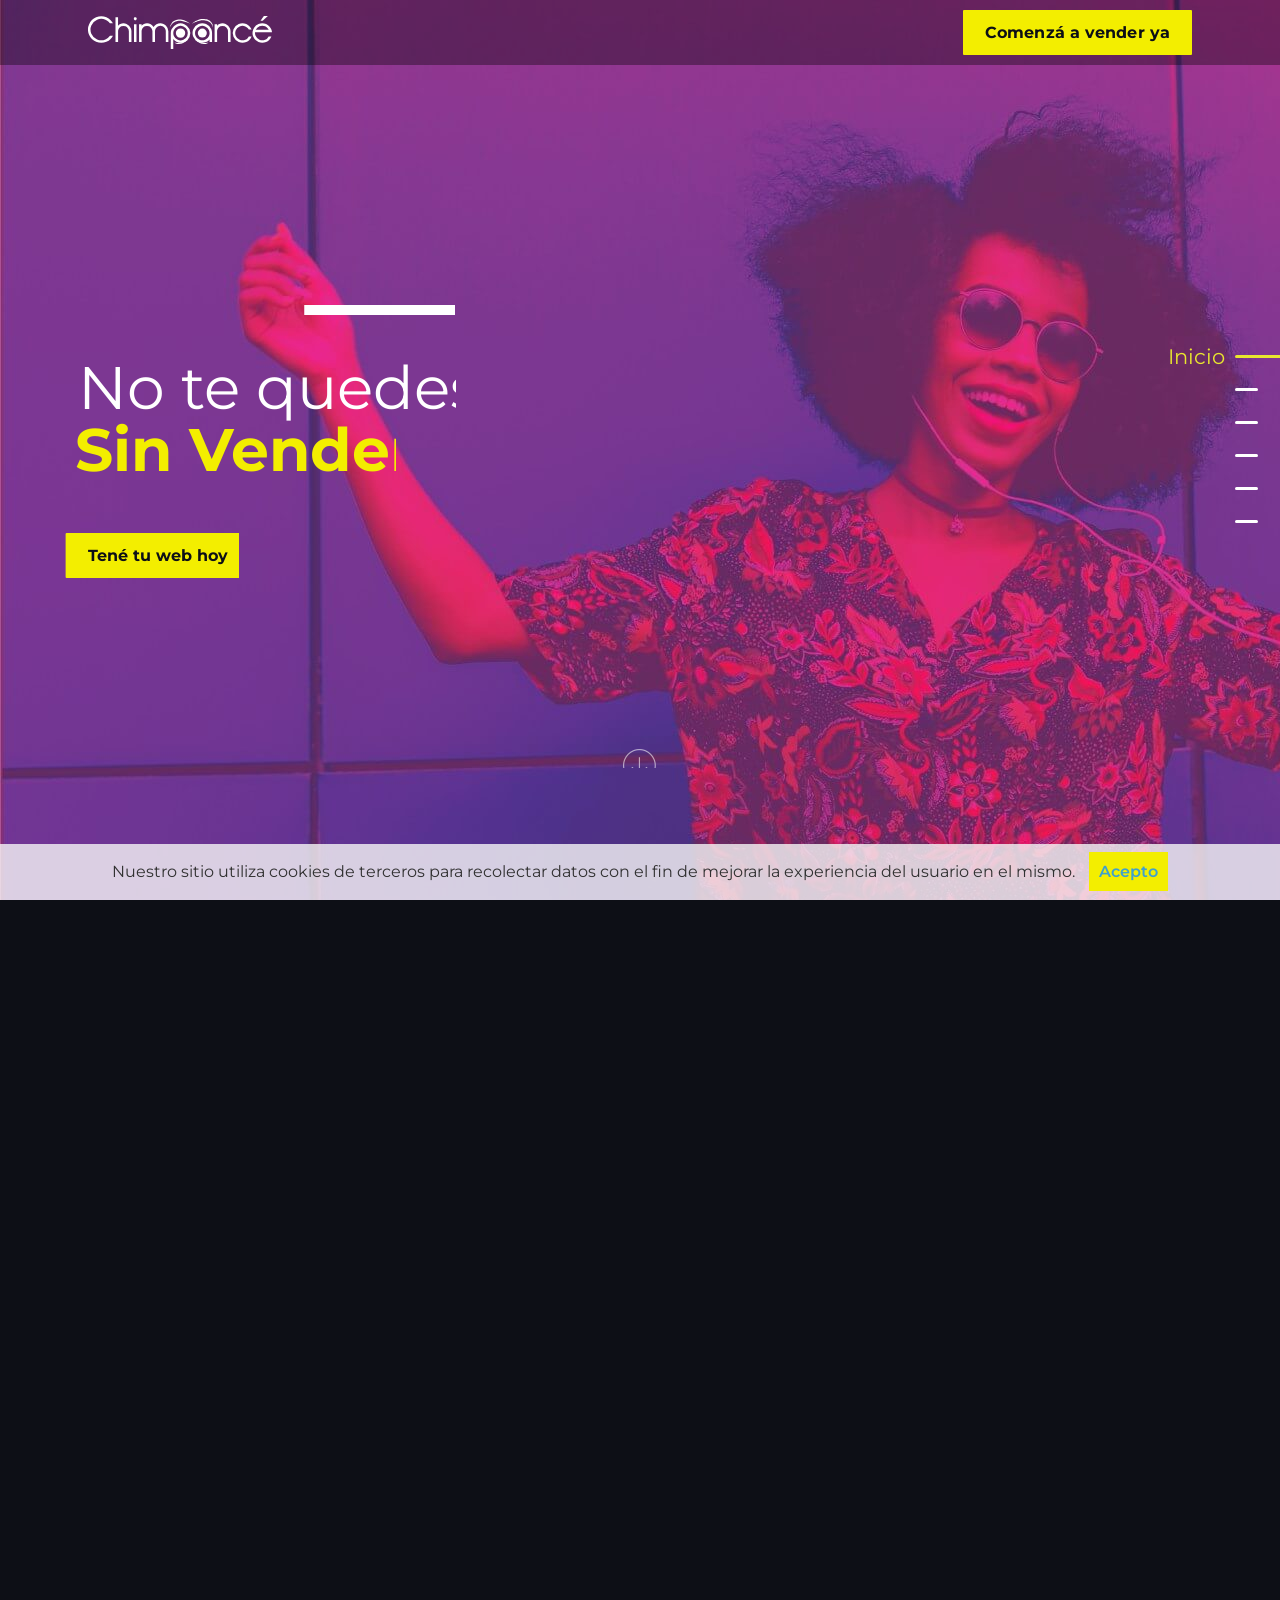
==== index.html @ 3eb4e3a4 "first commit" ====
<!DOCTYPE html>
<html lang="en">
<head>
    <!-- Uniocde -->
    <meta charset="utf-8">
    <!--[if IE]>
    <meta http-equiv="X-UA Compatible" content="IE=edge">
    <![endif]-->
    <!-- First Mobile Meta -->
    <meta name="viewport" content="width=device-width, initial-scale=1.0">
    <!-- Pgae Description -->
    <meta name="description" content="Sumate a la transformación digital y comenzá a vender. Diseños modernos, 100% responsive, animados, rápidos y minimalistas">
    <!-- Page Kewords -->
    <meta name="keywords" content="Chimpance, desarrolloweb, diseño, programacion">
    <!-- Site Author -->
	<meta name="author" content="Chimpancé digital">
	<!-- Idioma -->
	<meta http-equiv=”Content-Language” content=”es”/>
    <!-- Title -->
    <title>Sumate a la transformación digital | Chimpancé digital</title>
    <!-- Favicon -->
    <link rel="shortcut icon" href="assets/images/favicon.png">
    <!-- Bootstrap 4 -->
    <link rel="stylesheet" href="assets/css/bootstrap.min.css" type="text/css">
    <!-- Swiper Slider -->
    <!-- <link rel="stylesheet" href="assets/css/swiper.min.css" type="text/css"> -->
    <!-- Fonts -->

    <!-- <link rel="stylesheet" href="assets/fonts/fontawesome/font-awesome.min.css"> -->
    <!-- Fullpage -->
    <link rel="stylesheet" href="assets/css/fullpage.min.css">
    <!-- CSS Animate -->
    <!-- <link rel="stylesheet" href="assets/css/animate.min.css" type="text/css"> -->
    <!-- Style -->
	<link rel="stylesheet" href="assets/css/style.css" type="text/css">
	<!-- OWL Carousel -->

    <link href="http://fonts.googleapis.com/css?family=Quicksand:400%2C700%7COpen+Sans:400" rel="stylesheet" property="stylesheet" type="text/css" media="all">
    <!-- REVOLUTION SLIDER -->
	<link rel="stylesheet" media='screen and (min-width: 900px)' type="text/css" href="assets/revslider5/fonts/pe-icon-7-stroke/css/pe-icon-7-stroke.css">
	<!-- <link rel="stylesheet" media='screen and (min-width: 900px)' type="text/css" href="assets/revslider5/fonts/font-awesome/css/font-awesome.css"> -->
	<!-- REVOLUTION STYLE SHEETS -->
	<link rel="stylesheet" media='screen and (min-width: 900px)' type="text/css" href="assets/revslider5/css/settings.css">
	<!-- ADD-ONS CSS FILES -->
	<!-- <link rel="stylesheet" type="text/css"  media="all" href="assets/revslider5/css/revolution.addon.particles.css" />
	<link rel="stylesheet" type="text/css"  media="all" href="assets/revslider5/css/revolution.addon.polyfold.css" /> -->
	<!-- /.REVOLUTION SLIDER -->

  <!-- Google Tag Manager -->
  <!-- <script>(function(w,d,s,l,i){w[l]=w[l]||[];w[l].push({'gtm.start':
	new Date().getTime(),event:'gtm.js'});var f=d.getElementsByTagName(s)[0],
	j=d.createElement(s),dl=l!='dataLayer'?'&l='+l:'';j.async=true;j.src=
	'https://www.googletagmanager.com/gtm.js?id='+i+dl;f.parentNode.insertBefore(j,f);
	})(window,document,'script','dataLayer','GTM-K84HNKK');</script> -->
	<!-- End Google Tag Manager -->

	<!-- Facebook Pixel Code -->
	<script>
	!function(f,b,e,v,n,t,s)
	{if(f.fbq)return;n=f.fbq=function(){n.callMethod?
	n.callMethod.apply(n,arguments):n.queue.push(arguments)};
	if(!f._fbq)f._fbq=n;n.push=n;n.loaded=!0;n.version='2.0';
	n.queue=[];t=b.createElement(e);t.async=!0;
	t.src=v;s=b.getElementsByTagName(e)[0];
	s.parentNode.insertBefore(t,s)}(window, document,'script',
	'https://connect.facebook.net/en_US/fbevents.js');
	fbq('init', '2529373050430423');
	fbq('track', 'PageView');
	</script>
	<noscript><img height="1" width="1" style="display:none"
	src="https://www.facebook.com/tr?id=2529373050430423&ev=PageView&noscript=1"
	/></noscript>
	<!-- End Facebook Pixel Code -->
	
	<!-- Global site tag (gtag.js) - Google Analytics -->
	<script async src="https://www.googletagmanager.com/gtag/js?id=UA-48256503-1"></script>
	<script>
	window.dataLayer = window.dataLayer || [];
	function gtag(){dataLayer.push(arguments);}
	gtag('js', new Date());

	gtag('config', 'UA-48256503-1');
	</script>
	
	<!-- Global site tag (gtag.js) - Google Ads: 892836911 -->
	<script async src="https://www.googletagmanager.com/gtag/js?id=AW-892836911"></script>
	<script>
	window.dataLayer = window.dataLayer || [];
	function gtag(){dataLayer.push(arguments);}
	gtag('js', new Date());

	gtag('config', 'AW-892836911');
	</script>

	<!-- Hotjar Tracking Code for www.chimpancedigital.com.ar -->
	<script>
		(function(h,o,t,j,a,r){
			h.hj=h.hj||function(){(h.hj.q=h.hj.q||[]).push(arguments)};
			h._hjSettings={hjid:547716,hjsv:6};
			a=o.getElementsByTagName('head')[0];
			r=o.createElement('script');r.async=1;
			r.src=t+h._hjSettings.hjid+j+h._hjSettings.hjsv;
			a.appendChild(r);
		})(window,document,'https://static.hotjar.com/c/hotjar-','.js?sv=');
	</script>
	
	<!-- Start of HubSpot Embed Code -->
	<script type="text/javascript" id="hs-script-loader" async defer src="//js.hs-scripts.com/8338229.js"></script>
	<!-- End of HubSpot Embed Code -->
</head>
<body>

	<!-- Google Tag Manager (noscript) -->
	<!-- <noscript><iframe src="https://www.googletagmanager.com/ns.html?id=GTM-K84HNKK"
	height="0" width="0" style="display:none;visibility:hidden"></iframe></noscript> -->
	<!-- End Google Tag Manager (noscript) -->
	
	<!-- Section Preloader -->
	<div id="section-preloader">
		<div class="blobs">
			<div class="blob-center"></div>
			<div class="blob"></div>
			<div class="blob"></div>
			<div class="blob"></div>
			<div class="blob"></div>
			<div class="blob"></div>
			<div class="blob"></div>
		</div>
	</div>
	<!-- /.Section Preloader -->
	<!-- Section Homepage 5 -->
	<div id="section-homepage5">
		<!-- Section Navbar -->
		<div id="section-navbar1">
			<div class="container">
				<nav class="navbar navbar-expand-lg">
					<div class="header-logo mr-auto">
						<a href="#"><img src="assets/images/logo.svg" alt="Akroot"></a>
					</div>
					<ul class="nav navbar-nav navbar1">
						<li class="nav-item">
			                <div class="header-contact">
								<a href="#6" class="btn-4">
									Comenzá a vender ya		
								</a>
							</div>
			            </li>
			            <!-- <li class="nav-item">
			                <a class="nav-link search-btn" href="#"><span class="flaticon-search"></span></a>
			            </li>
			            <li class="nav-item">
			                <button type="button" id="sidebarCollapse" class="navbar-btn active">
				                <span></span>
				                <span></span>
				                <span></span>
				                <span></span>
				            </button>
			            </li> -->
			        </ul>
			    </nav>
			</div>
		</div>
		<div id="section-search" class="close-search">
			<div class="container">
				<div class="navigation-search">
					<div class="row">
						<div class="col ns-logo">
							<a href="#"><img src="assets/images/logo.png" alt="Akroot"></a>
						</div>
						<div class="col ns-close">
							<span class="close"></span>
						</div>
					</div>
				</div>
				<div class="col search-content">
					<form action="#" method="post">
	                    <input type="text" name="search" placeholder="Type here give it to enter">
	                    <input type="submit" name="search" value="">
	                    <i class="flaticon-search"></i>
	                </form>
				</div>
			</div>
		</div>
		<!-- /.Section Navbar -->
		<div class="main-wrapper">
	        
	        <!-- FULLPAGE -->
	        <div id="fullpage">
	        	<!-- Section 1 -->
				<div id="section-1" class="section">
					<div class="container d-block d-lg-none d-md-none">
						<div class="row ">
							<!-- <div class="text-bg">VENDER ONLINE</div> -->
							<div class="left col-sm-12 col-md-6">
								<div class="linea-blanca"></div>
								<h2 class="mb-2 text-white">No te quedes</h2>
								<h1 class="text-amarillo font-weight-bold">SIN VENDER</h1>
								<a href="#6" class="btn-4 mt-5">Tené tu web hoy</a>
							</div>
							<div class="right col-sm-12 col-md-6">
								<!-- <img class="img-fluid" src="assets/images/img-homepage5-2.png" alt="Akroot"> -->
							</div>
						</div>
					</div>
					<!-- REvolution Slider -->
					<div id="rev_slider_17_1_wrapper" class="rev_slider_wrapper fullscreen-container d-none d-lg-block d-md-block" data-alias="akroot-5" data-source="gallery" style="background:transparent;padding:0px;">
					   <!-- START REVOLUTION SLIDER 5.4.8.1 fullscreen mode -->
					   <div id="rev_slider_17_1" class="rev_slider fullscreenbanner" style="display:none;" data-version="5.4.8.1">
					      <ul>
					         <!-- SLIDE  -->
					         <li data-index="rs-72" data-transition="slidingoverlayright" data-slotamount="default" data-hideafterloop="0" data-hideslideonmobile="off"  data-easein="default" data-easeout="default" data-masterspeed="1000"  data-rotate="0"  data-saveperformance="on"  data-title="Slide" data-param1="" data-param2="" data-param3="" data-param4="" data-param5="" data-param6="" data-param7="" data-param8="" data-param9="" data-param10="" data-description="">
								
								<!-- required for background video, and will serve as the video's "poster/cover" image -->
								<picture>
									<source media="(max-width: 768px)" srcset="[data-uri]" sizes="100%">
									<img src="assets/images/bg-provisional.jpg"
									alt="Ocean"
									class="rev-slidebg"
									data-bgposition="center center"
									data-bgfit="cover"
									data-bgrepeat="no-repeat">
								</picture>


								<div class="rs-background-video-layer d-none d-lg-block d-md-block"
									data-videomp4="assets/bg-hero.mp4"
									data-videopreload="auto"
									data-volume="100" 
									data-forcerewind="on"
									data-nextslideatend="false" 
									data-videoloop="loop"
									data-autoplay="true"
									
								></div>
								<!-- MAIN IMAGE -->
					            <!-- <img src="assets/images/bg-provisional.jpg"  alt=""  data-bgposition="center center" data-bgfit="cover" data-bgrepeat="no-repeat" class="rev-slidebg" data-no-retina> -->
					            <!-- LAYERS -->
					            <!-- LAYER NR. 1 -->
					            <div class="tp-caption  " 
					               id="slide-72-layer-3" 
					               data-x="['left','left','left','left']" data-hoffset="['0','0','30','30']" 
					               data-y="['middle','middle','middle','middle']" data-voffset="['-62','-62','-40','-40']" 
					               data-fontsize="['60','60','50','37']"
					               data-lineheight="['80','80','70','40']"
					               data-width="none"
					               data-height="none"
					               data-whitespace="nowrap"
					               data-type="text" 
					               data-responsive_offset="on" 
					               data-responsive="off"
					               data-frames='[{"delay":10,"speed":1500,"frame":"0","from":"x:[100%];z:0;rX:0deg;rY:0;rZ:0;sX:1;sY:1;skX:0;skY:0;","mask":"x:0px;y:0px;s:inherit;e:inherit;","to":"o:1;","ease":"Power3.easeInOut"},{"delay":"wait","speed":1000,"frame":"999","to":"x:[-100%];","mask":"x:inherit;y:inherit;s:inherit;e:inherit;","ease":"Power3.easeInOut"}]'
					               data-textAlign="['inherit','inherit','inherit','inherit']"
					               data-paddingtop="[0,0,0,0]"
					               data-paddingright="[0,0,0,0]"
					               data-paddingbottom="[0,0,0,0]"
					               data-paddingleft="[0,0,0,0]"
					               style="z-index: 5; white-space: nowrap; font-size: 60px; line-height: 80px; font-weight: 400; color: #ffffff; letter-spacing: 0px;font-family:Montserrat;">No te quedes </div>
					            <!-- LAYER NR. 2 -->
					            <div class="tp-caption  " 
					               id="slide-72-layer-4" 
					               data-x="['left','left','left','left']" data-hoffset="['0','0','30','30']" 
					               data-y="['middle','middle','middle','middle']" data-voffset="['0','0','0','0']" 
					               data-fontsize="['60','60','50','37']"
					               data-lineheight="['80','80','70','40']"
					               data-width="none"
					               data-height="none"
					               data-whitespace="nowrap"
					               data-type="text" 
					               data-responsive_offset="on" 
					               data-responsive="off"
					               data-frames='[{"delay":10,"speed":1500,"frame":"0","from":"x:[100%];z:0;rX:0deg;rY:0;rZ:0;sX:1;sY:1;skX:0;skY:0;","mask":"x:0px;y:0px;s:inherit;e:inherit;","to":"o:1;","ease":"Power3.easeInOut"},{"delay":"wait","speed":1000,"frame":"999","to":"x:[-100%];","mask":"x:inherit;y:inherit;s:inherit;e:inherit;","ease":"Power3.easeInOut"}]'
					               data-textAlign="['inherit','inherit','inherit','inherit']"
					               data-paddingtop="[0,0,0,0]"
					               data-paddingright="[0,0,0,0]"
					               data-paddingbottom="[0,0,0,0]"
					               data-paddingleft="[0,0,0,0]"
					               style="z-index: 6; white-space: nowrap; font-size: 60px; line-height: 80px; font-weight: 700; color: #F3EE00; letter-spacing: 0px;font-family:Montserrat;">Sin Vender </div>
					            <!-- LAYER BTN -->
					            <div class="tp-caption  " 
					               id="slide-72-layer-4" 
					               data-x="['left','left','left','left']" data-hoffset="['0','0','30','30']" 
					               data-y="['middle','middle','middle','middle']" data-voffset="['90','90','60','100']" 
					               data-fontsize="['60','60','50','30']"
					               data-lineheight="['80','80','70','40']"
					               data-width="none"
					               data-height="none"
					               data-whitespace="nowrap"
					               data-type="text" 
					               data-responsive_offset="on" 
					               data-responsive="off"
					               data-frames='[{"delay":10,"speed":1500,"frame":"0","from":"x:[100%];z:0;rX:0deg;rY:0;rZ:0;sX:1;sY:1;skX:0;skY:0;","mask":"x:0px;y:0px;s:inherit;e:inherit;","to":"o:1;","ease":"Power3.easeInOut"},{"delay":"wait","speed":1000,"frame":"999","to":"x:[-100%];","mask":"x:inherit;y:inherit;s:inherit;e:inherit;","ease":"Power3.easeInOut"}]'
					               data-textAlign="['inherit','inherit','inherit','inherit']"
					               data-paddingtop="[0,0,0,0]"
					               data-paddingright="[0,0,0,0]"
					               data-paddingbottom="[0,0,0,0]"
					               data-paddingleft="[0,0,0,0]"
								   style="z-index: 6; white-space: nowrap; font-size: 60px; line-height: 80px; font-weight: 700; color: #F3EE00; letter-spacing: 0px;font-family:Montserrat;">
								   		<a href="#6" class="btn-4">
											Tené tu web hoy		
										</a>
								</div>
					            <!-- LAYER NR. 3 -->
					            <div class="tp-caption  " 
					               id="slide-72-layer-5" 
					               data-x="['left','left','left','left']" data-hoffset="['240','240','30','30']" 
					               data-y="['middle','middle','middle','middle']" data-voffset="['-140','-140','70','-100']" 
					               data-fontsize="['60','60','50','30']"
					               data-lineheight="['80','80','70','40']"
					               data-width="none"
					               data-height="none"
					               data-whitespace="nowrap"
					               data-type="text" 
					               data-responsive_offset="on" 
					               data-responsive="off"
					               data-frames='[{"delay":10,"speed":1500,"frame":"0","from":"x:[100%];z:0;rX:0deg;rY:0;rZ:0;sX:1;sY:1;skX:0;skY:0;","mask":"x:0px;y:0px;s:inherit;e:inherit;","to":"o:1;","ease":"Power3.easeInOut"},{"delay":"wait","speed":1000,"frame":"999","to":"x:[-100%];","mask":"x:inherit;y:inherit;s:inherit;e:inherit;","ease":"Power3.easeInOut"}]'
					               data-textAlign="['inherit','inherit','inherit','inherit']"
					               data-paddingtop="[0,0,0,0]"
					               data-paddingright="[0,0,0,0]"
					               data-paddingbottom="[0,0,0,0]"
					               data-paddingleft="[0,0,0,0]"
					               style="z-index: 7; white-space: nowrap; width: 160px;height: 10px; background: #ffffff;"></div>
								
								<!-- LAYER NR. 4 -->
					            <div class="tp-caption tp-resizeme" 
					               id="slide-72-layer-11" 
					               data-x="['center','center','center','center']" data-hoffset="['0','0','0','0']" 
					               data-y="['bottom','bottom','bottom','bottom']" data-voffset="['0','0','0','0']" 
					               data-width="none"
					               data-height="none"
					               data-whitespace="nowrap"
					               data-type="text" 
					               data-actions='[{"event":"click","action":"simplelink","target":"_self","url":"#","delay":""}]'
					               data-responsive_offset="on" 
					               data-frames='[{"delay":0,"speed":2000,"frame":"0","from":"y:[100%];z:0;rX:0deg;rY:0;rZ:0;sX:1;sY:1;skX:0;skY:0;opacity:0;","mask":"x:0px;y:[100%];s:inherit;e:inherit;","to":"o:1;","ease":"Power2.easeInOut"},{"delay":"wait","speed":300,"frame":"999","to":"y:[100%];","mask":"x:inherit;y:inherit;s:inherit;e:inherit;","ease":"nothing"}]'
					               data-textAlign="['inherit','inherit','inherit','inherit']"
					               data-paddingtop="[0,0,0,0]"
					               data-paddingright="[0,0,0,0]"
					               data-paddingbottom="[0,0,0,0]"
					               data-paddingleft="[0,0,0,0]"
					               style="z-index: 10; white-space: nowrap; font-size: 40px; line-height: 22px; font-weight: 400; color: #ffffff; letter-spacing: 0px;font-family:Open Sans;"><a href="#"><i class="scroll-downs pe-7s-bottom-arrow"></i></a> </div>

					         </li>
					         
					      </ul>
					      <div class="tp-bannertimer tp-bottom" style="visibility: hidden !important;"></div>
					   </div>
					</div>
					<!-- END REVOLUTION SLIDER -->
					<!-- /.Revolution Slider -->
				</div>
				<!-- /.Section 1 -->
				<!-- Section 2 -->
				<div id="section-2" class="section">
					<div class="container">
						<div class="row ">
							<!-- <div class="text-bg">VENDER ONLINE</div> -->
							<div class="left col-sm-12 col-md-6">
								<img src="assets/images/cruz1.svg" class="cruz-animacion mb-2 mb-md-5 mb-lg-5" alt="">
								<div class="linea-azul "></div>
								<h1 class="mb-3">VENDER ONLINE</h1>
								<h2>#
									<a href="" class="typewrite" data-period="800" data-type='[ "E-Commerce", "Landing Page", "Tienda Online", "Apps" ]' style="margin-left: -6px;">
									  <span class="wrap"></span>
									</a>
								</h2>
								<a href="#6" class="btn-4">SI, QUIERO</a>
							</div>
							<div class="right col-sm-12 col-md-6">
								<!-- <img class="img-fluid" src="assets/images/img-homepage5-2.png" alt="Akroot"> -->
							</div>
						</div>
					</div>
				</div>
				<!-- /.Section 2 -->

				<!-- Section 3 -->
				<div id="section-3" class="section">
					<div class="container caracteristicas-mobile">
						<div class="row ">
							<!-- <div class="text-bg">VENDER ONLINE</div> -->
							<div class="right col-sm-12 col-md-6">
								<img src="assets/images/cruz-blanca.svg" class="cruz-animacion mb-5 text-right ml-4" alt="">
							</div>
							<div class="left col-sm-12 col-md-6 text-center text-light">
								<h1 class="mb-3 font-weight-bold">Diseñamos y<br>Desarrollamos<br>Páginas Web</h1>
								<div class="linea-amarilla "></div>
								<!-- <a href="#6" class="btn-4">SI, QUIERO</a> -->
							</div>
							<div class="col-4">
								
							</div>
							<div class="col-4">
								
							</div>
							<div class="col-4">
								
							</div>
						</div>
					</div>
					<div id="rev_slider_17_1_wrapper" class="rev_slider_wrapper fullscreen-container caracteristicas" data-alias="akroot-5" data-source="gallery" data-hideslideonmobile="off" style="background:transparent;padding:0px;">
						<!-- START REVOLUTION SLIDER 5.4.8.1 fullscreen mode -->
						<div id="rev_slider_17_2" class="rev_slider fullscreenbanner" style="display:none;" data-version="5.4.8.1">
							<ul>
								<!-- SLIDE  -->
								<li data-index="rs-72" data-transition="slidingoverlayright" data-slotamount="default" data-hideafterloop="0" data-hideslideonmobile="off"  data-easein="default" data-easeout="default" data-masterspeed="1000" data-rotate="0"  data-saveperformance="on"  data-title="Slide" data-param1="" data-param2="" data-param3="" data-param4="" data-param5="" data-param6="" data-param7="" data-param8="" data-param9="" data-param10="" data-description="">
									<!-- MAIN IMAGE -->
									<picture>
										<source media="(max-width: 768px)" srcset="[data-uri]" sizes="100%">
										<img src="assets/images/caracteristica-1.jpg"  alt=""  data-bgposition="center center" data-bgfit="cover" data-bgrepeat="no-repeat" class="rev-slidebg" data-no-retina>
									</picture>
									<!-- LAYERS -->
							
									<!-- LAYER NR. 1 -->
									<div class="tp-caption  " 
									id="slide-72-layer-3" 
									data-x="['left','left','left','left']" data-hoffset="['0','0','20','20']" 
									data-y="['middle','middle','middle','middle']" data-voffset="['0','0','0','0']" 
									data-fontsize="['60','60','50','28']"
									data-lineheight="['80','80','70','40']"
									data-width="none"
									data-height="none"
									data-whitespace="nowrap"
						
									data-type="text" 
									data-responsive_offset="on" 
									data-responsive="off"
									data-frames='[{"delay":10,"speed":1500,"frame":"0","from":"x:[100%];z:0;rX:0deg;rY:0;rZ:0;sX:1;sY:1;skX:0;skY:0;","mask":"x:0px;y:0px;s:inherit;e:inherit;","to":"o:1;","ease":"Power3.easeInOut"},{"delay":"wait","speed":1000,"frame":"999","to":"x:[-100%];","mask":"x:inherit;y:inherit;s:inherit;e:inherit;","ease":"Power3.easeInOut"}]'
									data-textAlign="['inherit','inherit','inherit','inherit']"
									data-paddingtop="[0,0,0,0]"
									data-paddingright="[0,0,0,0]"
									data-paddingbottom="[0,0,0,0]"
									data-paddingleft="[0,0,0,0]"
						
									style="z-index: 5; white-space: nowrap; line-height: 80px; font-weight: 700; color: #ffffff; letter-spacing: 0px;font-family:Montserrat;">Sitios Interactivos </div>
							
									 <!-- LAYER BTN -->
									 <div class="tp-caption  " 
									 id="slide-72-layer-4" 
									 data-x="['left','left','left','left']" data-hoffset="['0','0','20','20']" 
									 data-y="['middle','middle','middle','middle']" data-voffset="['90','90','60','60']" 
									 data-fontsize="['60','60','50','30']"
									 data-lineheight="['80','80','70','40']"
									 data-width="none"
									 data-height="none"
									 data-whitespace="nowrap"
									 data-type="text" 
									 data-responsive_offset="on" 
									 data-responsive="off"
									 data-frames='[{"delay":10,"speed":1500,"frame":"0","from":"x:[100%];z:0;rX:0deg;rY:0;rZ:0;sX:1;sY:1;skX:0;skY:0;","mask":"x:0px;y:0px;s:inherit;e:inherit;","to":"o:1;","ease":"Power3.easeInOut"},{"delay":"wait","speed":1000,"frame":"999","to":"x:[-100%];","mask":"x:inherit;y:inherit;s:inherit;e:inherit;","ease":"Power3.easeInOut"}]'
									 data-textAlign="['inherit','inherit','inherit','inherit']"
									 data-paddingtop="[0,0,0,0]"
									 data-paddingright="[0,0,0,0]"
									 data-paddingbottom="[0,0,0,0]"
									 data-paddingleft="[0,0,0,0]"
									 style="z-index: 6; white-space: nowrap; font-size: 60px; line-height: 80px; font-weight: 700; color: #F3EE00; letter-spacing: 0px;font-family:Montserrat;">
										<a href="#6" class="btn-4">
											Tené tu web hoy		
										</a>
									</div>
							
									<!-- LAYER NR. 3 -->
									<div class="tp-caption  " 
										id="slide-72-layer-5" 
										data-x="['right','right','right','right']" data-hoffset="['0','0','0','0']" 
										data-y="['top','top','top','top']" data-voffset="['81','83','70','45']" 
										data-fontsize="['60','60','50','30']"
										data-lineheight="['80','80','70','40']"
										data-width="70"
										data-height="70"
										data-whitespace="nowrap"
							
										data-type="text" 
										data-responsive_offset="on" 
										data-responsive="off"
										data-frames='[{"delay":10,"speed":1500,"frame":"0","from":"x:[100%];z:0;rX:0deg;rY:0;rZ:0;sX:1;sY:1;skX:0;skY:0;","mask":"x:0px;y:0px;s:inherit;e:inherit;","to":"o:1;","ease":"Power3.easeInOut"},{"delay":"wait","speed":1000,"frame":"999","to":"x:[-100%];","mask":"x:inherit;y:inherit;s:inherit;e:inherit;","ease":"Power3.easeInOut"}]'
										data-textAlign="['center','center','center','center']"
										data-paddingtop="[10,10,10,10]"
										data-paddingright="[0,0,0,0]"
										data-paddingbottom="[0,0,0,0]"
										data-paddingleft="[0,0,0,0]"

										style="z-index: 7;">
											<img src="assets/images/cruz-blanca.svg" class="cruz-animacion mb-5" alt="">
									</div>
							
								</li>


								<!-- SLIDE 2  -->
								<li data-index="rs-73" data-transition="slidingoverlayright" data-slotamount="default" data-hideafterloop="0" data-hideslideonmobile="off"  data-easein="default" data-easeout="default" data-masterspeed="1000"  data-rotate="0"  data-saveperformance="off"  data-title="Slide" data-param1="" data-param2="" data-param3="" data-param4="" data-param5="" data-param6="" data-param7="" data-param8="" data-param9="" data-param10="" data-description="">
									<!-- MAIN IMAGE -->
									<picture>
										<source media="(max-width: 768px)" srcset="[data-uri]" sizes="100%">
										<img src="assets/images/carac-2.jpg"  alt=""  data-bgposition="center center" data-bgfit="cover" data-bgrepeat="no-repeat" class="rev-slidebg" data-no-retina>
									</picture>
									
									<!-- LAYERS -->
							
									<!-- LAYER NR. 1 -->
									<div class="tp-caption  " 
									id="slide-72-layer-3" 
									data-x="['left','left','left','left']" data-hoffset="['0','0','20','20']" 
									data-y="['middle','middle','middle','middle']" data-voffset="['0','0','0','0']" 
									data-fontsize="['60','60','50','28']"
									data-lineheight="['80','80','70','40']"
									data-width="none"
									data-height="none"
									data-whitespace="nowrap"
						
									data-type="text" 
									data-responsive_offset="on" 
									data-responsive="off"
									data-frames='[{"delay":10,"speed":1500,"frame":"0","from":"x:[100%];z:0;rX:0deg;rY:0;rZ:0;sX:1;sY:1;skX:0;skY:0;","mask":"x:0px;y:0px;s:inherit;e:inherit;","to":"o:1;","ease":"Power3.easeInOut"},{"delay":"wait","speed":1000,"frame":"999","to":"x:[-100%];","mask":"x:inherit;y:inherit;s:inherit;e:inherit;","ease":"Power3.easeInOut"}]'
									data-textAlign="['inherit','inherit','inherit','inherit']"
									data-paddingtop="[0,0,0,0]"
									data-paddingright="[0,0,0,0]"
									data-paddingbottom="[0,0,0,0]"
									data-paddingleft="[0,0,0,0]"
						
									style="z-index: 5; white-space: nowrap; line-height: 80px; font-weight: 700; color: #ffffff; letter-spacing: 0px;font-family:Montserrat;">Autoadministrables </div>
							
									 <!-- LAYER BTN -->
									 <div class="tp-caption  " 
									 id="slide-72-layer-4" 
									 data-x="['left','left','left','left']" data-hoffset="['0','0','20','20']" 
									 data-y="['middle','middle','middle','middle']" data-voffset="['90','90','60','60']" 
									 data-fontsize="['60','60','50','30']"
									 data-lineheight="['80','80','70','40']"
									 data-width="none"
									 data-height="none"
									 data-whitespace="nowrap"
									 data-type="text" 
									 data-responsive_offset="on" 
									 data-responsive="off"
									 data-frames='[{"delay":10,"speed":1500,"frame":"0","from":"x:[100%];z:0;rX:0deg;rY:0;rZ:0;sX:1;sY:1;skX:0;skY:0;","mask":"x:0px;y:0px;s:inherit;e:inherit;","to":"o:1;","ease":"Power3.easeInOut"},{"delay":"wait","speed":1000,"frame":"999","to":"x:[-100%];","mask":"x:inherit;y:inherit;s:inherit;e:inherit;","ease":"Power3.easeInOut"}]'
									 data-textAlign="['inherit','inherit','inherit','inherit']"
									 data-paddingtop="[0,0,0,0]"
									 data-paddingright="[0,0,0,0]"
									 data-paddingbottom="[0,0,0,0]"
									 data-paddingleft="[0,0,0,0]"
									 style="z-index: 6; white-space: nowrap; font-size: 60px; line-height: 80px; font-weight: 700; color: #F3EE00; letter-spacing: 0px;font-family:Montserrat;">
										<a href="#6" class="btn-4">
											Tené tu web hoy		
										</a>
									</div>
							
									<!-- LAYER NR. 3 -->
									<div class="tp-caption  " 
										id="slide-72-layer-5" 
										data-x="['right','right','right','right']" data-hoffset="['0','0','0','0']" 
										data-y="['top','top','top','top']" data-voffset="['81','83','70','45']" 
										data-fontsize="['60','60','50','30']"
										data-lineheight="['80','80','70','40']"
										data-width="70"
										data-height="70"
										data-whitespace="nowrap"
							
										data-type="text" 
										data-responsive_offset="on" 
										data-responsive="off"
										data-frames='[{"delay":10,"speed":1500,"frame":"0","from":"x:[100%];z:0;rX:0deg;rY:0;rZ:0;sX:1;sY:1;skX:0;skY:0;","mask":"x:0px;y:0px;s:inherit;e:inherit;","to":"o:1;","ease":"Power3.easeInOut"},{"delay":"wait","speed":1000,"frame":"999","to":"x:[-100%];","mask":"x:inherit;y:inherit;s:inherit;e:inherit;","ease":"Power3.easeInOut"}]'
										data-textAlign="['center','center','center','center']"
										data-paddingtop="[10,10,10,10]"
										data-paddingright="[0,0,0,0]"
										data-paddingbottom="[0,0,0,0]"
										data-paddingleft="[0,0,0,0]"

										style="z-index: 7;">
											<img src="assets/images/cruz-blanca.svg" class="cruz-animacion mb-5" alt="">
									</div>
							
								</li>

								<!-- SLIDE 3  -->
								<li data-index="rs-74" data-transition="slidingoverlayright" data-slotamount="default" data-hideafterloop="0" data-hideslideonmobile="off"  data-easein="default" data-easeout="default" data-masterspeed="1000"  data-rotate="0"  data-saveperformance="off"  data-title="Slide" data-param1="" data-param2="" data-param3="" data-param4="" data-param5="" data-param6="" data-param7="" data-param8="" data-param9="" data-param10="" data-description="">
									<!-- MAIN IMAGE -->
									<picture>
										<source media="(max-width: 768px)" srcset="[data-uri]" sizes="100%">
										<img src="assets/images/carac-3.jpg"  alt=""  data-bgposition="center center" data-bgfit="cover" data-bgrepeat="no-repeat" class="rev-slidebg" data-no-retina>
									</picture>
									<!-- LAYERS -->
							
									<!-- LAYER NR. 1 -->
									<div class="tp-caption  " 
									id="slide-72-layer-3" 
									data-x="['left','left','left','left']" data-hoffset="['0','0','20','20']" 
									data-y="['middle','middle','middle','middle']" data-voffset="['0','0','0','0']" 
									data-fontsize="['60','60','50','28']"
									data-lineheight="['80','80','70','40']"
									data-width="none"
									data-height="none"
									data-whitespace="nowrap"
						
									data-type="text" 
									data-responsive_offset="on" 
									data-responsive="off"
									data-frames='[{"delay":10,"speed":1500,"frame":"0","from":"x:[100%];z:0;rX:0deg;rY:0;rZ:0;sX:1;sY:1;skX:0;skY:0;","mask":"x:0px;y:0px;s:inherit;e:inherit;","to":"o:1;","ease":"Power3.easeInOut"},{"delay":"wait","speed":1000,"frame":"999","to":"x:[-100%];","mask":"x:inherit;y:inherit;s:inherit;e:inherit;","ease":"Power3.easeInOut"}]'
									data-textAlign="['inherit','inherit','inherit','inherit']"
									data-paddingtop="[0,0,0,0]"
									data-paddingright="[0,0,0,0]"
									data-paddingbottom="[0,0,0,0]"
									data-paddingleft="[0,0,0,0]"
						
									style="z-index: 5; white-space: nowrap; font-size: 60px; line-height: 80px; font-weight: 700; color: #ffffff; letter-spacing: 0px;font-family:Montserrat;">Diseños Modernos </div>
							
									 <!-- LAYER BTN -->
									 <div class="tp-caption  " 
									 id="slide-72-layer-4" 
									 data-x="['left','left','left','left']" data-hoffset="['0','0','20','20']" 
									 data-y="['middle','middle','middle','middle']" data-voffset="['90','90','60','60']" 
									 data-fontsize="['60','60','50','30']"
									 data-lineheight="['80','80','70','40']"
									 data-width="none"
									 data-height="none"
									 data-whitespace="nowrap"
									 data-type="text" 
									 data-responsive_offset="on" 
									 data-responsive="off"
									 data-frames='[{"delay":10,"speed":1500,"frame":"0","from":"x:[100%];z:0;rX:0deg;rY:0;rZ:0;sX:1;sY:1;skX:0;skY:0;","mask":"x:0px;y:0px;s:inherit;e:inherit;","to":"o:1;","ease":"Power3.easeInOut"},{"delay":"wait","speed":1000,"frame":"999","to":"x:[-100%];","mask":"x:inherit;y:inherit;s:inherit;e:inherit;","ease":"Power3.easeInOut"}]'
									 data-textAlign="['inherit','inherit','inherit','inherit']"
									 data-paddingtop="[0,0,0,0]"
									 data-paddingright="[0,0,0,0]"
									 data-paddingbottom="[0,0,0,0]"
									 data-paddingleft="[0,0,0,0]"
									 style="z-index: 6; white-space: nowrap; font-size: 60px; line-height: 80px; font-weight: 700; color: #F3EE00; letter-spacing: 0px;font-family:Montserrat;">
										<a href="#6" class="btn-4">
											Comenzá Ahora	
										</a>
									</div>
							
									<!-- LAYER NR. 3 -->
									<div class="tp-caption  " 
										id="slide-72-layer-5" 
										data-x="['right','right','right','right']" data-hoffset="['0','0','0','0']" 
										data-y="['top','top','top','top']" data-voffset="['81','83','70','45']" 
										data-fontsize="['60','60','50','30']"
										data-lineheight="['80','80','70','40']"
										data-width="70"
										data-height="70"
										data-whitespace="nowrap"
							
										data-type="text" 
										data-responsive_offset="on" 
										data-responsive="off"
										data-frames='[{"delay":10,"speed":1500,"frame":"0","from":"x:[100%];z:0;rX:0deg;rY:0;rZ:0;sX:1;sY:1;skX:0;skY:0;","mask":"x:0px;y:0px;s:inherit;e:inherit;","to":"o:1;","ease":"Power3.easeInOut"},{"delay":"wait","speed":1000,"frame":"999","to":"x:[-100%];","mask":"x:inherit;y:inherit;s:inherit;e:inherit;","ease":"Power3.easeInOut"}]'
										data-textAlign="['center','center','center','center']"
										data-paddingtop="[10,10,10,10]"
										data-paddingright="[0,0,0,0]"
										data-paddingbottom="[0,0,0,0]"
										data-paddingleft="[0,0,0,0]"

										style="z-index: 7;">
											<img src="assets/images/cruz-blanca.svg" class="cruz-animacion mb-5" alt="">
									</div>
							
								</li>


								<!-- SLIDE 4  -->
								<li data-index="rs-75" data-transition="slidingoverlayright" data-slotamount="default" data-hideafterloop="0" data-hideslideonmobile="off"  data-easein="default" data-easeout="default" data-masterspeed="1000"  data-rotate="0"  data-saveperformance="off"  data-title="Slide" data-param1="" data-param2="" data-param3="" data-param4="" data-param5="" data-param6="" data-param7="" data-param8="" data-param9="" data-param10="" data-description="">
									<!-- MAIN IMAGE -->
									<picture>
										<source media="(max-width: 768px)" srcset="[data-uri]" sizes="100%">
										<img src="assets/images/carac-4.jpg"  alt=""  data-bgposition="center center" data-bgfit="cover" data-bgrepeat="no-repeat" class="rev-slidebg" data-no-retina>
									</picture>
									<!-- LAYERS -->
							
									<!-- LAYER NR. 1 -->
									<div class="tp-caption  " 
									id="slide-72-layer-3" 
									data-x="['left','left','left','left']" data-hoffset="['0','0','20','20']" 
									data-y="['middle','middle','middle','middle']" data-voffset="['0','0','0','0']" 
									data-fontsize="['60','60','50','30']"
									data-lineheight="['80','80','70','40']"
									data-width="none"
									data-height="none"
									data-whitespace="nowrap"
						
									data-type="text" 
									data-responsive_offset="on" 
									data-responsive="off"
									data-frames='[{"delay":10,"speed":1500,"frame":"0","from":"x:[100%];z:0;rX:0deg;rY:0;rZ:0;sX:1;sY:1;skX:0;skY:0;","mask":"x:0px;y:0px;s:inherit;e:inherit;","to":"o:1;","ease":"Power3.easeInOut"},{"delay":"wait","speed":1000,"frame":"999","to":"x:[-100%];","mask":"x:inherit;y:inherit;s:inherit;e:inherit;","ease":"Power3.easeInOut"}]'
									data-textAlign="['inherit','inherit','inherit','inherit']"
									data-paddingtop="[0,0,0,0]"
									data-paddingright="[0,0,0,0]"
									data-paddingbottom="[0,0,0,0]"
									data-paddingleft="[0,0,0,0]"
						
									style="z-index: 5; white-space: nowrap; font-size: 60px; line-height: 80px; font-weight: 700; color: #ffffff; letter-spacing: 0px;font-family:Montserrat;">100% Responsive </div>
							
									 <!-- LAYER BTN -->
									 <div class="tp-caption  " 
									 id="slide-72-layer-4" 
									 data-x="['left','left','left','left']" data-hoffset="['0','0','20','20']" 
									 data-y="['middle','middle','middle','middle']" data-voffset="['90','90','60','60']" 
									 data-fontsize="['60','60','50','30']"
									 data-lineheight="['80','80','70','40']"
									 data-width="none"
									 data-height="none"
									 data-whitespace="nowrap"
									 data-type="text" 
									 data-responsive_offset="on" 
									 data-responsive="off"
									 data-frames='[{"delay":10,"speed":1500,"frame":"0","from":"x:[100%];z:0;rX:0deg;rY:0;rZ:0;sX:1;sY:1;skX:0;skY:0;","mask":"x:0px;y:0px;s:inherit;e:inherit;","to":"o:1;","ease":"Power3.easeInOut"},{"delay":"wait","speed":1000,"frame":"999","to":"x:[-100%];","mask":"x:inherit;y:inherit;s:inherit;e:inherit;","ease":"Power3.easeInOut"}]'
									 data-textAlign="['inherit','inherit','inherit','inherit']"
									 data-paddingtop="[0,0,0,0]"
									 data-paddingright="[0,0,0,0]"
									 data-paddingbottom="[0,0,0,0]"
									 data-paddingleft="[0,0,0,0]"
									 style="z-index: 6; white-space: nowrap; font-size: 60px; line-height: 80px; font-weight: 700; color: #F3EE00; letter-spacing: 0px;font-family:Montserrat;">
										<a href="#6" class="btn-4">
											Comenzá Ahora	
										</a>
									</div>
							
									<!-- LAYER NR. 3 -->
									<div class="tp-caption  " 
										id="slide-72-layer-5" 
										data-x="['right','right','right','right']" data-hoffset="['0','0','0','0']" 
										data-y="['top','top','top','top']" data-voffset="['81','83','70','45']" 
										data-fontsize="['60','60','50','30']"
										data-lineheight="['80','80','70','40']"
										data-width="70"
										data-height="70"
										data-whitespace="nowrap"
							
										data-type="text" 
										data-responsive_offset="on" 
										data-responsive="off"
										data-frames='[{"delay":10,"speed":1500,"frame":"0","from":"x:[100%];z:0;rX:0deg;rY:0;rZ:0;sX:1;sY:1;skX:0;skY:0;","mask":"x:0px;y:0px;s:inherit;e:inherit;","to":"o:1;","ease":"Power3.easeInOut"},{"delay":"wait","speed":1000,"frame":"999","to":"x:[-100%];","mask":"x:inherit;y:inherit;s:inherit;e:inherit;","ease":"Power3.easeInOut"}]'
										data-textAlign="['center','center','center','center']"
										data-paddingtop="[10,10,10,10]"
										data-paddingright="[0,0,0,0]"
										data-paddingbottom="[0,0,0,0]"
										data-paddingleft="[0,0,0,0]"

										style="z-index: 7;">
											<img src="assets/images/cruz-blanca.svg" class="cruz-animacion mb-5" alt="">
									</div>
							
								</li>
							</ul>
						<div class="tp-bannertimer tp-bottom" style="visibility: hidden !important;"></div>	</div>
					</div>
					<!-- END REVOLUTION SLIDER -->
				</div>
				<div id="section-cta2" class="d-lg-none d-block d-md-none">
					<div class="container">
						<div class="row">
							<div class="left col-sm-12 col-md-8">
								<h2>Sumate a la<br>transformación digital</h2>
							</div>
							<div class="text-center col-sm-12 col-md-4">
								<a href="#6" class="btn-5">Tu e-commerce ya</a>
							</div>
						</div>
					</div>
				</div>
				<!-- /Section 3 -->
				<!-- Section 4-->
				<div id="section-4" class="section">
					<div id="section-ourportfolio1" class="v2">
						<div class="container">
							<div class="row">
								<div class="title3 col-sm-12 col-md-6" >
									<h6>Te mostramos</h6>
									<h2>Nuestros trabajos</h2>
									<i class="flaticon-download"></i>
								</div>
								<div class="title-hr col-sm-12 col-md-6" ></div>
							</div>
						</div>
						<!-- Content Portfolio -->
						<div class="wrap">
							<div class="frame style2" id="forcecentered">
								<ul class="clearfix">
									<li><a href="#6"><img class="img-fluid" src="assets/images/portfolio1.png" alt="Akroot"></a></li>
									<li><a href="#6"><img class="img-fluid" src="assets/images/portfolio2.jpg" alt="Akroot"></a></li>
									<li><a href="#6"><img class="img-fluid" src="assets/images/portfolio3.png" alt="Akroot"></a></li>
									<li><a href="#6"><img class="img-fluid" src="assets/images/portfolio4.jpg" alt="Akroot"></a></li>
				
									<li><a href="#6"><img class="img-fluid" src="assets/images/portfolio5.jpg" alt="Akroot"></a></li>
									<li><a href="#6"><img class="img-fluid" src="assets/images/portfolio6.png" alt="Akroot"></a></li>
									<li><a href="#6"><img class="img-fluid" src="assets/images/portfolio7.png" alt="Akroot"></a></li>
									<li><a href="#6"><img class="img-fluid" src="assets/images/portfolio8.png" alt="Akroot"></a></li>
				
				
								</ul>
							</div>
							<div class="scrollbar">
								<div class="handle">
									<div class="mousearea"></div>
								</div>
							</div>
						</div>
						<!-- /.Content Portfolio --> 
					</div>
					<div id="section-cta2" class="d-lg-block d-none d-md-block">
						<div class="container">
							<div class="row">
								<div class="left col-sm-12 col-md-8">
									<h2>Sumate a la transformación digital</h2>
								</div>
								<div class="right col-sm-12 col-md-4">
									<a href="#6" class="btn-5">Tu e-commerce ya</a>
								</div>
							</div>
						</div>
					</div>
				</div>
				<!-- /Section 4 -->
				<!-- Section 2 -->
				<div id="section-testimonial2" class="section v1 d-none d-lg-block d-md-block">
					<div class="container">
						<div class="row ">
							<!-- <div class="text-bg">VENDER ONLINE</div> -->
							<div class="text-right col-sm-12 col-md-12">
								<img src="assets/images/cruz-blanca.svg" class="cruz-animacion mb-5 text-right ml-4" alt="">
							</div>
							
							<div class="left col-sm-12 col-md-12 text-center text-light">
								<h1 class="mb-3 font-weight-bold">Testimonios</h1>
								<i class="flaticon-download"></i>
								
							</div>
						</div>
					</div>
					<div class="owl-carousel owl-theme">
						<!-- Item -->
						<div class="item">
							<div class="comment">
								<p>Son muy profesionales, cuidadosos, prolijos, saben lo que hacen. He contratado otras empresas de las cuales no puedo decir lo mismo.<br>Muy recomendables</p>
							</div>
							<div class="image">
								<img src="assets/images/test1.png" alt="Akroot">
							</div>
							<div class="client">
								<h6>Gustavo Espada</h6>
								<p>Negocios Digitales</p>
							</div>
						</div>
						<!-- /.Item -->
						<!-- Item -->
						<div class="item">
							<div class="comment">
								<p>Excelente servicio, muy profesionales para trabajar, entregaron en tiempo y excelente calidad. Los contrataria de nuevo. Muchas gracias a todo el equipo.</p>
							</div>
							<div class="image">
								<img src="assets/images/test2.png" alt="Akroot">
							</div>
							<div class="client">
								<h6>Leandro Miranda</h6>
								<p>CEO de Craneo</p>
							</div>
						</div>
						<!-- /.Item -->
						<!-- Item -->
						<div class="item">
							<div class="comment">
								<p>Excelente trabajo que realizaron para nuestra página Web, muy buena comunicación y rapidez. Los recomendamos totalmente.</p>
							</div>
							<div class="image">
								<img src="assets/images/test3.png" alt="Akroot">
							</div>
							<div class="client">
								<h6>Lo mío es tuyo</h6>
								<p>Second hand Clothes</p>
							</div>
						</div>
						<!-- /.Item -->
						
					</div>
				</div>
				<!-- /.Section 2 -->
				<!-- Section 5 -->
				<div id="section-6" class="section">
					<div class="container">
						<div class="row cmz-top80 align-items-center">
							<!-- Contact Form -->
							<div class="col-sm-12 col-md-5">
								<div class="title3 col-sm-12 text-right" >
									<h6 class="font-weight-light">¿Tenés dudas o querés empezar?</h6>
									<h2 class="text-light mb-5">Dejanos tu consulta</h2>
									<div  class="line-form"></div>
								</div>
							</div>
							<!-- /.Contact Form -->
							<!-- Contact Details -->
							<div class="contact-form col-sm-12 col-md-6">
								<!-- Form -->
								<form action="contact-form.php" method="POST">
									<div class="row">
										<div class="form-group col-sm-12 col-md-12 col-lg-6">
											<input type="text" class="form-control" name="name" placeholder="Nombre y Apellido*" required="">
										</div>
										<div class="form-group col-sm-12 col-md-12 col-lg-6">
											<input type="email" class="form-control" name="email-form" placeholder="Mail*" required="">
										</div>
									</div>
									<div class="row">
										<div class="col-sm-12 col-lg-4 col-12">
											<div class="d-flex flex-column form-group justify-content-between mb-4 mb-lg-0">
												<p class="text-white mb-0 ">Código país</p>
												<!-- <input type="text" class="form-control area" name="area" placeholder="Cod. área" required="" maxlength="3"> -->
												<select name="codigo">
													<option value="+93 ">+93 AF</option>
													<option value="+355 ">+355 AL</option>
													<option value="+49 ">+49 DE</option>
													<option value="+376 ">+376 AD</option>
													<option value="+244 ">+244 AO</option>
													<option value="+1-264 ">+1-264 AI</option>
													<option value="+672 ">+672 AQ</option>
													<option value="+1-011 ">+1-011 AG</option>
													<option value="+599 ">+599 AN</option>
													<option value="+966 ">+966 SA</option>
													<option value="+213 ">+213 DZ</option>
													<option value="+54 ">+54 AR</option>
													<option value="+374 ">+374 AM</option>
													<option value="+297 ">+297 AW</option>
													<option value="+61 ">+61 AU</option>
													<option value="+43 ">+43 AT</option>
													<option value="+994 ">+994 AZ</option>
													<option value="+1 ">+1 BS</option>
													<option value="+973 ">+973 BH</option>
													<option value="+880 ">+880 BD</option>
													<option value="+1 ">+1 BB</option>
													<option value="+32 ">+32 BE</option>
													<option value="+501 ">+501 BZ</option>
													<option value="+229 ">+229 BJ</option>
													<option value="+1 ">+1 BM</option>
													<option value="+375 ">+375 BY</option>
													<option value="+95 ">+95 MM</option>
													<option value="+591 ">+591 BO</option>
													<option value="+387 ">+387 BA</option>
													<option value="+267 ">+267 BW</option>
													<option value="+55 ">+55 BR</option>
													<option value="+673 ">+673 BN</option>
													<option value="+359 ">+359 BG</option>
													<option value="+226 ">+226 BF</option>
													<option value="+257 ">+257 BI</option>
													<option value="+975 ">+975 BT</option>
													<option value="+238 ">+238 CV</option>
													<option value="+855 ">+855 KH</option>
													<option value="+237 ">+237 CM</option>
													<option value="+1 ">+1 CA</option>
													<option value="+235 ">+235 TD</option>
													<option value="+56 ">+56 CL</option>
													<option value="+86 ">+86 CN</option>
													<option value="+357 ">+357 CY</option>
													<option value="+57 ">+57 CO</option>
													<option value="+269 ">+269 KM</option>
													<option value="+242 ">+242 CG</option>
													<option value="+82 ">+82 KR</option>
													<option value="+850 ">+850 KP</option>
													<option value="+225 ">+225 CI</option>
													<option value="+506 ">+506 CR</option>
													<option value="+385 ">+385 HR</option>
													<option value="+53 ">+53 CU</option>
													<option value="+45 ">+45 DK</option>
													<option value="+253 ">+253 DJ</option>
													<option value="+1 ">+1 DM</option>
													<option value="+593 ">+593 EC</option>
													<option value="+20 ">+20 EG</option>
													<option value="+503 ">+503 SV</option>
													<option value="+971 ">+971 AE</option>
													<option value="+291 ">+291 ER</option>
													<option value="+421 ">+421 SK</option>
													<option value="+386 ">+386 SI</option>
													<option value="+34 " selected>+34 ES</option>
													<option value="+1 ">+1 US</option>
													<option value="+372 ">+372 EE</option>
													<option value="+251 ">+251 ET</option>
													<option value="+679 ">+679 FJ</option>
													<option value="+63 ">+63 PH</option>
													<option value="+358 ">+358 FI</option>
													<option value="+33 ">+33 FR</option>
													<option value="+241 ">+241 GA</option>
													<option value="+220 ">+220 GM</option>
													<option value="+995 ">+995 GE</option>
													<option value="+233 ">+233 GH</option>
													<option value="+350 ">+350 GI</option>
													<option value="+1 ">+1 GD</option>
													<option value="+30 ">+30 GR</option>
													<option value="+299 ">+299 GL</option>
													<option value="+590 ">+590 GP</option>
													<option value="+1-671 ">+1-671 GU</option>
													<option value="+502 ">+502 GT</option>
													<option value="+592 ">+592 GY</option>
													<option value="+594 ">+594 GF</option>
													<option value="+224 ">+224 GN</option>
													<option value="+240 ">+240 GQ</option>
													<option value="+245 ">+245 GW</option>
													<option value="+509 ">+509 HT</option>
													<option value="+31 ">+31 NL</option>
													<option value="+504 ">+504 HN</option>
													<option value="+36 ">+36 HU</option>
													<option value="+852 ">+852 HK</option>
													<option value="+91 ">+91 IN</option>
													<option value="+62 ">+62 ID</option>
													<option value="+964 ">+964 IQ</option>
													<option value="+98 ">+98 IR</option>
													<option value="+353 ">+353 IE</option>
													<option value="+61 ">+61 CX</option>
													<option value="+354 ">+354 IS</option>
													<option value="+1-345 ">+1-345 KY</option>
													<option value="+682 ">+682 CK</option>
													<option value="+61 ">+61 CC</option>
													<option value="+298 ">+298 FO</option>
													<option value="+500 ">+500 FK</option>
													<option value="+1-670 ">+1-670 MP</option>
													<option value="+692 ">+692 MH</option>
													<option value="+246 ">+246 UM</option>
													<option value="+680 ">+680 PW</option>
													<option value="+677 ">+677 SB</option>
													<option value="+47 ">+47 SJ</option>
													<option value="+690 ">+690 TK</option>
													<option value="+1-649 ">+1-649 TC</option>
													<option value="+1-340 ">+1-340 VI</option>
													<option value="+1-284 ">+1-284 VG</option>
													<option value="+681 ">+681 WF</option>
													<option value="+972 ">+972 IL</option>
													<option value="+39 ">+39 IT</option>
													<option value="+1-876 ">+1-876 JM</option>
													<option value="+81 ">+81 JP</option>
													<option value="+962 ">+962 JO</option>
													<option value="+7 ">+7 KZ</option>
													<option value="+254 ">+254 KE</option>
													<option value="+996 ">+996 KG</option>
													<option value="+686 ">+686 KI</option>
													<option value="+381 ">+381 XK</option>
													<option value="+965 ">+965 KW</option>
													<option value="+856 ">+856 LA</option>
													<option value="+266 ">+266 LS</option>
													<option value="+371 ">+371 LV</option>
													<option value="+961 ">+961 LB</option>
													<option value="+231 ">+231 LR</option>
													<option value="+218 ">+218 LY</option>
													<option value="+423 ">+423 LI</option>
													<option value="+370 ">+370 LT</option>
													<option value="+352 ">+352 LU</option>
													<option value="+853 ">+853 MO</option>
													<option value="+389 ">+389 MK</option>
													<option value="+261 ">+261 MG</option>
													<option value="+60 ">+60 MY</option>
													<option value="+265 ">+265 MW</option>
													<option value="+960 ">+960 MV</option>
													<option value="+223 ">+223 ML</option>
													<option value="+356 ">+356 MT</option>
													<option value="+212 ">+212 MA</option>
													<option value="+596 ">+596 MQ</option>
													<option value="+230 ">+230 MU</option>
													<option value="+222 ">+222 MR</option>
													<option value="+262 ">+262 YT</option>
													<option value="+52 ">+52 MX</option>
													<option value="+691 ">+691 FM</option>
													<option value="+373 ">+373 MD</option>
													<option value="+377 ">+377 MC</option>
													<option value="+976 ">+976 MN</option>
													<option value="+382 ">+382 ME</option>
													<option value="+1-664 ">+1-664 MS</option>
													<option value="+258 ">+258 MZ</option>
													<option value="+264 ">+264 NA</option>
													<option value="+674 ">+674 NR</option>
													<option value="+977 ">+977 NP</option>
													<option value="+505 ">+505 NI</option>
													<option value="+227 ">+227 NE</option>
													<option value="+234 ">+234 NG</option>
													<option value="+234 ">+234 NU</option>
													<option value="+672 ">+672 NF</option>
													<option value="+47 ">+47 NO</option>
													<option value="+687 ">+687 NC</option>
													<option value="+64 ">+64 NZ</option>
													<option value="+968 ">+968 OM</option>
													<option value="+31 ">+31 NL</option>
													<option value="+507 ">+507 PA</option>
													<option value="+675 ">+675 PG</option>
													<option value="+92 ">+92 PK</option>
													<option value="+595 ">+595 PY</option>
													<option value="+51 ">+51 PE</option>
													<option value="+870 ">+870 PN</option>
													<option value="+689 ">+689 PF</option>
													<option value="+48 ">+48 PL</option>
													<option value="+351 ">+351 PT</option>
													<option value="+1 ">+1 PR</option>
													<option value="+974 ">+974 QA</option>
													<option value="+44 ">+44 UK</option>
													<option value="+236 ">+236 CF</option>
													<option value="+420 ">+420 CZ</option>
													<option value="+27 ">+27 ZA</option>
													<option value="1-809 ">1-809 DO</option>
													<option value="+421 ">+421 SK</option>
													<option value="+262 ">+262 RE</option>
													<option value="+250 ">+250 RW</option>
													<option value="+40 ">+40 RO</option>
													<option value="+7 ">+7 RU</option>
													<option value="+212 ">+212 EH</option>
													<option value="+1-869 ">+1-869 KN</option>
													<option value="+685 ">+685 WS</option>
													<option value="+1-684 ">+1-684 AS</option>
													<option value="+378 ">+378 SM</option>
													<option value="+1-784 ">+1-784 VC</option>
													<option value="+290 ">+290 SH</option>
													<option value="+1-758 ">+1-758 LC</option>
													<option value="+239 ">+239 ST</option>
													<option value="+221 ">+221 SN</option>
													<option value="+248 ">+248 SC</option>
													<option value="+232 ">+232 SL</option>
													<option value="+65 ">+65 SG</option>
													<option value="+963 ">+963 SY</option>
													<option value="+252 ">+252 SO</option>
													<option value="+94 ">+94 LK</option>
													<option value="+508 ">+508 PM</option>
													<option value="+268 ">+268 SZ</option>
													<option value="+249 ">+249 SD</option>
													<option value="+46 ">+46 SE</option>
													<option value="+41 ">+41 CH</option>
													<option value="+597 ">+597 SR</option>
													<option value="+66 ">+66 TH</option>
													<option value="+886 ">+886 TW</option>
													<option value="+255 ">+255 TZ</option>
													<option value="+992 ">+992 TJ</option>
													<option value="+670 ">+670 TP</option>
													<option value="+228 ">+228 TG</option>
													<option value="+676 ">+676 TO</option>
													<option value="+1-868 ">+1-868 TT</option>
													<option value="+216 ">+216 TN</option>
													<option value="+993 ">+993 TM</option>
													<option value="+90 ">+90 TR</option>
													<option value="+688 ">+688 TV</option>
													<option value="+380 ">+380 UA</option>
													<option value="+256 ">+256 UG</option>
													<option value="+598 ">+598 UY</option>
													<option value="+998 ">+998 UZ</option>
													<option value="+678 ">+678 VU</option>
													<option value="+58 ">+58 VE</option>
													<option value="+84 ">+84 VN</option>
													<option value="+967 ">+967 YE</option>
													<option value="+260 ">+260 ZM</option>
													<option value="+263 ">+263 ZW</option>
												</select>
											</div>
										</div>
										<div class="col-sm-12 col-lg-8 col-12">
											<div class="d-flex form-group justify-content-between mb-0 flex-column">
												<!-- <h3 class="text-white mt-1 mb-0 ">15</h3> -->
												<p class="text-white mb-0 ">Número telefónico</p>
												<input type="text" class="form-control" name="phone" placeholder="Whatsapp" required="">
											</div>
										</div>
										<div class="form-group col-sm-12 col-md-12 col-lg-6">
											<!-- <p class="text-white mt-1 mb-0"><img src="assets/images/tel.svg" style="width: 15px;" alt="">código de área sin el 0 y sin el 15 </p> -->
											
										</div>
										
									</div>
									<div class="row">
										<!-- <div class="form-group col-sm-12 col-md-12 col-lg-6">
											<input type="text" class="form-control" name="empresa" placeholder="Empresa" required="">
										</div>
										<div class="form-group col-sm-12 col-md-12 col-lg-6">
											<select name="webs" id="webs">
												<option selected disabled value="Tipo de web">Tipo de web</option>
												<option value="E-commerce">E-commerce</option>
												<option value="Landing Page">Landing Page</option>
												<option value="One Page">One Page</option>
												<option value="App">App</option>
											</select>
										</div> -->
									</div>
									<div class="row">
										<div class="form-group col-12">
											<textarea class="form-control" name="message" placeholder="Contanos como podemos ayudarte" required=""></textarea>
										</div>
									</div>
									<div class="row">
										<div class="form-group col-md-12">
											<button type="submit" class="btn-4">Enviar</button>
										</div>
									</div>
								</form>
								<!-- /.Form -->
								
							</div>
							<div class="col-1">
								<img src="assets/images/cruz-blanca.svg" class="cruz-animacion text-right" alt="">
							</div>
							<!-- /.Contact Details -->
						</div>
					</div>
				</div>
				<!-- /Section 5 -->
				
			</div>
			<!-- /.FULLPAGE -->
	            
			<!-- Section Footer -->
			<!-- <div id="section-footer">
				<div class="container">
					<div class="footer2 row">
						<div class="ft-copyright col-md-6">
							<p>Copyright © 2018 <a href="#">TexTheme.</a> All Rights Reserved.</p>
						</div>
						<div class="ft-socialmedia col-md-6">
							<div class="social-links socials-header">
				                <a href="#"><i class="fa fa-facebook fa-lg"></i></a>
				                <a href="#"><i class="fa fa-twitter fa-lg"></i></a>
				                <a href="#"><i class="fa fa-instagram fa-lg"></i></a>
				                <a href="#"><i class="fa fa-dribbble fa-lg"></i></a>
				            </div>
						</div>
					</div>
				</div>
			</div> -->
			<!-- /.Section Footer -->
		</div>
		<div id="cookie_box">Nuestro sitio utiliza cookies de terceros para recolectar datos con el fin de mejorar la experiencia del usuario en el mismo.  <a href="#" class="cookie_box_close">Acepto</a></div>
	</div>
	<!-- /.Section Homepage 5 -->

	<!-- Css files -->
	<link rel="stylesheet" href="assets/fonts/flaticon/flaticon.css" type="text/css">
	<link rel="stylesheet" href="assets/css/owl.carousel.min.css" type="text/css">
	<link rel="stylesheet" href="assets/css/owl.theme.default.min.css" type="text/css">

	<!-- Javascript Files -->
	<script src="assets/js/jquery.min.js"></script>
	<!-- Bootstrap -->
	<script src="assets/js/bootstrap.min.js"></script>
	<!-- Swiper Slider -->
	<!-- <script src="assets/js/swiper.min.js"></script> -->
	<!-- OWL Carousel -->
	<script src="assets/js/owl.carousel.min.js"></script>
	<!-- Fullpage -->
	<script src="assets/js/fullpage.min.js"></script>
	<!-- Waypoint -->
	<!-- <script src="assets/js/jquery.waypoints.min.js"></script> -->
	<!-- Easy Waypoint -->
	<!-- <script src="assets/js/easy-waypoint-animate.js"></script> -->
	
	<!-- Scripts -->
	<script src="assets/js/scripts.js"></script>
	<!-- Homepage 5 -->
	<script src="assets/js/homepage5.js"></script>
	
	<!-- SLY Carousel -->
	<script src="assets/js/sly.min.js"></script>
	<script src="assets/js/sly.vendor.min.js"></script>
	
	<!-- Sly Our Portfolio -->
	<script src="assets/js/sly-ourportfolio.js"></script>
	
	<script type="text/javascript">

		// Sketchy looking function to include a js file in js.
		function includeJS(incFile) {
		document.write('<script type="text/javascript" src="'
		  + incFile+ '"></scr' + 'ipt>'); 
		}
		  
		// Load TweenMax and Scrollorama on viewports above 47.5em wide
		if (window.matchMedia("only screen and (min-width: 47.5em)").matches) {
		  	includeJS('assets/revslider5/js/jquery.themepunch.tools.min.js');
			includeJS('assets/revslider5/js/jquery.themepunch.revolution.min.js');
			includeJS('assets/revslider5/js/extensions/revolution.extension.actions.min.js');
			includeJS('assets/revslider5/js/extensions/revolution.extension.layeranimation.min.js');
			includeJS('assets/revslider5/js/extensions/revolution.extension.navigation.min.js');
			includeJS('assets/revslider5/js/extensions/revolution.extension.slideanims.min.js');
			includeJS('assets/revslider5/js/extensions/revolution.extension.video.min.js');
			includeJS('assets/revslider5/js/inline-revslider5.js');
		}
	  </script>


	<!-- REVOLUTION SLIDER -->
	<!-- ADD-ONS JS FILES -->
	<!-- <script src="assets/revslider5/js/revolution.addon.particles.min.js"></script>
	<script src="assets/revslider5/js/revolution.addon.snow.min.js"></script>
	<script src="assets/revslider5/js/revolution.addon.polyfold.min.js"></script> -->
	<!-- REVOLUTION JS FILES -->
	<!-- <script src="assets/revslider5/js/jquery.themepunch.tools.min.js"></script> -->
	<!-- <script src="assets/revslider5/js/jquery.themepunch.revolution.min.js"></script> -->
	<!-- SLIDER REVOLUTION 5.0 EXTENSIONS  (Load Extensions only on Local File Systems !  The following part can be removed on Server for On Demand Loading) -->
	<!-- <script src="assets/revslider5/js/extensions/revolution.extension.actions.min.js"></script> -->
	<!-- <script src="assets/revslider5/js/extensions/revolution.extension.carousel.min.js"></script> -->
	<!-- <script src="assets/revslider5/js/extensions/revolution.extension.kenburn.min.js"></script> -->
	<!-- <script src="assets/revslider5/js/extensions/revolution.extension.layeranimation.min.js"></script> -->
	<!-- <script src="assets/revslider5/js/extensions/revolution.extension.migration.min.js"></script> -->
	<!-- <script src="assets/revslider5/js/extensions/revolution.extension.navigation.min.js"></script> -->
	<!-- <script src="assets/revslider5/js/extensions/revolution.extension.parallax.min.js"></script> -->
	<!-- <script src="assets/revslider5/js/extensions/revolution.extension.slideanims.min.js"></script> -->
	<!-- <script src="assets/revslider5/js/extensions/revolution.extension.video.min.js"></script> -->
	<!-- Inline JS -->
	<!-- <script src="assets/revslider5/js/inline-revslider5.js"></script> -->

	<script>
		$(document).on('click', '#section-6', function(){
		fullpage_api.moveTo('Contacto', 5);
		});
	</script>
	
	<script type="text/javascript">
		function setREVStartSize(e){                                    
			try{ e.c=jQuery(e.c);var i=jQuery(window).width(),t=9999,r=0,n=0,l=0,f=0,s=0,h=0;
				if(e.responsiveLevels&&(jQuery.each(e.responsiveLevels,function(e,f){f>i&&(t=r=f,l=e),i>f&&f>r&&(r=f,n=e)}),t>r&&(l=n)),f=e.gridheight[l]||e.gridheight[0]||e.gridheight,s=e.gridwidth[l]||e.gridwidth[0]||e.gridwidth,h=i/s,h=h>1?1:h,f=Math.round(h*f),"fullscreen"==e.sliderLayout){var u=(e.c.width(),jQuery(window).height());if(void 0!=e.fullScreenOffsetContainer){var c=e.fullScreenOffsetContainer.split(",");if (c) jQuery.each(c,function(e,i){u=jQuery(i).length>0?u-jQuery(i).outerHeight(!0):u}),e.fullScreenOffset.split("%").length>1&&void 0!=e.fullScreenOffset&&e.fullScreenOffset.length>0?u-=jQuery(window).height()*parseInt(e.fullScreenOffset,0)/100:void 0!=e.fullScreenOffset&&e.fullScreenOffset.length>0&&(u-=parseInt(e.fullScreenOffset,0))}f=u}else void 0!=e.minHeight&&f<e.minHeight&&(f=e.minHeight);e.c.closest(".rev_slider_wrapper").css({height:f})                    
			}catch(d){console.log("Failure at Presize of Slider:"+d)}                        
		};
	</script>
	<script type="text/javascript">
		var revapi17,
		tpj;
		(function() {
		if (!/loaded|interactive|complete/.test(document.readyState)) document.addEventListener("DOMContentLoaded",onLoad); else onLoad();

		function onLoad() {
		if (tpj===undefined) { tpj = jQuery; if("off" == "on") tpj.noConflict();}
		if(tpj("#rev_slider_17_2").revolution == undefined){
			revslider_showDoubleJqueryError("#rev_slider_17_2");
		}else{
			revapi17 = tpj("#rev_slider_17_2").show().revolution({
				sliderType:"standard",
				jsFileLocation:"//localhost/rev2/revslider/public/assets/js/",
				sliderLayout:"fullscreen",
				dottedOverlay:"none",
				delay:1500,
				navigation: {
					onHoverStop:"off",
				},
				responsiveLevels:[1240,1024,778,480],
				visibilityLevels:[1240,1024,778,480],
				gridwidth:[1170,1170,778,320],
				gridheight:[600,600,500,400],
				lazyType:"none",
				shadow:0,
				spinner:"spinner0",
				stopLoop:"off",
				stopAfterLoops:-1,
				stopAtSlide:-1,
				shuffle:"off",
				autoHeight:"off",
				fullScreenAutoWidth:"off",
				fullScreenAlignForce:"off",
				fullScreenOffsetContainer: "",
				fullScreenOffset: "",
				disableProgressBar:"on",
				hideThumbsOnMobile:"off",
				hideSliderAtLimit:0,
				hideCaptionAtLimit:0,
				hideAllCaptionAtLilmit:0,
				debugMode:false,
				navigation: {
								keyboardNavigation: "off",
								keyboard_direction: "horizontal",
								mouseScrollNavigation: "off",
								mouseScrollReverse: "default",
								onHoverStop: "off",
								arrows: {
									style: "hesperiden",
									enable: true,
									hide_onmobile: false,
									hide_onleave: false,
									tmp: '',
									left: {
										h_align: "center",
										v_align: "center",
										h_offset: -560,
										v_offset: -90
									},
									right: {
										h_align: "center",
										v_align: "center",
										h_offset: -490,
										v_offset: -90
									}
								}
							},
				fallbacks: {
					simplifyAll:"off",
					nextSlideOnWindowFocus:"off",
					disableFocusListener:false,
				}
			});
		}; /* END OF revapi call */
		}; /* END OF ON LOAD FUNCTION */
		}()); /* END OF WRAPPING FUNCTION */
</script>
</body>
</html>
---- assets/css/style.css ----
/*============================
 *    01. FONTS INSTALLER    *
 *===========================*/
/**
 * 1.1 Quicksands
 */
 @import url('https://fonts.googleapis.com/css2?family=Montserrat:wght@300;400;700;900&display=swap');


/*============================
 *        02. GENERAL        *
 *===========================*/
html,body{
	font-family: 'Montserrat';
	height: 100%;
}
body{
	background: #0d0f16;
}

p {
    font-family: 'Montserrat';
    font-size: 16px;
    font-weight: 300;
    line-height: 30px;
    color: #878787;
}
/***************************
COOKIE BOX
***************************/
#cookie_box
{ 
    position: fixed;
    display: none;
    bottom: 0px;
    font-size: 1em;
    z-index: 1000;
    background: rgb(247 247 247 / .8);
    padding: 16px 15px;
    text-align: center;
    width: 100%;
    color: #313131;
}
#cookie_box a
{ 
	color:#F3EE00;
	text-decoration: underline;
	font-weight: 600;
}
#cookie_box a:hover
{ 
	color:#ffffff;
	text-decoration: underline
}
.cookie_box_close{background-color: #F3EE00;
    color: #3fa1cc!important;
    text-decoration: none!important;
    padding: 10px;margin-left: 10px;}


a,
a:hover,
a:focus {
    color: inherit;
    text-decoration: none;
    outline: 0;
    -webkit-transition: all 0.2s ease-in-out;
    transition: all 0.2s ease-in-out;
}
button,
button:hover,
button:focus{
	text-decoration: none;
    outline: 0;
    -webkit-transition: all 0.2s ease-in-out;
    transition: all 0.2s ease-in-out;
}
input,textarea,form-control,
input:hover,textarea:hover,form-control:hover,
input:focus,textarea:focus,form-control:focus{
	outline: 0 !important;
	border:none !important;
    box-shadow: none !important;
   -webkit-box-shadow: none !important;
   -moz-box-shadow: none !important;
   -moz-transition: none !important;
   -webkit-transition: none !important;
}
/** Revolution Slider **/
.hesperiden.tparrows:before {
    color: #3FA1CC!important;
    font-size: 25px !important;
    line-height: 50px !important;
}
.hesperiden.tparrows {
    width: 49px !important;
    height: 49px !important;
}

#rev_slider_17_1_wrapper{
	width: 100% !important;
}
.cmz-vbtn{
	border: 1px solid #d0bb79;
    border-radius: 100%;
    display: inline-block;
    padding: 20px 30px;
    width: 90px;
    height: 90px;
    cursor: pointer;
    -webkit-transition: all 0.2s ease;
    transition: all 0.2s ease;
}
.cmz-vbtn:hover{
	color: #ffffff;
	border: 1px solid #ffffff;
	cursor: pointer;
}
/** /.Revolution Slider **/

[class^="flaticon-"]:before, [class*=" flaticon-"]:before, [class^="flaticon-"]:after, [class*=" flaticon-"]:after{
	margin:0;
}
.f-none{
	display: none !important;
}
#main-content {
	height: 100%;
    width: calc(100% - 43.3%);
    min-height: 100vh;
    transition: all 0.4s;
    top: 0;
    left: 0;
}
.main-wrapper{
	height: 100%;
}
#main-content.active {
    width: 100%;
}
.c-yellow{
	color: #d0bb79 !important;
}
.mw-100{
	max-width: 100% !important;
}
.fl{
	float: left;
}
.cmz-rtext{
	margin-top: -10px;
}
/**
 * 2.1 Social Links
 */
.social-links a{
  	text-align: center;
  	display: inline-block;
  	width: 45px;
  	height: 45px;
  	border: 2px solid #21252e;
  	border-radius: 100%;
  	margin-right: 10px; /*space between*/
} 
.social-links a i{
	font-size: 20px;
	line-height: 43px;
	color: #454a53;
}
.social-links a:hover {
	text-decoration:none;
	box-shadow:none;
  	background-color:#13171f;
  	border: 2px solid #13171f;
} 
.social-links a:hover i{
  color:#d0bb79;
}

.socials-header{
	margin-bottom: 50px;
}

/**
 * 2.3 Buttons
 */
/* 2.3.1 Button 1 */
.btn-1,.btn-1:focus{
	font-family: 'Montserrat';
	font-weight: 700;
    font-size: 14px;
    color: #d0bb79;
    background: transparent;
    border: 2px solid #d0bb79;
    border-radius: 3px;
    padding: 5px 70px;
    line-height: 40px;
    display: inline-block;
}
.btn-1:hover{
    color: #0d0f16;
    background: #d0bb79;
    border: 2px solid #d0bb79;
}
/* 2.3.2 Button 2 */
.btn-2{
	font-family: 'Montserrat';
	font-weight: 700;
    font-size: 17px;
    color: #0d0f16;
    background: transparent;
    border: 2px solid #0d0f16;
    border-radius: 3px;
    padding: 20px 61px;
    line-height: 40px;
}
.btn-2:hover{
    color: #ffffff;
    background: #0d0f16;
    border: 2px solid #0d0f16;
}

/* 2.3.3 Button 3 */
.btn-3{
	font-family: 'Montserrat';
	font-weight: 700;
	font-size: 14px;
	color: #d0bb79;
	text-decoration: none;
	-webkit-transition:all 0.3s ease-in-out;
	transition:all 0.3s ease-in-out;
}
.btn-3 i{
    font-size: 10px;
    margin-left: 4px;
}
.btn-3:hover{
	color: #ffffff;
}

/* 2.3.4 Button 4 */
.btn-4,.btn-4:focus{
	font-family: inherit;
    font-size: 16px;
    color: #0d0f16;
    background: #F3EE00;
    border: 2px solid #F3EE00;
    border-radius: 1px;
    padding: 8px 20px;
    line-height: 25px;
	display: inline-block;
	font-weight: 700;
}
.btn-4:hover{
    color: #0d0f16;
    background: #ffffff;
    border: 2px solid #ffffff;
}
/* 2.3.5 Button 5 */
.btn-5,.btn-5:focus{
    font-family: 'Montserrat';
    font-weight: 700;
    font-size: 20px;
    color: #ffffff;
    background: #3fa1cc;
    border: 2px solid #3fa1cc;
    border-radius: 3px;
    padding: 14px 32px;
    line-height: 40px;
}
.btn-5:hover{
    color: #0d0f16;
    background: #ffffff;
    border: 2px solid #ffffff;
}
/* 2.3.6 Button 6 */
.btn-6,.btn-6:focus{
	font-family: 'Montserrat';
	font-weight: 700;
    font-size: 16px;
    color: #0d0f16;
    background: #d0bb79;
    border: 2px solid #d0bb79;
    border-radius: 3px;
    padding: 18px 72px;
    line-height: 40px;
}
.btn-6:hover{
    color: #0d0f16;
    background: #ffffff;
    border: 2px solid #ffffff;
}

/**
 * 2.4 Margin & Padding & Space
 */
.m-bot0{
	margin-bottom: 0 !important;
}
.m-bot80{
	margin-bottom: 80px;
}
.m-bot43{
	margin-bottom: 43px !important;
}
.m-bot-15{
	margin-bottom: -15px !important;
}
.m-top-15{
	margin-top: -15px !important;
}
.m-top-25{
	margin-top: -25px !important;
}

.p-bot20{
	padding-bottom: 20px !important;
}
.p-bot89{
	padding-bottom: 89px !important;
}
.cmz-top65{
	padding-top: 65px !important;
}
.cmz-top80{
	padding-top: 85px !important;
}
.cmz-top85{
	padding-top: 85px !important;
}


.space5{
	padding: 5px 0;
    width: 100%;
}
.space10{
	padding: 10px 0;
    width: 100%;
}
.space20{
	padding: 20px 0;
	width: 100%;
}
.space21{
	padding: 21px 0;
    width: 100%;
}
.space32{
	padding: 32px 0;
    width: 100%;
}
.space42{
	padding: 42px 0;
    width: 100%;
}
.space65{
	padding: 65px 0;
    width: 100%;
}
.space113{
	padding: 113px 0;
    width: 100%;
}
/**
 * 2.5 Titles
 */
/* 2.5.1 Title1 */
.title1{
	text-align: center;
	margin-bottom: 72px;
}
.title1 h6{
	font-family: 'Montserrat';
	font-weight: 700;
	font-size: 14px;
	color: #d0bb79;
	letter-spacing: 3.4px;
	margin-bottom: 17px;
	line-height: 10px;
}
.title1 h2{
	font-family: 'Montserrat';
	font-weight: 700;
	font-size: 36px;
	color: #ffffff;
	margin-bottom: 14px;
	letter-spacing: 0.4px;
	line-height: 28px;
}
.title1 h2 span{
	font-family: 'Quicksand-Regular';
}
.title1 i,.title1 i::before{
	color: #d0bb79;
	font-size: 14px;
}

/* 2.5.2 Title2 */
.title2{
	margin-bottom: 72px;
}

.title2 h2{
	font-family: 'Montserrat';
	font-weight: 700;
	font-size: 36px;
	color: #ffffff;
	margin-bottom: 7px;
	letter-spacing: 0.4px;
}
.title2 h2:after {
    content: '';
    border-top: 1px solid #20232e;
    width: 100%;
    max-width: 670px;
    position: absolute;
    right: 210px;
    top: 5px;
}
.title2 i,.title2 i::before{
	color: #d0bb79;
	font-size: 13px;
}
/* 2.5.3 Title3 */
.title3{
	text-align: right;
	margin-bottom: 72px;
}
.title3 h6{
    font-family: 'Montserrat';
    font-weight: 700;
    font-size: 24px;
    color: #ffffff;
    letter-spacing: 0;
    margin-bottom: 5px;
}
.title3 h2{
	font-family: 'Montserrat';
	font-weight: 700;
	font-size: 36px;
	color: #3FA1CC;
	margin-bottom: 14px;
	letter-spacing: 0.4px;
}
.title3 i,.title3 i::before{
	color: #3FA1CC;
	font-size: 14px;
}
.title-hr:after{
	content: '';
	border-top: 2px solid #3FA1CC;
	position: absolute;
	width: 100%;
	max-width: 369px;
	top: 8px;
}

/* 2.5.4 Title4 */
.title4{
	text-align: left;
	margin-bottom: 41px;
}
.title4 h6{
	font-family: 'Montserrat';
	font-weight: 700;
	font-size: 14px;
	color: #d0bb79;
	letter-spacing: 3.4px;
	margin-bottom: 15px;
}
.title4 h2{
	font-family: 'Montserrat';
	font-weight: 700;
	font-size: 36px;
	color: #ffffff;
	margin-bottom: 14px;
	letter-spacing: 0.4px;
}
.title-hr2:before{
	content: '';
    border-top: 3px solid #d0bb79;
    position: absolute;
    width: 69px;
    top: 6px;
    border-radius: 30px;
}

/**
 * 2.6 Backgrounds
 */
/* 2.6.1 */
.bg-1{
	background: #12141c !important;
}
.bg-2{
	background: #0d0f16 !important;
}

/**
 * 2.7 Section Preloader
 */
#section-preloader {
	position: fixed;
	width: 100%;
	height: 100%;
	display: -webkit-box;
	display: -ms-flexbox;
	display: flex;
	-webkit-box-pack: center;
	-ms-flex-pack: center;
	justify-content: center;
	-webkit-box-align: center;
	-ms-flex-align: center;
	align-items: center;
	background: #0d0f16;
	z-index: 99999999;
}

#section-preloader .blobs {
	-webkit-filter: url(#goo);
	filter: url(#goo);
	width: 300px;
	height: 300px;
	position: relative;
	overflow: hidden;
	border-radius: 70px;
}

#section-preloader .blobs .blob-center {
	position: absolute;
	background: #ED1E7B;
	top: 50%;
	left: 50%;
	width: 30px;
	height: 30px;
	-webkit-transform-origin: left top;
	transform-origin: left top;
	-webkit-transform: scale(0.9) translate(-50%, -50%);
	transform: scale(0.9) translate(-50%, -50%);
	-webkit-animation: blob-grow linear 3.4s infinite;
	animation: blob-grow linear 3.4s infinite;
	border-radius: 50%;
	box-shadow: 0 -10px 40px -5px rgb(177, 21, 91);
}

#section-preloader .blob {
	position: absolute;
	background: #ED1E7B;
	top: 50%;
	left: 50%;
	width: 30px;
	height: 30px;
	border-radius: 50%;
	-webkit-animation: blobs ease-out 3.4s infinite;
	animation: blobs ease-out 3.4s infinite;
	-webkit-transform: scale(0.9) translate(-50%, -50%);
	transform: scale(0.9) translate(-50%, -50%);
	-webkit-transform-origin: center top;
	transform-origin: center top;
	opacity: 0;
}

#section-preloader .blob:nth-child(1) {
	-webkit-animation-delay: 0.2s;
	animation-delay: 0.2s;
}

#section-preloader .blob:nth-child(2) {
	-webkit-animation-delay: 0.4s;
	animation-delay: 0.4s;
}

#section-preloader .blob:nth-child(3) {
	-webkit-animation-delay: 0.6s;
	animation-delay: 0.6s;
}

#section-preloader .blob:nth-child(4) {
	-webkit-animation-delay: 0.8s;
	animation-delay: 0.8s;
}

#section-preloader .blob:nth-child(5) {
	-webkit-animation-delay: 1s;
	animation-delay: 1s;
}

@-webkit-keyframes blobs {
	0% {
		opacity: 0;
		-webkit-transform: scale(0) translate(calc(-330px - 50%), -50%);
		transform: scale(0) translate(calc(-330px - 50%), -50%);
	}

	1% {
		opacity: 1;
	}

	35%, 65% {
		opacity: 1;
		-webkit-transform: scale(0.9) translate(-50%, -50%);
		transform: scale(0.9) translate(-50%, -50%);
	}

	99% {
		opacity: 1;
	}

	100% {
		opacity: 0;
		-webkit-transform: scale(0) translate(calc(330px - 50%), -50%);
		transform: scale(0) translate(calc(330px - 50%), -50%);
	}

}

@keyframes blobs {
	0% {
		opacity: 0;
		-webkit-transform: scale(0) translate(calc(-330px - 50%), -50%);
		transform: scale(0) translate(calc(-330px - 50%), -50%);
	}

	1% {
		opacity: 1;
	}

	35%, 65% {
		opacity: 1;
		-webkit-transform: scale(0.9) translate(-50%, -50%);
		transform: scale(0.9) translate(-50%, -50%);
	}

	99% {
		opacity: 1;
	}

	100% {
		opacity: 0;
		-webkit-transform: scale(0) translate(calc(330px - 50%), -50%);
		transform: scale(0) translate(calc(330px - 50%), -50%);
	}

}

@-webkit-keyframes blob-grow {
	0%, 39% {
		-webkit-transform: scale(0) translate(-50%, -50%);
		transform: scale(0) translate(-50%, -50%);
	}

	40%, 42% {
		-webkit-transform: scale(1, 0.9) translate(-50%, -50%);
		transform: scale(1, 0.9) translate(-50%, -50%);
	}

	43%, 44% {
		-webkit-transform: scale(1.2, 1.1) translate(-50%, -50%);
		transform: scale(1.2, 1.1) translate(-50%, -50%);
	}

	45%, 46% {
		-webkit-transform: scale(1.3, 1.2) translate(-50%, -50%);
		transform: scale(1.3, 1.2) translate(-50%, -50%);
	}

	47%, 48% {
		-webkit-transform: scale(1.4, 1.3) translate(-50%, -50%);
		transform: scale(1.4, 1.3) translate(-50%, -50%);
	}

	52% {
		-webkit-transform: scale(1.5, 1.4) translate(-50%, -50%);
		transform: scale(1.5, 1.4) translate(-50%, -50%);
	}

	54% {
		-webkit-transform: scale(1.7, 1.6) translate(-50%, -50%);
		transform: scale(1.7, 1.6) translate(-50%, -50%);
	}

	58% {
		-webkit-transform: scale(1.8, 1.7) translate(-50%, -50%);
		transform: scale(1.8, 1.7) translate(-50%, -50%);
	}

	68%, 70% {
		-webkit-transform: scale(1.7, 1.5) translate(-50%, -50%);
		transform: scale(1.7, 1.5) translate(-50%, -50%);
	}

	78% {
		-webkit-transform: scale(1.6, 1.4) translate(-50%, -50%);
		transform: scale(1.6, 1.4) translate(-50%, -50%);
	}

	80%, 81% {
		-webkit-transform: scale(1.5, 1.4) translate(-50%, -50%);
		transform: scale(1.5, 1.4) translate(-50%, -50%);
	}

	82%, 83% {
		-webkit-transform: scale(1.4, 1.3) translate(-50%, -50%);
		transform: scale(1.4, 1.3) translate(-50%, -50%);
	}

	84%, 85% {
		-webkit-transform: scale(1.3, 1.2) translate(-50%, -50%);
		transform: scale(1.3, 1.2) translate(-50%, -50%);
	}

	86%, 87% {
		-webkit-transform: scale(1.2, 1.1) translate(-50%, -50%);
		transform: scale(1.2, 1.1) translate(-50%, -50%);
	}

	90%, 91% {
		-webkit-transform: scale(1, 0.9) translate(-50%, -50%);
		transform: scale(1, 0.9) translate(-50%, -50%);
	}

	92%, 100% {
		-webkit-transform: scale(0) translate(-50%, -50%);
		transform: scale(0) translate(-50%, -50%);
	}

}

@keyframes blob-grow {
	0%, 39% {
		-webkit-transform: scale(0) translate(-50%, -50%);
		transform: scale(0) translate(-50%, -50%);
	}

	40%, 42% {
		-webkit-transform: scale(1, 0.9) translate(-50%, -50%);
		transform: scale(1, 0.9) translate(-50%, -50%);
	}

	43%, 44% {
		-webkit-transform: scale(1.2, 1.1) translate(-50%, -50%);
		transform: scale(1.2, 1.1) translate(-50%, -50%);
	}

	45%, 46% {
		-webkit-transform: scale(1.3, 1.2) translate(-50%, -50%);
		transform: scale(1.3, 1.2) translate(-50%, -50%);
	}

	47%, 48% {
		-webkit-transform: scale(1.4, 1.3) translate(-50%, -50%);
		transform: scale(1.4, 1.3) translate(-50%, -50%);
	}

	52% {
		-webkit-transform: scale(1.5, 1.4) translate(-50%, -50%);
		transform: scale(1.5, 1.4) translate(-50%, -50%);
	}

	54% {
		-webkit-transform: scale(1.7, 1.6) translate(-50%, -50%);
		transform: scale(1.7, 1.6) translate(-50%, -50%);
	}

	58% {
		-webkit-transform: scale(1.8, 1.7) translate(-50%, -50%);
		transform: scale(1.8, 1.7) translate(-50%, -50%);
	}

	68%, 70% {
		-webkit-transform: scale(1.7, 1.5) translate(-50%, -50%);
		transform: scale(1.7, 1.5) translate(-50%, -50%);
	}

	78% {
		-webkit-transform: scale(1.6, 1.4) translate(-50%, -50%);
		transform: scale(1.6, 1.4) translate(-50%, -50%);
	}

	80%, 81% {
		-webkit-transform: scale(1.5, 1.4) translate(-50%, -50%);
		transform: scale(1.5, 1.4) translate(-50%, -50%);
	}

	82%, 83% {
		-webkit-transform: scale(1.4, 1.3) translate(-50%, -50%);
		transform: scale(1.4, 1.3) translate(-50%, -50%);
	}

	84%, 85% {
		-webkit-transform: scale(1.3, 1.2) translate(-50%, -50%);
		transform: scale(1.3, 1.2) translate(-50%, -50%);
	}

	86%, 87% {
		-webkit-transform: scale(1.2, 1.1) translate(-50%, -50%);
		transform: scale(1.2, 1.1) translate(-50%, -50%);
	}

	90%, 91% {
		-webkit-transform: scale(1, 0.9) translate(-50%, -50%);
		transform: scale(1, 0.9) translate(-50%, -50%);
	}

	92%, 100% {
		-webkit-transform: scale(0) translate(-50%, -50%);
		transform: scale(0) translate(-50%, -50%);
	}

}

/*=============================
 *     03. SECTION HEADER     *
 *============================*/

/**
 * 3.1 Navigation
 */
#section-navbar1{
	background: rgba(0, 0, 0, 0.35);
	z-index: 99999;
    position: fixed;
    width: 100%;
    -webkit-transition:all 0.3s ease;
    transition:all 0.3s ease;
}
#section-navbar1 .navbar {
    border: none;
    border-radius: 0;
    padding: 10px 0;
}
#section-navbar1.sticky-menu .navbar {
    padding: 30px 0;
    -webkit-transition:all 0.3s ease;
    transition:all 0.3s ease;
}
#section-navbar1 .navbar-expand-lg .navbar-nav .nav-link{
	color: #ffffff;
	margin-left: 68px;
}
#section-navbar1 .navbar-btn {
    box-shadow: none;
    outline: none !important;
    border: none;
    left: 8px;
    position: relative;
}
#section-navbar1 .navbar1{
	top: 0px;
	position: relative;
}

/**
 * 3.2 Sticky Menu
 */
#section-navbar1.sticky-menu, #section-navbar2.sticky-menu{
	background: rgba(13, 15, 22, 0.3);
	-webkit-transition:all 0.3s ease;
    transition:all 0.3s ease;
}
#section-navbar1 .flaticon-search:before {
    font-size: 24px;
    line-height: 25px;
}
/* 3.2 Header Contact */
#section-navbar1 .header-contact{
	font-family: 'Montserrat';
	font-weight: 700;
	font-size: 16px;
	line-height: 39px;
	color: #878787;
	letter-spacing: 0.1px;
}
#section-navbar1 .header-contact span{
	color: #ffffff;
}

/**
 * 3.4 Sidebar
 */
#sidebar {
    width: 43.7%;
    position: fixed;
    top: 0;
    right: 0;
    padding-top: 120px;
    height: 100vh;
    z-index: 9999;
    background: #0d0f16;
    color: #fff;
    transition: all 0.4s;
}
#sidebar.active {
    margin-right: -43.7%;
}
#sidebar ul.components {
    padding: 20px 0 20px 90px;
}
#sidebar ul p {
    color: #fff;
    padding: 10px;
}
#sidebar ul li a {
	font-family: 'Montserrat';
	font-weight: 700;
	font-size: 28px;
	letter-spacing: -0.8px;
	padding: 10px;
	display: block;
	color: #878787;
}
#sidebar ul li a:hover {
    color: #ffffff;
}
#sidebar ul li.active>a,
a[aria-expanded="true"] {
    color: #fff;
    background: transparent;
}
#sidebar ul li a{
    display: inline-block;
}
#sidebar .list-menu::before {
	font-family: fontawesome;
    content: '';
    width: 13px;
    height: 2px;
    background: #454a53;
    display: block;
    position: relative;
    top: 23px;
    font-size: 16px;
    left: -40px;
    -webkit-transition: all 0.3s ease;
    transition: all 0.3s ease;
}
#sidebar .list-menu:hover::before {
	width: 20px;
	background: #d0bb79;
	-webkit-transition:all 0.3s ease;
	transition:all 0.3s ease;
}
#sidebar .dropdown-toggle::after {
	font-family: fontawesome;
    content: '\f054';
    display: block;
    position: absolute;
    top: 39%;
    font-size: 16px;
    right: -15px;
    border-top: 0;
    border-right: 0;
    border-bottom: 0;
    border-left: 0;
}
#sidebar .dropdown-toggle{
	position: relative;
}
#sidebar ul ul a {
	font-family: 'Montserrat';
	font-weight: 700;
    font-size: 18px;
    letter-spacing: -0.8px;
    margin-bottom: 15px;
    padding: 0px 10px;
    display: block;
    color: #878787;
    background: transparent;
}
#sidebar ul ul a:hover {
    color: #ffffff;
}
#sidebar .cmz-sidebarmenu{
	left: 290px;
    position: absolute;
    margin-top: -40px;
}
#sidebar ul.list-unstyled.components {
    position: relative;
    height: 75%;
    overflow: auto;
    width: 90%;
    max-width: 530px;
}

#sidebar ul.list-unstyled.components::-webkit-scrollbar {
    width: 4px;
}
#sidebar ul.list-unstyled.components::-webkit-scrollbar-track {
    -webkit-box-shadow: inset 0 0 6px #20232e; 
    border-radius: 10px;
    background:#878787;
}

#sidebar ul.list-unstyled.components::-webkit-scrollbar-thumb {
    border-radius: 10px;
    -webkit-box-shadow: inset 0 0 6px #d0bb79;
    background:#d0bb79;
}

/**
 * 3.5 Burger Menu
 */
#sidebarCollapse,#sidebarCollapse2 {
    width: 40px;
    height: 40px;
    background: transparent;
    cursor: pointer;
    margin-left: 51px;
}
#sidebarCollapse span,#sidebarCollapse2 span {
    width: 33px;
    height: 2px;
    margin: 0 auto;
    display: block;
    background: #ffffff;
    transition: all 0.5s cubic-bezier(0.810, -0.330, 0.345, 1.375);
    transition-delay: 0.1s;
}
#sidebarCollapse span:first-of-type,#sidebarCollapse2 span:first-of-type {
    transform: rotate(45deg) translate(3px, 3px);
}
#sidebarCollapse span:nth-of-type(2),#sidebarCollapse2 span:nth-of-type(2) {
    opacity: 0;
}
#sidebarCollapse span:last-of-type, #sidebarCollapse2 span:last-of-type {
    transform: rotate(-45deg) translate(1px, -2px);
}
#sidebarCollapse.active span,#sidebarCollapse2.active span {
	width: 80%;
    transform: none;
    opacity: 1;
    margin: 5px auto;
}
#sidebarCollapse span:nth-of-type(3),#sidebarCollapse2 span:nth-of-type(3) {
    opacity: 0
}
#sidebarCollapse.active span:nth-of-type(3), #sidebarCollapse2.active span:nth-of-type(3) {
    opacity: 1;
}

/**
 * 3.6 Search
 */
#section-search {
    background: #0d0f16;
    width: 100%;
    height: 540px;
    display: inline-block;
    z-index: 999999;
    position: fixed;
    -webkit-transition: all 1s ease-in-out;
    transition: all 1s ease-in-out;
}
/**
 * 3.7 Navigation Search
 */
#section-search .navigation-search{
	padding: 40px 0;
}
#section-search .navigation-search .ns-logo{
	text-align: left;
}
#section-search .navigation-search .ns-close{
	text-align: right;
}

#section-search .navigation-search .ns-close .close {
  position: absolute;
  right: 15px;
  width: 32px;
  height: 32px;
  opacity: 1;
}
#section-search .navigation-search .ns-close .close:hover {
  opacity: 0.5;
}
#section-search .navigation-search .ns-close .close:before, .close:after {
  position: absolute;
  left: 15px;
  content: ' ';
  height: 33px;
  width: 2px;
  background-color: #ffffff;
}
#section-search .navigation-search .ns-close .close:before {
  transform: rotate(45deg);
}
#section-search .navigation-search .ns-close .close:after {
  transform: rotate(-45deg);
}
.close-search{
	top: -540px;
	-webkit-transition: all 1s ease-in-out;
    transition: all 1s ease-in-out;
}

.search-responsive{
	color: #ffffff;
}

/**
 * 3.8 Search Form
 */
#section-search form,
#section-search form input[type="text"] {
    float: left;
    width: 100%;
}
#section-search .search-content{
	max-width: 770px;
	left: 0;
	right: 0;
	margin: 0 auto;
	top: 54%;
	position: absolute;
}

#section-search form input[type="text"] {
	font-family: 'Quicksand-Regular';
	height: 60px;
	font-size: 27px;
	letter-spacing:-1px;
	color: #878787;
	background-color: transparent;
	padding: 10px 0 50px;
	border: none;
	border-bottom: 1px solid #3b3f4a !important;
}
#section-search form input:focus,#section-search form input:active {
	-webkit-box-shadow: none;
	box-shadow: none;
	border:none;
	outline: 0;

}

#section-search form input[type="submit"] {
    position: absolute;
    right: 0px;
    top: 0px;
    width: 60px;
    height: 60px;
    background-color: transparent;
    border: none;
    z-index: 1;
    cursor: pointer;
}

#section-search form i {
    position: absolute;
    right: 23px;
    top: 23px;
    color: #818181;
    font-size: 17px;
    top: -7px;
    z-index: 0;
}
#section-search form i:before {
	cursor: pointer;
    font-size: 25px;
    color: #fff;
}
#section-search ::-webkit-input-placeholder { 
    color: #878787;
}
#section-search ::-moz-placeholder {
    color: #878787;
}
#section-search :-ms-input-placeholder {
    color: #878787;
}
#section-search :-moz-placeholder { 
    color: #878787;
}

/**
 * 3.9 Navigation
 */
#section-navbar2{
	background: transparent;
	z-index: 99999;
    position: fixed;
    width: 100%;
    -webkit-transition:all 0.3s ease;
    transition:all 0.3s ease;
}
#section-navbar2 .navbar {
    border: none;
    border-radius: 0;
    padding: 40px 0;
}
#section-navbar2.sticky-menu .navbar {
    padding: 30px 0;
    -webkit-transition: all 0.3s ease;
    transition: all 0.3s ease;
}
#section-navbar2 .navbar-expand-lg .navbar-nav .nav-link{
	color: #ffffff;
	padding: 0px 27px;
}
#section-navbar2 .navbar-btn {
    box-shadow: none;
    outline: none !important;
    border: none;
    left: 8px;
    position: relative;
}
#section-navbar2 .navbar{
	position: relative;
	background-color: transparent !important;
}
#section-navbar2 .flaticon-search:before {
    font-size: 24px;
    line-height: 25px;
}
#section-navbar2 .navbar-expand-lg .navbar-nav .nav-link{
	font-family: 'Montserrat';
	font-weight: 700;
	font-size: 16px;
	color: #aaaaab;
}
#section-navbar2 .navbar-expand-lg .navbar-nav .nav-link.search-btn{
	padding: 0 0 0 46px;
	color: #ffffff;
}
#section-navbar2 .navbar-expand-lg .navbar-nav .nav-item.active .nav-link,
#section-navbar2 .navbar-expand-lg .navbar-nav .nav-item:hover .nav-link{
	color: #ffffff;
}

#section-navbar2 .dropdown-menu {
    font-size: 1rem;
    color: #aaaaab;
    background-color: transparent;
    border: none;
    border-radius: 0;
    padding: 20px 0;
    margin: 0;
    width: 210px;
}
#section-navbar2 .dropdown-item {
    font-weight: initial;
    font-family: 'Quicksand-Regular';
    font-weight: 600;
    font-size: 16px;
    color: #aaaaab;
    padding: 10px 0;
    margin-left: 35px;
    position: relative;
    width: auto;
    left: 0px;
    -webkit-transition: all 0.2s ease-in-out;
    transition: all 0.2s ease-in-out;
}
#section-navbar2 .wrap-dropdown li{
	position: relative;
	cursor: pointer;
}
#section-navbar2 .wrap-dropdown li:before{
	content:'';
	display:inline-block;
	position:absolute;
	background:#20232e;
	border-radius:30px;
	width:6px;
	height:6px;
	top: 20px;
}
#section-navbar2 .wrap-dropdown li:hover:before{
	background: #d0bb79;
}
#section-navbar2 .wrap-dropdown li:hover .dropdown-item{
    color: #d0bb79;
    background: transparent;
    left: 15px;
    -webkit-transition: all 0.2s ease-in-out;
    transition: all 0.2s ease-in-out;
}

#section-navbar2 .dropdown-item:focus {
    background: transparent;
}

#section-navbar2 .wrap-dropdown {
    padding: 20px 15px 20px 30px;
    background: #0d0f16;
    list-style: none;
}


/*============================
 *   4.1. SECTION SLIDER     *
 *===========================*/
/**
 * 4.1 Slider 1
 */

#section-slider1{
	height: 100%;
    width: 100%;
}
#section-slider1 .swiper-container {
	width: 100%;
	height: 100%;
	margin-left: auto;
    margin-right: auto;
}
#section-slider1 .swiper-slide {
	text-align: center;
	font-size: 18px;
	background: #fff;
	/* Center slide text vertically */
	display: -webkit-box;
	display: -ms-flexbox;
	display: -webkit-flex;
	display: flex;
	-webkit-box-pack: center;
	-ms-flex-pack: center;
	-webkit-justify-content: center;
	justify-content: center;
	-webkit-box-align: center;
	-ms-flex-align: center;
	-webkit-align-items: center;
	align-items: center;
}
#section-slider1 .swiper-slide .slider-image{
	height: 100%;
	width: 100%;
}
#section-slider1 .swiper-slide .slider-image img{
	height: 100%;
	width: 100%;
	object-fit: cover;
}
/* Navigation Prev */
.swiper-button-prev:focus,.swiper-button-next:focus {
    border: none;
    outline: none;
    box-shadow: none;
}

#section-slider1 .swiper-button-prev {
  	background-image: none;
    background: #13171f;
    border-radius: 100%;
    padding: 5px;
    height: 57px;
    width: 57px;
}
#section-slider1 .swiper-button-prev.swiper-button-disabled {
    background-image: none;
    background: transparent;
    border: 2px solid #13171f;
}
#section-slider1 .swiper-button-prev:after{
	font-family: 'fontawesome';
    content: "\f053";
    font-size: 18px;
    color: #d0bb79;
    transform: translateY(50%);
    bottom: 50%;
    left: 20px;
    position: absolute;
}
#section-slider1 .swiper-button-prev.swiper-button-disabled:after{
    color: #7d7d7d;
}
/* Navigation Next */
#section-slider1 .swiper-button-next {
  	background-image: none;
}
#section-slider1 .swiper-button-next {
  	background-image: none;
    background: #13171f;
    border-radius: 100%;
    padding: 5px;
    height: 57px;
    width: 57px;
}
#section-slider1 .swiper-button-next.swiper-button-disabled {
    background-image: none;
    background: transparent;
    border: 2px solid #13171f;
}
#section-slider1 .swiper-button-next:after{
	font-family: 'fontawesome';
    content: "\f054";
    font-size: 18px;
    color: #d0bb79;
    transform: translateY(50%);
    bottom: 50%;
    left: 23px;
    position: absolute;
}
#section-slider1 .swiper-button-next.swiper-button-disabled:after{
    color: #7d7d7d;
}

/* Contents */
#section-slider1 .slider-content{
	position: absolute;
    width: 100%;
    text-align: right;
    padding-top: 62px;
}
#section-slider1 .slider-content i:before{
	color: #ffffff;
	font-size: 48px;
}
#section-slider1 .slider-content h1{
	font-family: 'Quicksand-Regular';
    color: #ffffff;
    font-size: 60px;
    line-height: 80px;
    letter-spacing: 0.3px;
    margin-bottom: 67px;
}
#section-slider1 .slider-content h1 strong{
	font-family: 'Montserrat';
	font-weight: 700;
}
#section-slider1 .scroll-down{
	font-family: 'Montserrat';
	font-weight: 700;
    color: #ffffff;
    font-size: 13.95px;
    -webkit-transform: rotate(-90deg);
    transform: rotate(-90deg);
    display: inline-block;
    position: relative;
    left: 32px;
    top: 15px;
}
a.scroll-down:before {
    font-family: fontawesome;
    font-size: 18px;
    content: "\f104";
    -webkit-transform: rotate(90deg);
    transform: rotate(90deg);
    display: inline-block;
    position: relative;
    right: 5px;
    top: 2px;
}
#section-slider1 .scroll-down:hover{
    color: #d0bb79;
}
a.scroll-down:before {
    -webkit-animation: action 0.9s infinite  alternate;
    animation: action 0.9s infinite  alternate;
}
@-webkit-keyframes action {
    0% { transform: translatex(0); }
    100% { transform: translatex(-9px); }
}
@keyframes action {
    0% { transform: translatex(0); }
    100% { transform: translatex(-9px); }
}

#section-slider1 .swiper-slide.video-slider h1{
	display: inline-block;
	margin-bottom: 0;
}
#section-slider1 .swiper-slide.video-slider .video-play{
	display: inline-block;
	left: 137px;
    position: relative;
}
#section-slider1 .swiper-slide.video-slider .video-play p{
	font-family: 'Montserrat';
	font-weight: 700;
	font-size: 14px;
	color: #878787;
	display: inline-block;
	margin-left: 26px;
	top: -7px;
    position: relative;
}
#section-slider1 .swiper-slide.video-slider .video-play p a{
	font-family: 'Montserrat';
	font-weight: 700;
    font-size: 14px;
    color: #d0bb79;
    margin-left: 22px;
    letter-spacing: 0.2px;
}
#section-slider1 .swiper-slide.video-slider .video-play p a:hover,
#section-slider1 .swiper-slide.video-slider .video-play p a:hover:after{
    color: #ffffff;
    -webkit-transition: all 0.2s ease;
    transition: all 0.2s ease;
}
#section-slider1 .swiper-slide.video-slider .video-play p a:after{
	font-family: fontawesome;
    font-size: 17px;
    content: '\f105';
    color: #d0bb79;
    top: 2px;
    left: 8px;
    position: relative;
    -webkit-transition: all 0.2s ease;
    transition: all 0.2s ease;
}

#section-slider1 .swiper-slide.video-slider .video-play i:before{
	font-size: 38px;
	color: #d0bb79;
	-webkit-transition: all 0.2s ease;
    transition: all 0.2s ease;
}
#section-slider1 .swiper-slide.video-slider .video-play i:hover:before{
	color: #ffffff;
	-webkit-transition: all 0.2s ease;
    transition: all 0.2s ease;
}
#section-slider1 .swiper-slide.video-slider .video-play i{
    border: 1px solid #d0bb79;
    border-radius: 100%;
    display: inline-block;
    padding: 20px 30px;
    cursor: pointer;
    -webkit-transition: all 0.2s ease;
    transition: all 0.2s ease;
    -webkit-box-shadow: 0 0 0 rgba(204, 169, 44, 1);
    box-shadow: 0 0 0 rgba(204, 169, 44, 1);
    -webkit-animation: pulse 1.5s infinite;
	animation: pulse 1.5s infinite;
}
#section-slider1 .swiper-slide.video-slider .video-play i:hover {
	border: 1px solid #ffffff;
    color: #ffffff;
    -webkit-transition: all 0.2s ease;
    transition: all 0.2s ease;
}
/* Animation */

@-webkit-keyframes pulse {
	0% {
		-webkit-box-shadow: 0 0 0 0 rgba(204, 169, 44, 1);
	}

	70% {
		-webkit-box-shadow: 0 0 0 10px rgba(204, 169, 44, 0);
	}

	100% {
		-webkit-box-shadow: 0 0 0 0 rgba(204, 169, 44, 0);
	}

}

@keyframes pulse {
	0% {
		-moz-box-shadow: 0 0 0 0 rgba(204, 169, 44, 1);
		box-shadow: 0 0 0 0 rgba(204, 169, 44, 1);
	}

	70% {
		-moz-box-shadow: 0 0 0 10px rgba(204, 169, 44, 0);
		box-shadow: 0 0 0 10px rgba(204, 169, 44, 0);
	}

	100% {
		-moz-box-shadow: 0 0 0 0 rgba(204, 169, 44, 0);
		box-shadow: 0 0 0 0 rgba(204, 169, 44, 0);
	}

}

/*============================
 *  4.2. SECTION ABOUTUS 1   *
 *===========================*/
#section-aboutus1{
	padding: 120px 0;
	background: #0d0f16;
}
#section-aboutus1 h6{
	font-family: 'Montserrat';
	font-weight: 700;
	color: #d0bb79;
	font-size: 14px;
	text-transform: uppercase;
	letter-spacing: 2px;
	margin-bottom: 11px;
}
#section-aboutus1 h1{
	font-family: 'Quicksand-Regular';
	color: #ffffff;
	font-size: 36px;
	line-height: 49px;
	margin-bottom: 37px;
}
#section-aboutus1 h1 span{
	font-family: 'Montserrat';
	font-weight: 700;
}
#section-aboutus1 p{
	font-family: 'SourceSansPro-Regular';
	color: #878787;
	font-size: 18px;
}
#section-aboutus1 .left{
	z-index: 999;
	padding: 78px 15px;
}
#section-aboutus1 .right{
	z-index: 999;
}
#section-aboutus1 .bottom{
	margin-top: -168px;
}
#section-aboutus1 .bottom label{
	font-family: 'Quicksand-Regular';
    color: #d0bb79;
    font-size: 14px;
    text-transform: uppercase;
    letter-spacing: 3.2px;
    margin: 0;
    position: absolute;
    right: -78px;
    bottom: 205px;
    -webkit-transform: rotate(-90deg);
    transform: rotate(-90deg);
}
#section-aboutus1 .bottom label span{
	color: #ffffff;
}

/*=============================
 *4.3. SECTION MISCELLANEOUS 1*  
 *============================*/
#section-miscellaneous1{
	padding: 120px 0;
	background: #12141c;
}
#section-miscellaneous1 .item{
text-align: center;
}
#section-miscellaneous1 i{
    margin-bottom: 16px;
    display: inline-block;
    line-height: initial;
}
#section-miscellaneous1 i::before{
	font-size: 47px;
    color: #d0bb79;
    margin: 0;
}
#section-miscellaneous1 h3{
	font-family: 'Quicksand-Regular';
	font-size: 26px;
    color: #ffffff;
    margin-bottom: 15px;
}
#section-miscellaneous1 p{
	font-family: 'SourceSansPro-Regular';
	font-size: 18px;
    color: #878787;
    letter-spacing: -0.8px;
    line-height: 12px;
    margin-bottom: 5px;
}

/*==============================
 * 4.4. SECTION RECENT WORKS 1 *  
 *=============================*/
#section-recentworks1{
	padding: 120px 0;
	background: #0d0f16;
}
#section-recentworks1 .our-portfolio .item{
	text-align: center;
	line-height: 0;
}
#section-recentworks1 .our-portfolio .item a {
    margin-bottom: 30px;
    display: inline-block;
}
#section-recentworks1 .our-portfolio .item:last-of-type a:last-of-type{
	margin-bottom: 0;
}
#section-recentworks1 .our-portfolio .item .img-container{
	position:relative;
	display:inline-block;
}
#section-recentworks1 .our-portfolio .item .img-container img{
	display:block
}
#section-recentworks1 .our-portfolio .item .img-container .overlay{
	position:absolute;
	top:0;
	left:0;
	width:100%;
	height:100%;
	background: #15171f;
	opacity:0;
	text-align: center;
	transition:opacity 300ms ease-in-out;
}
#section-recentworks1 .our-portfolio .item .img-container:hover .overlay{
	opacity: 0.85;
}
#section-recentworks1 .our-portfolio .item .overlay .overlay-content{
	position:absolute;
	top:50%;
	left:50%;
	width: 100%;
	transform:translate(-50%,-50%);
	color:#fff;
}

#section-recentworks1 .our-portfolio .item .overlay i{
    margin-bottom: 32px;
    display: inline-block;
}
#section-recentworks1 .our-portfolio .item .overlay i:after {
    content: '';
    border-bottom: 3px solid #d0bb79;
    width: 70px;
    z-index: 99999;
    display: inline-block;
}
#section-recentworks1 .our-portfolio .item .overlay h3{
	font-family: 'Montserrat';
	font-weight: 700;
	font-size: 18px;
	color: #ffffff;
	margin-bottom: 13px;
}
#section-recentworks1 .our-portfolio .item .overlay p{
	font-family: 'Quicksand-Regular';
	font-size: 12px;
	color: #878787;
	text-transform: uppercase;
	letter-spacing: 3px;
}


/*=============================
 * 	   4.5. SECTION CTA 1     *  
 *============================*/
#section-cta1{
	padding: 105px 0;
	background: #d0bb79;
}
#section-cta1 h2{
	font-family: 'Quicksand-Regular';
	font-size: 26px;
	letter-spacing: 0.2px;
	color: #0d0f16;
}
#section-cta1 h2 span{
	font-family: 'Montserrat';
	font-weight: 700;
}
#section-cta1 .right{
	text-align: right;
}

/*=====================================
 * 	   4.6. SECTION TESTIMONIAL 1     *  
 *====================================*/
#section-testimonial1{
	padding: 120px 0;
	background: #0d0f16;
}
#section-testimonial1 .title1 {
    margin-bottom: 63px;
}
#section-testimonial1 .comment{
    margin-bottom: 70px;
}
#section-testimonial1 .comment p{
	font-family: 'SourceSansPro-Light';
	font-size: 24px;
	color: #aaaaaa;
	line-height: 36px;
}
#section-testimonial1 .comment p strong{
	font-family: 'SourceSansPro-Regular';
}
#section-testimonial1 .content{
    max-width: 795px;
    text-align: center;
    margin: 0 auto;
}
#section-testimonial1 .content .image{
	display: inline-block;
    border: 3px solid #d0bb79;
    border-radius: 100%;
    margin-bottom: 28px;
}
#section-testimonial1 .content .client h6{
	font-family: 'Montserrat';
	font-weight: 700;
	font-size: 18px;
	color: #ffffff;
	margin-bottom: 13px;
	letter-spacing: 0.2px;
}
#section-testimonial1 .content .client p{
	font-family: 'Quicksand-Regular';
    font-size: 12px;
    color: #878787;
    margin-bottom: 0;
    text-transform: uppercase;
    letter-spacing: 3px;
    line-height: 10px;
}
#section-testimonial1 .owl-theme .owl-nav [class*=owl-]{
	color: #454a53;
}
#section-testimonial1 .owl-theme .owl-nav [class*=owl-]:hover {
    background: none;
    color: #d0bb79;
    text-decoration: none;
}
#section-testimonial1 .owl-theme .owl-nav {
    position: absolute;
    margin: 0 auto;
    left: 0;
    right: 0;
}
#section-testimonial1 .owl-prev {
    bottom: 155px;
    right: 230px;
    position: relative;
}
#section-testimonial1 .owl-next {
    bottom: 155px;
    left: 230px;
    position: relative;
}
#section-testimonial1 .owl-theme .owl-nav i:before{
	font-size: 36px;
}

/*=====================================
 * 	   4.7. SECTION CONTACT FORM 1    *  
 *====================================*/
#section-contactform1{
	padding: 120px 0;
	background: #12141c;
}
#section-contactform1 .contactform1{
	max-width: 795px;
	margin:0 auto;
}
#section-contactform1 .contactform1 .form-group {
    margin-bottom: 30px;
}
#section-contactform1 .contactform1 input,#section-contactform1 .contactform1 textarea{
	font-family: 'SourceSansPro-Regular';
	color: #ffffff;
	font-size: 18px;
	border: 2px solid #1d212d !important;
	background: transparent;
	border-radius: 3px;
	padding: 28px 30px;
	letter-spacing: 0;
}
#section-contactform1 .contactform1 input:focus, #section-contactform1 .contactform1 textarea:focus{
	border: 2px solid #d0bb79 !important;
}
#section-contactform1 .contactform1 textarea{
    height: 160px;
}
#section-contactform1 .contactform1 .form-row>.col, .form-row>[class*=col-] {
    padding-right: 15px;
    padding-left: 15px;
}

#section-contactform1 .contactform1 ::-webkit-input-placeholder {
	font-family: 'SourceSansPro-Regular';
	font-size: 18px; 
    color: #878787;
}
#section-contactform1 .contactform1 ::-moz-placeholder {
	font-family: 'SourceSansPro-Regular';
	font-size: 18px;
    color: #878787;
}
#section-contactform1 .contactform1 :-ms-input-placeholder {
	font-family: 'SourceSansPro-Regular';
	font-size: 18px;
    color: #878787;
}
#section-contactform1 .contactform1 :-moz-placeholder {
	font-family: 'SourceSansPro-Regular';
	font-size: 18px; 
    color: #878787;
}
#section-contactform1 .contactform1 button{
	font-family: 'Montserrat';
	font-weight: 700;
    font-size: 16px;
    background: #d0bb79;
    color: #0d0f16;
    border: none;
    padding: 18px 107px;
    border-radius: 3px;
    cursor: pointer;
    -webkit-transition:all 0.2s ease-in-out;
    transition:all 0.2s ease-in-out;
}
#section-contactform1 .contactform1 button:hover{
    background: #d3b05e;
    color: #0d0f16;
}

/*============================
 *   4.8. SECTION ABOUTUS 2  *
 *===========================*/
#section-aboutus2{
	padding: 120px 0;
	background: #0d0f16;
}
#section-aboutus2 h6{
	font-family: 'Quicksand-Bold';
	font-weight: 700;
	color: #d0bb79;
	font-size: 14px;
	text-transform: uppercase;
	letter-spacing: 2px;
	margin-bottom: 11px;
}
#section-aboutus2 h1{
	font-family: 'Quicksand-Regular';
	color: #ffffff;
	font-size: 36px;
	line-height: 49px;
	margin-bottom: 32px;
	letter-spacing: 0.2px;
}
#section-aboutus2 h1 strong{
	font-family: 'Quicksand-Bold';
}
#section-aboutus2 h1 span{
	font-family: 'Quicksand-Bold';
	color: #d0bb79;
}
#section-aboutus2 p{
	font-family: 'SourceSansPro-Regular';
	color: #878787;
	font-size: 18px;
	margin-bottom: 50px;
	line-height: 30px;
}
#section-aboutus2 .left{
	padding: 5px 15px;
	text-align: center;
}
#section-aboutus2 .right{
	padding: 58px 15px;
}
#section-aboutus2 .bottom{
	padding-left: 145px;
	margin-top: -168px;
}
#section-aboutus2 .bottom label{
	font-family: 'Quicksand-Regular';
    color: #d0bb79;
    font-size: 14px;
    text-transform: uppercase;
    letter-spacing: 3.2px;
    margin: 0;
    position: absolute;
    right: -115px;
    bottom: 205px;
    -webkit-transform: rotate(-90deg);
    transform: rotate(-90deg);
}
#section-aboutus2 .bottom label span{
	color: #ffffff;
}
#section-aboutus2.v3 .item h3{
	font-family: 'Quicksand-Bold';
	font-size: 18px;
	color: #ffffff;
	line-height: 30px;
    margin-bottom: 15px;
}
#section-aboutus2.v3 .item{
	cursor: default;
}
#section-aboutus2.v3 .item i{
	line-height: 88px;
}
#section-aboutus2.v3 .item i:before{
	font-size: 70px;
	color: #d0bb79;
	-webkit-transition:all 0.2s ease-in-out;
    transition:all 0.2s ease-in-out;
}
#section-aboutus2.v3 .item:hover i:before{
	color: #ffffff;
	-webkit-transition:all 0.2s ease-in-out;
    transition:all 0.2s ease-in-out;
}
#section-aboutus2.v3 .item p{
	font-family: 'SourceSansPro-Regular';
	font-size: 18px;
	color: #878787;
	margin-bottom: 0;
}


/*===============================
 * 4.9. SECTION OUR PORTFOLIO 1 *
 *==============================*/
#section-ourportfolio1 {
    padding: 130px 0;
    
}

/* Example wrapper */
#section-ourportfolio1 .wrap {
	position: relative;
    padding: 0 0 0 75px;
    margin-bottom: 60px;
}

/* Frame */
#section-ourportfolio1 .frame {
	height: auto;
    overflow: hidden;
}
#section-ourportfolio1 .frame ul {
	list-style: none;
	margin: 0;
	padding: 0;
	height: 100%;
}
#section-ourportfolio1 .frame ul li {
	position: relative;
	float: left;
	height: 100%;
	margin: 0 30px 0 0;
	padding: 0;
	background: #333;
	color: #ddd;
	cursor: pointer;
}

/* Scrollbar */
#section-ourportfolio1 .scrollbar {
	margin: 40px 0 0 0;
	height: 4px;
	background: #3FA1CC;
	line-height: 0;
	border-radius: 25px;
	max-width: 97%;
}
#section-ourportfolio1 .scrollbar .handle {
	width: 100px;
	height: 100%;
	background: #F3EE00;
	cursor: pointer;
	border-radius: 25px;
}
#section-ourportfolio1 .scrollbar .handle .mousearea {
	position: absolute;
	top: -9px;
	left: 0;
	width: 100%;
	height: 20px;
	border-radius: 25px;
}
#section-ourportfolio1 .frame a:before {
	opacity: 0;
}
#section-ourportfolio1 .frame a:hover:before {
	font-family: flaticon;
    content: '\f10b';
    color: #ffffff;
    font-size: 35px;
    position: absolute;
    left: 0;
    right: 0;
    margin: 0 auto;
    text-align: center;
    bottom: 50%;
    -webkit-transform: translateY(50%);
    transform: translateY(50%);
    z-index: 99;
    opacity: 1;
}

#section-ourportfolio1 .frame a:hover:after {
    content: '';
    height: 100%;
    width: 100%;
    position: absolute;
    top: 0;
    left: 0;
    background: rgba(0, 0, 0, 0.75);
    -webkit-transition:opacity 0.2s ease-in-out;
    transition:opacity 0.2s ease-in-out;
}

#section-ourportfolio1 .cta{
	padding:15px 0 3px;
}

#section-ourportfolio1 .cta .left h2{
	font-family: 'SourceSansPro-Regular';
	font-size: 24px;
	color: #878787;
	line-height: 35px;
	margin-bottom: 0;
}
#section-ourportfolio1 .cta .right{
	text-align: right;
}

/* Versi 2 */
#section-ourportfolio1.v2 .wrap {
    padding: 0 233px 0 55px;
    margin-bottom: 0;
}
#section-ourportfolio1.v2 .scrollbar {
	margin: 80px 0 0 0;
    max-width: 100%;
}


/*===============================
 *     4.10. SECTION VISION     *
 *==============================*/
#section-vision{
	padding: 120px 0;
	background: #0d0f16;
	position: relative;
}
#section-vision .item {
    text-align: center;
    background: #12141c;
    display: inline-block;
    width: 100%;
    max-width: 371px;
    padding: 52px 50px;
    margin-bottom: 30px;
}
#section-vision .item i{
    margin-bottom: 43px;
    display: inline-block;
}
#section-vision .item i:before{
	font-size: 50px;
    color: #d0bb79;
}
#section-vision .item h3{
	font-family: 'Quicksand-Bold';
	color: #ffffff;
	font-size: 18px;
	margin-bottom: 22px;
}
#section-vision .item p{
	font-family: 'SourceSansPro-Regular';
	color: #878787;
	font-size: 18px;
	line-height: 30px;
}
#section-vision .item.style2{
	left: 300px;
	position: relative;
}
#section-vision .bg-vision {
    position: absolute;
    display: inline-block;
    left: 617px;
    right: 0;
    bottom:0;
    margin: 0 auto;
}

/*============================
 *    4.11. SECTION CTA 2    *
 *===========================*/
#section-cta2{
	padding: 40px 0;
    background: #F3EE00;

}
#section-cta2 .left h2{
	font-family: 'Montserrat';
	color: #3FA1CC;
	font-weight: 700;
	font-size: 38px;
	margin-bottom: 0px;
	letter-spacing: 0.2px;
}
#section-cta2 .left p{
	font-family: 'SourceSansPro-Regular';
	color: #878787;
	font-size: 18px;
	line-height: 30px;
	margin-bottom: 0;
}
#section-cta2 .right{
	text-align: right;
}
#section-cta2 .right .btn-6{
    top: 22px;
    position: relative;
}

/*============================
 *  4.12. SECTION CLIENTS 1  *
 *===========================*/
#section-clients1{
	padding: 120px 0;
    background:#0d0f16;
}
#section-clients1 .item {
	text-align: center;
    display: inline-block;
}
#section-clients1 .item img{
	-webkit-filter: grayscale(100%);
    filter: grayscale(100%);
    opacity: 0.5;
    -webkit-transition: all 0.2s ease;
    transition: all 0.2s ease;
}
#section-clients1 .item a:hover img{
	-webkit-filter: grayscale(0);
    filter: grayscale(0);
    opacity: 1;
    -webkit-transition: all 0.2s ease;
    transition: all 0.2s ease;
}

/*==============================
 * 4.13. SECTION TESTIMONIAL 2 *
 *=============================*/
#section-testimonial2 .fp-tableCell{
	padding: 120px 0;
	background-image: url(../images/testimonio-bg.jpg);
	background-size: cover;
	background-position: center, center;
	background-repeat: no-repeat;
}

#section-testimonial2 .fp-tableCell .item {
    padding: 42px 33px 48px;
    background: rgba(255, 255, 255, 0.3);
}

#section-testimonial2 .fp-tableCell .item p{
	font-family: 'Montserrat';
    font-size: 18px;
    color: #fff;
    line-height: 29px;
    margin-bottom: 38px;
}
#section-testimonial2 .fp-tableCell .image {
    display: inline-block;
    border: 5px solid rgba(255, 255, 255, 0.4);
    border-radius: 100%;
    margin-bottom: 28px;
    float: left;
}
#section-testimonial2 .fp-tableCell .client{
	display: inline-block;
	margin-left: 30px;
    margin-top: 10px;
}
#section-testimonial2 .fp-tableCell .client h6{
	font-family: 'Montserrat';
	font-size: 18px;
	color: #ffffff;
	margin-bottom: 0px;
	letter-spacing: 0.2px;
}
#section-testimonial2 .fp-tableCell .client p{
	font-family: 'Montserrat';
    font-size: 16px;
    color: #B7E6C5;
    margin-bottom: 0;
    line-height: 22px;
}
#section-testimonial2 .fp-tableCell .owl-theme .owl-dots .owl-dot.active span, 
#section-testimonial2 .fp-tableCell .owl-theme .owl-dots .owl-dot:hover span {
    background: #F3EE00;
}
#section-testimonial2 .fp-tableCell .owl-theme .owl-dots .owl-dot span {
    width: 12px;
    height: 12px;
    background: #ffffff;
    border-radius: 0px;
}
#section-testimonial2 .fp-tableCell .owl-theme .owl-nav.disabled+.owl-dots {
    margin-top: 23px;
    line-height: 0;
}

#section-testimonial2.v2{
	padding-bottom: 20px;
}

#section-testimonial2.v3{
	padding: 70px 0;
}

/*==============================
 * 4.14. SECTION LATEST BLOG 1 *
 *=============================*/
#section-latestblog1{
	padding: 120px 0;
	background: #12141c;
}
#section-latestblog1 .item{
	text-align: center;
}

#section-latestblog1 .item a{
    position: relative;
    display: inline-block;
    overflow: hidden;
}
#section-latestblog1 .item .content{
	position: absolute;
	background: rgba(0, 0, 0, 0);
	padding: 20px;
	width: 100%;
    height: 100%;
    padding: 95px 30px 15px;
    top: 108px;
    text-align: left;
    -moz-transition-duration: 0.5s;
    -webkit-transition-duration: 0.5s;
    -o-transition-duration: 0.5s;
    transition-duration: 0.5s;
    -moz-transition-timing-function: cubic-bezier(0, 1, 0.5, 1);
    -webkit-transition-timing-function: cubic-bezier(0, 1, 0.5, 1);
    -o-transition-timing-function: cubic-bezier(0, 1, 0.5, 1);
    transition-timing-function: cubic-bezier(0, 1, 0.5, 1);
    -webkit-box-shadow: inset 0px -300px 60px -110px #12141c;
    box-shadow: inset 0px -300px 60px -110px #12141c;
}
#section-latestblog1 .item .content span{
	border-top: 3px solid #d0bb79;
	width: 5px;
	display: inline-block;
	border-radius: 5px;
	margin-bottom: 11px;
	-moz-transition-duration: 0.5s;
    -webkit-transition-duration: 0.5s;
    -o-transition-duration: 0.5s;
    transition-duration: 0.5s;
    -moz-transition-timing-function: cubic-bezier(0, 1, 0.5, 1);
    -webkit-transition-timing-function: cubic-bezier(0, 1, 0.5, 1);
    -o-transition-timing-function: cubic-bezier(0, 1, 0.5, 1);
    transition-timing-function: cubic-bezier(0, 1, 0.5, 1);
}
#section-latestblog1 .item .content h3{
	font-family: 'Quicksand-Bold';
	font-size: 18px;
	color: #ffffff;
	line-height: 29px;
	margin-bottom: 16px;
	-moz-transition-duration: 0.5s;
    -webkit-transition-duration: 0.5s;
    -o-transition-duration: 0.5s;
    transition-duration: 0.5s;
    -moz-transition-timing-function: cubic-bezier(0, 1, 0.5, 1);
    -webkit-transition-timing-function: cubic-bezier(0, 1, 0.5, 1);
    -o-transition-timing-function: cubic-bezier(0, 1, 0.5, 1);
    transition-timing-function: cubic-bezier(0, 1, 0.5, 1);
}
#section-latestblog1 .item .content p{
	font-family: 'SourceSansPro-Regular';
	font-size: 18px;
	color: #aaaaaa;
	position: relative;
	top: 20px;
	-moz-transition-duration: 0.5s;
    -webkit-transition-duration: 0.5s;
    -o-transition-duration: 0.5s;
    transition-duration: 0.5s;
    -moz-transition-timing-function: cubic-bezier(0, 1, 0.5, 1);
    -webkit-transition-timing-function: cubic-bezier(0, 1, 0.5, 1);
    -o-transition-timing-function: cubic-bezier(0, 1, 0.5, 1);
    transition-timing-function: cubic-bezier(0, 1, 0.5, 1);
}
#section-latestblog1 .item a:hover .content{
	background: rgba(0, 0, 0, 0.7);
	top: 0;
	-webkit-box-shadow: none;
    box-shadow: none;
}
#section-latestblog1 .item a:hover .content p{
	top: 0px;
	
}
#section-latestblog1 .item a:hover .content span{
	width: 70px;
	
}

/*================================
 * 4.15. SECTION OUR PORTFOLIO 2 *
 *===============================*/
#section-ourportfolio2{
	padding: 120px 0;
	background: #12141c;
}
#section-ourportfolio2 .filter {
    margin-bottom: 52px;
}
#section-ourportfolio2 .portfolioFilter {
	padding: 15px 0;
}
#section-ourportfolio2 .portfolioContainer .item {
    padding: 15px;
}

#section-ourportfolio2 .portfolioFilter a {
	font-family: 'Quicksand-Bold';
    font-size: 16px;
    margin-right: 22px;
    color: #878787;
    text-decoration: none;
    padding: 4px 15px;
    display: inline-block;
    -webkit-transition: all 0.2s ease;
    transition: all 0.2s ease;
}

#section-ourportfolio2 .portfolioFilter a.current,#section-ourportfolio2 .portfolioFilter a:hover {
	color: #d0bb79;
	-webkit-transition: all 0.2s ease;
	transition: all 0.2s ease;
}

#section-ourportfolio2 .isotope-item {
	z-index: 2;
}

#section-ourportfolio2 .isotope-hidden.isotope-item {
	pointer-events: none;
	z-index: 1;
}

#section-ourportfolio2 .isotope, .isotope .isotope-item {

	/* change duration value to whatever you like */
	-webkit-transition-duration: 0.8s;
	-moz-transition-duration: 0.8s;
	transition-duration: 0.8s;
}

#section-ourportfolio2 .isotope {
	-webkit-transition-property: height, width;
	-moz-transition-property: height, width;
	transition-property: height, width;
}

#section-ourportfolio2 .isotope .isotope-item {
	-webkit-transition-property: -webkit-transform, opacity;
	-moz-transition-property: -moz-transform, opacity;
	transition-property: transform, opacity;
}
#section-ourportfolio2 .portfolioContainer a{
	position: relative;
    height: 100%;
   /* width: 100%;*/
    display: inline-block;
    transition: all .25s ease-in-out;
    -moz-transition: all .25s ease-in-out;
    -webkit-transition: all .25s;
}
#section-ourportfolio2 .portfolioContainer a:before {
	opacity: 0;
	transition: all .25s ease-in-out;
    -moz-transition: all .25s ease-in-out;
    -webkit-transition: all .25s; 
}
#section-ourportfolio2 .portfolioContainer a:hover:before {
	font-family: flaticon;
    content: '\f10b';
    color: #ffffff;
    font-size: 35px;
    position: absolute;
    left: 0;
    right: 0;
    margin: 0 auto;
    text-align: center;
    bottom: 50%;
    -webkit-transform: translateY(50%);
    transform: translateY(50%);
    z-index: 99;
    opacity: 1;
    transition: all .25s ease-in-out;
    -moz-transition: all .25s ease-in-out;
    -webkit-transition: all .25s; 
}

#section-ourportfolio2 .portfolioContainer a:hover:after {
    content: '';
    height: 100%;
    width: 100%;
    position: absolute;
    top: 0;
    left: 0;
    background-color: #000000;
    opacity: 0.75;
    transition: all .25s ease-in-out;
    -moz-transition: all .25s ease-in-out;
    -webkit-transition: all .25s; 
}

/**
 * PortfolioFilter 2
 */
#section-ourportfolio2 .portfolioFilter2{
	width: 44.6%;
    text-align: right;
    line-height: 57px;
}
#section-ourportfolio2 .portfolioFilter2 a{
	
}
#section-ourportfolio2 .portfolioFilter2 svg{
	display: inline-block;
	width: 30px;
    margin-left: 27px;
    cursor: pointer;
    fill: #878787;
    -webkit-transition: all .25s; 
    transition: all .25s;
}
#section-ourportfolio2 .portfolioFilter2 svg:hover{
	fill: #d0bb79;
	-webkit-transition: all .25s; 
	transition: all .25s;
}

/**
 * V2
 */
#section-ourportfolio2.v2{
	padding: 120px 0;
}
.loadmore-btn .btn-1, .loadmore-btn .btn-1:focus {
    padding: 28px 15px;
    width: 100%;
    max-width: 270px;
    display: inline-block;
    line-height: 0.5px;
}
#section-ourportfolio2.v2 .portfolioContainer a:before,
#section-ourportfolio2.v2 .portfolioContainer a:hover:before,
#section-ourportfolio2.v2 .portfolioContainer a:hover:after{
	display: none;
}
#section-ourportfolio2.v2 .portfolioContainer .img-container {
    position: relative;
    display: inline-block;
}

#section-ourportfolio2.v2 .portfolioContainer .img-container .overlay{
	position:absolute;
	top:0;
	left:0;
	width:100%;
	height:100%;
	background: #15171f;
	opacity:0;
	text-align: center;
	transition:opacity 300ms ease-in-out;
}
#section-ourportfolio2.v2 .portfolioContainer .img-container:hover .overlay{
	opacity: 0.85;
}
#section-ourportfolio2.v2.no-pad .portfolioContainer .item{
	padding:0;
}
#section-ourportfolio2.v2.no-pad > .container > .row{
	margin-right: 0;
    margin-left: 0;
}
#section-ourportfolio2.v2.no-pad .filter {
    padding: 0;
}
#section-ourportfolio2.v2 .portfolioContainer .overlay .overlay-content{
	position:absolute;
	top:50%;
	left:50%;
	width: 100%;
	transform:translate(-50%,-50%);
	color:#fff;
}

#section-ourportfolio2.v2 .portfolioContainer .overlay i{
    margin-bottom: 32px;
    display: inline-block;
}
#section-ourportfolio2.v2 .portfolioContainer .overlay i:after {
    content: '';
    border-bottom: 3px solid #d0bb79;
    width: 70px;
    z-index: 99999;
    display: inline-block;
}
#section-ourportfolio2.v2 .portfolioContainer .overlay h3{
	font-family: 'Quicksand-Bold';
	font-size: 18px;
	color: #ffffff;
	margin-bottom: 13px;
}
#section-ourportfolio2.v2 .portfolioContainer .overlay p{
	font-family: 'Quicksand-Regular';
	font-size: 12px;
	color: #878787;
	text-transform: uppercase;
	letter-spacing: 3px;
}

/*=============================
 * 4.16. SECTION BREADCRUMB 1 *
 *============================*/
#section-breadcrumb1 .content{
	padding: 304px 15px 95px;
}
#section-breadcrumb1 .content h1{
	font-family: 'Quicksand-Bold';
	font-size: 48px;
	color: #ffffff;
	margin-bottom: 20px;
}
#section-breadcrumb1 ul,
#section-breadcrumb1 li{
	list-style: none;
	margin: 0;
	padding: 0;
}
#section-breadcrumb1 li{
	display: inline-block;
}
#section-breadcrumb1 li a{
	font-family: 'Quicksand-Bold';
	font-size: 12px;
	color: #878787;
	letter-spacing: 3px;
	margin-right: 30px;
}
#section-breadcrumb1 li.current a{
	color: #ffffff;
}
#section-breadcrumb1 li:not(:last-child) a:after{
	font-family: Flaticon;
    content: '\f11a';
    position: absolute;
    margin-top: 9px;
    margin-left: 13px;
    font-size: 7px;
    color: #878787;
}
/* Background */
#section-breadcrumb1.bg1{
	background-image: url(../images/img-breadcrumb1.jpg);
    background-size: cover;
    background-position: center;
    background-repeat: no-repeat;
}
#section-breadcrumb1.bg2{
	background-image: url(../images/img-breadcrumb2.jpg);
    background-size: cover;
    background-position: center;
    background-repeat: no-repeat;
}
#section-breadcrumb1.bg3{
	background-image: url(../images/img-breadcrumb3.jpg);
    background-size: cover;
    background-position: center;
    background-repeat: no-repeat;
}
#section-breadcrumb1.bg4{
	background-image: url(../images/img-breadcrumb4.jpg);
    background-size: cover;
    background-position: center;
    background-repeat: no-repeat;
}
#section-breadcrumb1.bg5{
	background-image: url(../images/img-breadcrumb5.jpg);
    background-size: cover;
    background-position: center;
    background-repeat: no-repeat;
}
#section-breadcrumb1.bg6{
	background-image: url(../images/img-breadcrumb6.jpg);
    background-size: cover;
    background-position: center;
    background-repeat: no-repeat;
}
#section-breadcrumb1.bg7{
	background-image: url(../images/img-breadcrumb7.jpg);
    background-size: cover;
    background-position: center;
    background-repeat: no-repeat;
}
#section-breadcrumb1.bg8{
	background-image: url(../images/img-breadcrumb8.jpg);
    background-size: cover;
    background-position: center;
    background-repeat: no-repeat;
}

/*============================
 * 4.17. SECTION ALL STARTED *
 *===========================*/
#section-allstarted{
	padding: 120px 0;
	background: #0d0f16;
}
#section-allstarted h1{
	font-family: 'Quicksand-Regular';
	font-size: 36px;
	color: #ffffff;
	margin-bottom: 41px;
}
#section-allstarted h1 strong{
	font-family: 'Quicksand-Bold';
	color: #ffffff;
}

#section-allstarted .right{
	text-align: right;
}
#section-allstarted .right img{
	position: relative;
}
#section-allstarted .strategic-right{
	text-align: right;
}
#section-allstarted .strategic-right .item {
    text-align: center;
    background: #12141c;
    display: inline-block;
    width: 100%;
    max-width: 371px;
    padding: 52px 50px;
    margin-bottom: 30px;
}
#section-allstarted .strategic-right .item i{
    margin-bottom: 43px;
    display: inline-block;
}
#section-allstarted .strategic-right .item i:before{
	font-size: 50px;
    color: #d0bb79;
}
#section-allstarted .strategic-right .item h3{
	font-family: 'Quicksand-Bold';
	color: #ffffff;
	font-size: 18px;
	margin-bottom: 22px;
}
#section-allstarted .strategic-right .item p{
	font-family: 'SourceSansPro-Regular';
	color: #878787;
	font-size: 18px;
	line-height: 30px;
}

/*=============================
 *  4.18. SECTION OUR TEAM 1  *
 *============================*/
#section-ourteam1{
	padding: 120px 0;
	background: #0d0f16;
}

#section-ourteam1 .item{
	text-align: center;
}
#section-ourteam1 .item a{
    position: relative;
    display: inline-block;
    overflow: hidden;
}
#section-ourteam1 .item .content{
	position: absolute;
	background: rgba(0, 0, 0, 0);
	padding: 20px;
	width: 100%;
    height: 100%;
    padding: 95px 30px 15px;
    top: 141px;
    text-align: center;
    -moz-transition-duration: 0.5s;
    -webkit-transition-duration: 0.5s;
    -o-transition-duration: 0.5s;
    transition-duration: 0.5s;
    -moz-transition-timing-function: cubic-bezier(0, 1, 0.5, 1);
    -webkit-transition-timing-function: cubic-bezier(0, 1, 0.5, 1);
    -o-transition-timing-function: cubic-bezier(0, 1, 0.5, 1);
    transition-timing-function: cubic-bezier(0, 1, 0.5, 1);
    -webkit-box-shadow: inset 0px -340px 60px -120px #12141c;
    box-shadow: inset 0px -340px 60px -120px #12141c;
}
#section-ourteam1 .item .content span{
	border-top: 3px solid #d0bb79;
	width: 5px;
	display: inline-block;
	border-radius: 5px;
	margin-bottom: 11px;
	-moz-transition-duration: 0.5s;
    -webkit-transition-duration: 0.5s;
    -o-transition-duration: 0.5s;
    transition-duration: 0.5s;
    -moz-transition-timing-function: cubic-bezier(0, 1, 0.5, 1);
    -webkit-transition-timing-function: cubic-bezier(0, 1, 0.5, 1);
    -o-transition-timing-function: cubic-bezier(0, 1, 0.5, 1);
    transition-timing-function: cubic-bezier(0, 1, 0.5, 1);
}
#section-ourteam1 .item .content h3{
	font-family: 'Quicksand-Bold';
	font-size: 18px;
	color: #ffffff;
	line-height: 29px;
	margin-bottom: 1px;
	-moz-transition-duration: 0.5s;
    -webkit-transition-duration: 0.5s;
    -o-transition-duration: 0.5s;
    transition-duration: 0.5s;
    -moz-transition-timing-function: cubic-bezier(0, 1, 0.5, 1);
    -webkit-transition-timing-function: cubic-bezier(0, 1, 0.5, 1);
    -o-transition-timing-function: cubic-bezier(0, 1, 0.5, 1);
    transition-timing-function: cubic-bezier(0, 1, 0.5, 1);
}
#section-ourteam1 .item .content p{
	font-family: 'Quicksand-Regular';
	font-size: 12px;
	color: #878787;
	position: relative;
	-moz-transition-duration: 0.5s;
    -webkit-transition-duration: 0.5s;
    -o-transition-duration: 0.5s;
    transition-duration: 0.5s;
    -moz-transition-timing-function: cubic-bezier(0, 1, 0.5, 1);
    -webkit-transition-timing-function: cubic-bezier(0, 1, 0.5, 1);
    -o-transition-timing-function: cubic-bezier(0, 1, 0.5, 1);
    transition-timing-function: cubic-bezier(0, 1, 0.5, 1);
}
#section-ourteam1 .item a:hover .content{
	background: rgba(13, 15, 22, 0.8);
	top: 0;
	padding: 133px 30px;
	-webkit-box-shadow: none;
    box-shadow: none;
}

/*============================
 *    4.19. SECTION CTA 3    *
 *===========================*/
#section-cta3{
	padding: 120px 0;
	background: #0d0f16;
}
#section-cta3 .title1 {
    margin-bottom: 62px;
}
#section-cta3 .cta-content{
	text-align: center;
}
#section-cta3 .cta-content p{
	font-family: 'SourceSansPro-Light';
    font-size: 24px;
    color: #aaaaaa;
    line-height: 36px;
    text-align: center;
    max-width: 765px;
    margin: 0 auto 65px;
}
#section-cta3 .cta-content .btn-4{
	padding: 8px 80px;
    display: inline-block;
}

/**
 * V2
 */
#section-cta3.v2{
	padding: 120px 0 0;
}
#section-cta3.v2 .cta-content p {
    font-family: 'SourceSansPro-Regular';
    font-size: 18px;
    color: #878787;
    line-height: 30px;
    text-align: center;
    max-width: 780px;
    margin: 0 auto 65px;
}
#section-cta3.v2 .title1 {
    margin-bottom: 36px;
}


/*============================
 *  4.20. SECTION SERVICES 1 *
 *===========================*/
#section-services1{
	padding: 105px 0 54px;
	background: #0d0f16;
}
#section-services1 .item{
	text-align: center;
	margin-bottom: 59px;
}
#section-services1 .item i{
    margin-bottom: 44px;
    display: inline-block;
}
#section-services1 .item i:before{
	color: #d0bb79;
	font-size: 50px;
	-webkit-transition: all 0.2s ease-in-out;
	transition: all 0.2s ease-in-out;
}
#section-services1 .item:hover i:before{
	color: #ffffff;
	cursor: default;
	-webkit-transition: all 0.2s ease-in-out;
	transition: all 0.2s ease-in-out;
}
#section-services1 .item h3{
	font-family: 'Quicksand-Bold';
	font-size: 18px;
	color: #ffffff;
	margin-bottom: 19px;
	cursor: default;
}
#section-services1 .item p{
	font-family: 'SourceSansPro-Regular';
	font-size: 18px;
	color: #878787;
	cursor: default;
}

/**
 * V2
 */
#section-services1.v2 {
    padding: 35px 0 54px;
}

/*=============================
 *  4.21. SECTION SERVICES 2  *
 *============================*/
#section-services2,
.section-services2{
	padding: 120px 0;
	background: #12141c;
}
#section-services2 .left h1,
.section-services2 .left h1{
	font-family: 'Quicksand-Regular';
	font-size: 36px;
	color: #ffffff;
	line-height: 50px;
	margin-bottom: 36px;
}
#section-services2 .left p,
.section-services2 .left p {
	font-family: 'SourceSansPro-Regular';
	font-size: 18px;
	color: #878787;
    margin-bottom: 48px;
    line-height: 30px;
}

/*============================
 * 4.22. SECTION HOW WE WORK *
 *===========================*/
#section-howwework{
	padding: 216px 0 200px;
	background-image: url('../images/img-howwework.jpg');
	background-size: cover;
	background-repeat: no-repeat;
	background-position: center;
}

#section-howwework i {
    border: 1px solid #d0bb79;
    border-radius: 100%;
    display: inline-block;
    padding: 20px 30px;
    cursor: pointer;
    margin-bottom: 33px;
    -webkit-transition: all 0.2s ease;
    transition: all 0.2s ease;
    -webkit-box-shadow: 0 0 0 rgba(204, 169, 44, 1);
    box-shadow: 0 0 0 rgba(204, 169, 44, 1);
    -webkit-animation: pulse 1.5s infinite;
	animation: pulse 1.5s infinite;
}
#section-howwework i:before{
	font-size: 38px;
	color: #d0bb79;
}
#section-howwework i:hover {
    border: 1px solid #ffffff;
    color: #ffffff;
    -webkit-transition: all 0.2s ease;
    transition: all 0.2s ease;
}
#section-howwework i:hover:before {
	color: #ffffff;
	-webkit-transition: all 0.2s ease;
    transition: all 0.2s ease;
}

#section-howwework h1 {
	font-family: 'Quicksand-Regular';
	font-size: 36px;
	color: #ffffff;
}
#section-howwework h1 strong{
	font-family: 'Quicksand-Bold';
}

/*============================
 *  4.23. SECTION PRICING 1  *
 *===========================*/
#section-pricing1{
	padding: 112px 0 121px;
	background: #171921;
}
#section-pricing1 .item{
	padding: 56px 56px 60px;
	text-align: center;
	background: #12141c;
	position: relative;
    overflow: hidden;
	-webkit-transform:all 0.2s ease;
	transform:all 0.2s ease;
}
#section-pricing1 .item:hover{
	background: #0d0f16;
	-webkit-transform:all 0.2s ease;
	transform:all 0.2s ease;
}
#section-pricing1 .item h3{
	font-family: 'Quicksand-Bold';
	font-size: 18px;
	color: #ffffff;
	margin-bottom: 21px;
}
#section-pricing1 .item .price{
	margin-bottom: 18px;
}
#section-pricing1 .item .price .symbol{
	font-family: 'Quicksand-Regular';
    font-size: 14px;
    color: #878787;
    bottom: 15px;
    position: relative;
}
#section-pricing1 .item .price .nominal{
	font-family: 'Quicksand-Regular';
	font-size: 36px;
	color: #ffffff;
}
#section-pricing1 .item .price .currency{
	font-family: 'Quicksand-Regular';
	font-size: 14px;
	color: #878787;
	position: relative;
    bottom: 2px;
}
#section-pricing1 .item .description p{
	font-family: 'SourceSansPro-Regular';
	font-size: 18px;
	color: #878787;
	line-height: 30px;
	margin-bottom: 52px;
}
#section-pricing1 .item .btn-buy a{
	font-family: 'Quicksand-Bold';
    font-size: 14px;
    background: transparent;
    border: 2px solid #d0bb79;
    color: #d0bb79;
    border-radius: 3px;
    padding: 13px 55px;
    display: inline-block;
    -webkit-transform:all 0.2s ease;
	transform:all 0.2s ease;
}
#section-pricing1 .item .btn-buy a:hover{
    background: #d0bb79;
    color: #0d0f16;
    -webkit-transform:all 0.2s ease;
	transform:all 0.2s ease;
}
#section-pricing1 .item .ribbon{
	font-family: 'Quicksand-Bold';
    font-size: 12px;
    color: #0d0f16;
    background: #08e5a1;
    position: absolute;
    padding: 5px 50px;
    top: 12px;
    left: -45px;
    -webkit-transform: rotate(-45deg);
    transform: rotate(-45deg);
}

/*==============================
 *  4.24. SECTION SUBSCRIBE 1  *
 *=============================*/
#section-subscribe1{
	padding: 120px 0;
	background: #12141c;
}
#section-subscribe1 .content{
	text-align: center;
}
#section-subscribe1 .content p{
	font-family: 'SourceSansPro-Regular';
	font-size: 18px;
	color: #878787;
	line-height: 30px;
	max-width: 580px;
    margin: 0 auto;
    margin-bottom: 47px;
}
#section-subscribe1 .content p span{
	color: #ffffff;
}
#section-subscribe1 .title1 {
    margin-bottom: 25px;
}
#section-subscribe1 .subscribe{
	text-align: center;
}
#section-subscribe1 .subscribe input{
	font-family: 'SourceSansPro-Regular';
    font-size: 18px;
    color: #878787;
    width: 100%;
    max-width: 369px;
    padding: 14px 30px;
    border: 2px solid #1d212d !important;
    background: transparent;
    border-radius: 2px;
    margin-right: 25px;
}
#section-subscribe1 .subscribe button{
	font-family: 'Quicksand-Bold';
    font-size: 16px;
    background: #d0bb79;
    border: 2px solid #d0bb79;
    color: #0d0f16;
    border-radius: 3px;
    padding: 13px 15px;
    width: 100%;
    max-width: 270px;
    bottom: 1px;
    position: relative;
    display: inline-block;
    line-height: 27px;
    cursor: pointer;
    -webkit-transform: all 0.2s ease;
    transform: all 0.2s ease;
}
#section-subscribe1 .subscribe button:hover{
    background: #d3b05e;
    border: 2px solid #d3b05e;
    -webkit-transform: all 0.2s ease;
    transform: all 0.2s ease;
}

/*================================
 * 4.25. SECTION OUR PORTFOLIO 3 *
 *===============================*/
#section-ourportfolio3{
	padding: 120px 0;
	background: #12141c;
}
#section-ourportfolio3 .filter {
    margin-bottom: 44px;
}
#section-ourportfolio3 .portfolioFilter {
	padding: 15px 0;
    left: 0;
    right: 0;
    margin: 0 auto;
}
#section-ourportfolio3 .portfolioContainer > .row{
	width: auto !important;
}
#section-ourportfolio3 .portfolioContainer .item {
    padding: 15px;
    left:0;
    right: 0;
    margin: 0 auto 20px;
    text-align: center;
}

#section-ourportfolio3 .portfolioFilter a {
	font-family: 'Quicksand-Bold';
    font-size: 16px;
    color: #878787;
    text-decoration: none;
    padding: 4px 27px;
    display: inline-block;
    -webkit-transition: all 0.2s ease;
    transition: all 0.2s ease;
}

#section-ourportfolio3 .portfolioFilter a.current,#section-ourportfolio2 .portfolioFilter a:hover {
	color: #d0bb79;
	-webkit-transition: all 0.2s ease;
	transition: all 0.2s ease;
}

#section-ourportfolio3 .isotope-item {
	z-index: 2;
}

#section-ourportfolio3 .isotope-hidden.isotope-item {
	pointer-events: none;
	z-index: 1;
}

#section-ourportfolio3 .isotope, .isotope .isotope-item {
	-webkit-transition-duration: 0.8s;
	-moz-transition-duration: 0.8s;
	transition-duration: 0.8s;
}

#section-ourportfolio3 .isotope {
	-webkit-transition-property: height, width;
	-moz-transition-property: height, width;
	transition-property: height, width;
}

#section-ourportfolio3 .isotope .isotope-item {
	-webkit-transition-property: -webkit-transform, opacity;
	-moz-transition-property: -moz-transform, opacity;
	transition-property: transform, opacity;
}
#section-ourportfolio3 .portfolioContainer a{
	position: relative;
    height: 100%;
   /* width: 100%;*/
    display: inline-block;
    transition: all .25s ease-in-out;
    -moz-transition: all .25s ease-in-out;
    -webkit-transition: all .25s;
}


/**
 * Hover Content
 */
#section-ourportfolio3 .portfolioContainer .img-container {
    position: relative;
    display: inline-block;
}

#section-ourportfolio3 .portfolioContainer .img-container .overlay{
	position: absolute;
    top: 0;
    left: 0;
    width: 100%;
    height: 100%;
    -webkit-box-shadow: inset 390px 0px 550px -65px rgba(18, 20, 28, 0.93);
    box-shadow: inset 390px 0px 550px -65px rgba(18, 20, 28, 0.93);
    opacity: 1;
    text-align: left;
    transition: all .25s ease-in-out;
    -moz-transition: all .25s ease-in-out;
    -webkit-transition: all .25s;
}
#section-ourportfolio3 .portfolioContainer .img-container:hover .overlay{
	-webkit-box-shadow: inset 650px 0px 560px -75px rgba(18, 20, 28, 0.93);
	box-shadow: inset 650px 0px 560px -75px rgba(18, 20, 28, 0.93);
	transition: all .25s ease-in-out;
    -moz-transition: all .25s ease-in-out;
    -webkit-transition: all .25s;
}
#section-ourportfolio3 > .container > .row{
	margin-right: 0;
    margin-left: 0;
}
#section-ourportfolio3 .filter {
    padding: 0;
}
#section-ourportfolio3 .portfolioContainer .overlay .overlay-content{
	position:absolute;
	left: 40px;
	bottom: 35px;
	width: auto;
	color:#fff;
}

#section-ourportfolio3 .portfolioContainer .overlay i{
    margin-bottom: 0;
    display: inline-block;
}
#section-ourportfolio3 .portfolioContainer .overlay i:after {
    content: '';
    border-bottom: 3px solid #d0bb79;
    width: 70px;
    z-index: 99999;
    display: inline-block;
}
#section-ourportfolio3 .portfolioContainer .overlay h3{
	font-family: 'Quicksand-Bold';
	font-size: 26px;
	color: #ffffff;
	margin-bottom: 13px;
	letter-spacing: 0.2px;
}
#section-ourportfolio3 .portfolioContainer .overlay p{
	font-family: 'Quicksand-Regular';
	font-size: 12px;
	color: #878787;
	text-transform: uppercase;
	letter-spacing: 3px;
	margin-bottom: 11px;
}

/*=====================================
 *  4.26. SECTION PORTFOLIO DETAILS 1 *
 *====================================*/
#section-portfoliodetails1{
	padding: 120px 0;
	background: #0d0f16;
}
#section-portfoliodetails1 .list-thumbnail .item {
    margin-bottom: 30px;
    cursor: pointer;
    -webkit-transition:all 0.2s ease-in-out;
    transition:all 0.2s ease-in-out;
}
#section-portfoliodetails1 .list-thumbnail .item:hover{
    opacity: 0.8;
}
#section-portfoliodetails1 .contents {
    margin-bottom: 132px;
}
#section-portfoliodetails1 .contents .project-description h3 {
	font-family: 'Quicksand-Bold';
	font-size: 18px;
	color: #ffffff;
    margin-bottom: 26px;
}
#section-portfoliodetails1 .contents .shared h4 {
	font-family: 'Quicksand-Bold';
    font-size: 16px;
    color: #ffffff;
    display: inline-block;
    float: left;
    position: relative;
    top: 12px;
    margin-right: 40px;
}
#section-portfoliodetails1 .contents .project-description p {
	margin-bottom: 60px;
}
#section-portfoliodetails1 .contents .main-image {
    margin-bottom: 58px;
}
#section-portfoliodetails1 .contents .main-image-detail ul{
	margin: 0;
	padding:0;
	list-style: none;
}
#section-portfoliodetails1 .contents .main-image-detail ul li{
	display: none;
}
#section-portfoliodetails1 .contents .main-image-detail ul li:first-child{
	display: block;
}
/**
 * Sidebar
 */
#section-portfoliodetails1 .contents .sidebar-description .item {
    margin-bottom: 52px;
}
#section-portfoliodetails1 .contents .sidebar-description .item h4 {
	font-family: 'Quicksand-Bold';
    font-size: 16px;
    color: #ffffff;
    margin-bottom: 3px;
}

/**
 * Related projects
 */
#section-portfoliodetails1 .related-projects {
    margin-bottom: 80px;
}
#section-portfoliodetails1 .related-projects h2{
	font-family: 'Quicksand-Bold';
    font-size: 26px;
    color: #ffffff;
    margin-bottom: 60px;
}

#section-portfoliodetails1 .related-projects .img-container {
    position: relative;
    display: inline-block;
}

#section-portfoliodetails1 .related-projects .img-container .overlay{
	position:absolute;
	top:0;
	left:0;
	width:100%;
	height:100%;
	background: #15171f;
	opacity:0;
	text-align: center;
	transition:opacity 300ms ease-in-out;
}
#section-portfoliodetails1 .related-projects .img-container:hover .overlay{
	opacity: 0.85;
}
#section-portfoliodetails1 .related-projects .overlay .overlay-content{
	position:absolute;
	top:50%;
	left:50%;
	width: 100%;
	transform:translate(-50%,-50%);
	color:#fff;
}

#section-portfoliodetails1 .related-projects .overlay i{
    margin-bottom: 31px;
    display: inline-block;
}
#section-portfoliodetails1 .related-projects .overlay i:after {
    content: '';
    border-bottom: 3px solid #d0bb79;
    width: 70px;
    z-index: 99999;
    display: inline-block;
}
#section-portfoliodetails1 .related-projects .overlay h3{
	font-family: 'Quicksand-Bold';
	font-size: 18px;
	color: #ffffff;
	margin-bottom: 9px;
}
#section-portfoliodetails1 .related-projects .overlay p{
	font-family: 'Quicksand-Regular';
	font-size: 12px;
	color: #878787;
	text-transform: uppercase;
	letter-spacing: 3px;
	margin-bottom: 40px;
}
#section-portfoliodetails1 .related-projects .overlay span:after {
    font-family: flaticon;
    content: '\f10b';
    color: #454a53;
    font-size: 25px;
}

/*============================
 *    4.27. SECTION NEWS 1   *
 *===========================*/
#section-news1{
	padding: 120px 0;
	background: #0d0f16;
}
#section-news1 .item{
	margin-bottom: 50px;
    float: left;
}
#section-news1 .item img{
	margin-bottom: 20px;
}
#section-news1 .item h2{
	font-family: 'Quicksand-Bold';
	font-size: 26px;
	color: #ffffff;
	line-height: 38px;
	margin-bottom: 10px;
}
#section-news1 .item h2:hover{
	text-decoration: underline;
}
#section-news1 .item p{
	font-family: 'Quicksand-Regular';
	font-size: 12px;
	color: #878787;
	letter-spacing: 3px;
}
/**
 * Pagination
 */

.pagination{
	margin: 0;
}
.pagination li{
	
	font-size: 16px;
	color: #878787;
}
.pagination .page-item:first-child .page-link,.pagination .page-item:last-child .page-link {
	font-family: 'Quicksand-Bold';
	font-size: 16px;
	color: #878787;
    border-top-left-radius: 2px;
    border-bottom-left-radius: 2px;
    border-top-right-radius: 2px;
    border-bottom-right-radius: 2px;
    background-color: transparent;
    border: 2px solid #13171f !important;
    width: 170px;
}
.pagination .page-item:first-child .page-link {
	margin-right: 25px;

}
.pagination .page-item:last-child .page-link {
	margin-left: 48px;
	border: 2px solid #d0bb79 !important;
	color: #d0bb79;
}
.pagination .page-link {
	font-family: 'Quicksand-Regular';
    font-size: 16px;
    color: #878787;
    position: relative;
    display: block;
    margin-left: 13px;
    padding: 18px 0;
    width: 58px;
    text-align: center;
    line-height: 1.25;
    background-color: transparent;
    border: 2px solid transparent !important;
}
.pagination .page-link:hover{
	color: #ffffff;
}
.pagination .page-link:focus{
	outline: 0;
	border: 0;
	text-decoration: none;
	-webkit-box-shadow: none;
	box-shadow: none;
}
.pagination .page-item.active .page-link {
    z-index: 1;
    color: #d0bb79;
    background-color: transparent;
    border-color: #13171f !important;
}

/*============================
 *    4.28. SECTION NEWS 2   *
 *===========================*/
#section-news2{
	padding: 120px 0;
	background: #0d0f16;
}
#section-news2 .item{
	margin-bottom: 70px;
}
#section-news2 .item img{
	margin-bottom: 20px;
}
#section-news2 .item h2{
	font-family: 'Quicksand-Bold';
	font-size: 26px;
	color: #ffffff;
	line-height: 38px;
}
#section-news2 .item h2:hover{
	text-decoration: underline;
}
#section-news2 .item span{
	font-family: 'Quicksand-Bold';
	font-size: 12px;
	color: #d0bb79;
	margin-bottom: 16px;
    display: inline-block;
	letter-spacing: 3px;
}
#section-news2 .pagination {
    margin-top: 108px;
}

/**
 * Sidebar
 */
.sidebar h3{
	font-family: 'Quicksand-Regular';
	font-size: 18px;
	color: #ffffff;
	margin-bottom: 58px;
	position: relative;
}
.sidebar h3:after{
	content:'';
	border-bottom: 2px solid #d0bb79;
	width: 70px;
	position: absolute;
	left: 0;
	top: 47px;
	border-radius: 2px;
}
/*  [Searchbar] */
.sidebar .searchbar{
	margin-bottom: 75px;
	position: relative;
}
.sidebar .searchbar form{
	position: relative;
}
.sidebar .searchbar form input[type="text"] {
	font-family: 'SourceSansPro-Regular';
    width: 100%;
    font-size: 18px;
    color: #878787;
    background-color: transparent;
    padding: 13px 30px 16px;
    border: 2px solid #1d212d !important;
    border-radius: 2px;
}
.sidebar .searchbar form input:focus,#section-search form input:active {
	-webkit-box-shadow: none;
	box-shadow: none;
	border:none;
	outline: 0;
}

.sidebar .searchbar form input[type="submit"] {
    position: absolute;
    right: 0px;
    top: 0px;
    background-color: transparent;
    z-index: 999;
    cursor: pointer;
    height: 100%;
}

.sidebar .searchbar form i {
    position: absolute;
    right: 30px;
    top: 10px;
    z-index: 99;
}
.sidebar .searchbar form i:before {
    font-size: 25px;
    color: #454a53;
    -webkit-transition: all 0.2s ease-in-out;
    transition: all 0.2s ease-in-out;
}
.sidebar .searchbar ::-webkit-input-placeholder { 
	font-family: 'SourceSansPro-Regular';
	font-size: 18px;
    color: #878787;
}
.sidebar .searchbar ::-moz-placeholder {
	font-family: 'SourceSansPro-Regular';
	font-size: 18px;
    color: #878787;
}
.sidebar .searchbar :-ms-input-placeholder {
	font-family: 'SourceSansPro-Regular';
	font-size: 18px;
    color: #878787;
}
.sidebar .searchbar :-moz-placeholder { 
	font-family: 'SourceSansPro-Regular';
	font-size: 18px;
    color: #878787;
}

/*  [Popular News] */
.sidebar .popular-news{
	margin-bottom: 94px;
	position: relative;
}
.sidebar .popular-news .list{
	margin-bottom: 56px;
}
.sidebar .popular-news .list img{
	float: left;
}
.sidebar .popular-news .list p{
	font-family: 'Quicksand-Bold';
	font-size: 14px;
	color: #878787;
	line-height: 22px;
	position: relative;
    top: -6px;
    display: table;
    padding: 0 22px;
    -webkit-transition: all 0.2s ease-in-out;
    transition: all 0.2s ease-in-out;
}
.sidebar .popular-news .list:hover p{
	color: #ffffff;
	-webkit-transition: all 0.2s ease-in-out;
    transition: all 0.2s ease-in-out;
}

/*  [Instagram Gallery] */
.sidebar .instagram-gallery{
	margin-bottom: 58px;
	position: relative;
}
.instagram-gallery .row {
    margin-right: -5px;
    margin-left: -5px;
}
.sidebar .instagram-gallery .list {
    padding: 0 5px;
    float: left;
    margin-bottom: 20px;
}
/*  [Instagram Gallery] */
.sidebar .category{
	margin-bottom: 75px;
	position: relative;
}
.sidebar .category h3{
	margin-bottom: 49px;
}
.sidebar .category ul{
	margin: 0;
	padding:0;
	display: inline-block;
	float: left;
}
.sidebar .category ul:nth-of-type(1){
	margin-right: 120px;
}
.sidebar .category ul li{
	list-style: none;
	margin-bottom: 12px;
}
.sidebar .category ul li a{
	font-family: 'Quicksand-Bold';
	font-size: 14px;
	color: #878787;
	left: 0;
	position: relative;
}
.sidebar .category ul li a:hover{
	color: #ffffff;
	left: 5px;
    position: relative;
}

/*===============================
 * 4.29. SECTION NEWS DETAILS 1 *
 *==============================*/

#section-newsdetails1{
	padding: 120px 0;
	background: #0d0f16;
}

#section-newsdetails1 .contents img.main-image{
	margin-bottom: 30px;
}

#section-newsdetails1 .contents .date{
	font-family: 'Quicksand-Regular';
	font-size: 12px;
	color: #d0bb79;
	margin-bottom: 45px;
    display: inline-block;
	letter-spacing: 3px;
}
#section-newsdetails1 .contents .date span{
	color: #878787;
}
#section-newsdetails1 .contents .date strong{
	color: #ffffff;
}
#section-newsdetails1 .contents blockquote{
	background-image: url('../images/img-newsdetail2-2.png');
	background-repeat: no-repeat;
	font-family: 'SourceSansPro-Light';
	font-size: 24px;
	color: #c9c9c9;
	padding: 8px 70px;
	margin-bottom: 18px;
}
#section-newsdetails1 .contents p{
	margin-bottom: 20px;
}

#section-newsdetails1 .contents h4{
	font-family: 'Quicksand-Bold';
	font-size: 18px;
	color: #ffffff;
	margin-bottom: 22px;
	position: relative;
}
#section-newsdetails1 .contents .img-left{
	float: left;
	margin: 0 40px 40px 0;
}
/**
 * Shared
 */
#section-newsdetails1 .contents .shared{
	margin: 77px 0 110px;
}

#section-newsdetails1 .contents .shared h4 {
	font-family: 'Quicksand-Bold';
    font-size: 16px;
    color: #ffffff;
    display: inline-block;
    float: left;
    position: relative;
    top: 12px;
    margin-right: 40px;
}

/**
 * Related Posts
 */
#section-newsdetails1 .contents .related-posts{
	margin-bottom: 112px;
}
#section-newsdetails1 .contents .related-posts h1{
	font-family: 'Quicksand-Bold';
	font-size: 36px;
	color: #ffffff;
	margin-bottom: 52px;
}

#section-newsdetails1 .contents .related-posts .img-container {
    position: relative;
    display: inline-block;
}

#section-newsdetails1 .contents .related-posts .img-container .overlay{
	position:absolute;
	top:0;
	left:0;
	width:100%;
	height:100%;
	background: #15171f;
	opacity:0;
	text-align: center;
	transition:opacity 300ms ease-in-out;
}
#section-newsdetails1 .contents .related-posts .img-container:hover .overlay{
	opacity: 0.85;
}
#section-newsdetails1 .contents .related-posts .overlay .overlay-content{
	position:absolute;
	top:50%;
	left:50%;
	width: 100%;
	transform:translate(-50%,-50%);
	color:#fff;
}

#section-newsdetails1 .contents .related-posts .overlay i{
    margin-bottom: 15px;
    display: inline-block;
}
#section-newsdetails1 .contents .related-posts .overlay i:after {
    content: '';
    border-bottom: 3px solid #d0bb79;
    width: 70px;
    z-index: 99999;
    display: inline-block;
}
#section-newsdetails1 .contents .related-posts .overlay h3{
	font-family: 'Quicksand-Bold';
	font-size: 18px;
	color: #ffffff;
	margin-bottom: 9px;
	padding: 0 30px;
	line-height: 28px;
}

/**
 * Comments
 */
#section-newsdetails1 .contents .comments{
	margin-bottom: 109px;
}
#section-newsdetails1 .contents .comments h1{
	font-family: 'Quicksand-Bold';
	font-size: 36px;
	color: #ffffff;
	margin-bottom: 49px;
}
#section-newsdetails1 .contents .comments > .media{
	margin-bottom: 74px;
}
#section-newsdetails1 .contents .comments .media img{
	display: inline-block;
    border: 3px solid #d0bb79;
    border-radius: 100%;
    margin-bottom: 28px;
}
#section-newsdetails1 .contents .comments .media .img-frame1 img{
    margin-right: 30px !important;
}
#section-newsdetails1 .contents .comments .media .img-frame2 img{
    margin-left: 15px !important;
}

#section-newsdetails1 .contents .comments .media h5{
	font-family: 'Quicksand-Bold';
	font-size: 16px;
	color: #ffffff;
	margin-bottom: 18px;
}
#section-newsdetails1 .contents .comments .media h5 span{
	font-family: 'Quicksand-Regular';
	font-size: 14px;
	color: #878787;
	margin-left: 50px;
}
#section-newsdetails1 .contents .comments .media-body p{
	margin-bottom: 14px;
}
#section-newsdetails1 .contents .comments .media-body .media{
	margin-top: 54px !important;
}
#section-newsdetails1 .contents .comments .media-body .media-body p{
	width: 100%;
    max-width: 470px;
}
#section-newsdetails1 .contents .comments .media-body a.reply{
	font-family: 'Quicksand-Bold';
	font-size: 14px;
	color: #d0bb79;
}
#section-newsdetails1 .contents .comments .media-body a.reply:hover{
	opacity: 0.8;
}
/**
 * Leave Comment
 */
#section-newsdetails1 .contents .leave-comment{
	
}
#section-newsdetails1 .contents .leave-comment h1{
	font-family: 'Quicksand-Bold';
	font-size: 36px;
	color: #ffffff;
	margin-bottom: 52px;
}

/**
 * FORM
 */
#section-newsdetails1 .contents .leave-comment .form-group {
    margin-bottom: 30px;
}
#section-newsdetails1 .contents .leave-comment input,#section-newsdetails1 .contents .leave-comment textarea{
	font-family: 'SourceSansPro-Regular';
	color: #ffffff;
	font-size: 18px;
	border: 2px solid #1d212d !important;
	background: transparent;
	border-radius: 3px;
	padding: 28px 30px;
	letter-spacing: 0;
}
#section-newsdetails1 .contents .leave-comment input:focus, #section-newsdetails1 .contents .leave-comment textarea:focus{
	border: 2px solid #d0bb79 !important;
}
#section-newsdetails1 .contents .leave-comment textarea{
    height: 100px;
}
#section-newsdetails1 .contents .leave-comment .form-row>.col, #section-newsdetails1 .contents .leave-comment .form-row>[class*=col-] {
    padding-right: 15px;
    padding-left: 15px;
}

#section-newsdetails1 .contents .leave-comment ::-webkit-input-placeholder {
	font-family: 'SourceSansPro-Regular';
	font-size: 18px; 
    color: #878787;
}
#section-newsdetails1 .contents .leave-comment ::-moz-placeholder {
	font-family: 'SourceSansPro-Regular';
	font-size: 18px;
    color: #878787;
}
#section-newsdetails1 .contents .leave-comment :-ms-input-placeholder {
	font-family: 'SourceSansPro-Regular';
	font-size: 18px;
    color: #878787;
}
#section-newsdetails1 .contents .leave-comment :-moz-placeholder {
	font-family: 'SourceSansPro-Regular';
	font-size: 18px; 
    color: #878787;
}
#section-newsdetails1 .contents .leave-comment button{
	font-family: 'Quicksand-Bold';
    font-size: 16px;
    background: #d0bb79;
    color: #0d0f16;
    border: none;
    padding: 18px 15px;
    width: 100%;
    max-width: 270px;
    border-radius: 3px;
    cursor: pointer;
    -webkit-transition: all 0.2s ease-in-out;
    transition: all 0.2s ease-in-out;
}
#section-newsdetails1 .contents .leave-comment button:hover{
    background: #ffffff;
    color: #0d0f16;
}

/*============================
 *   4.30. SECTION CONTACT   *
 *===========================*/
#section-contact{
	padding: 120px 0;
	background: #0d0f16;
}

#section-contact h1{
	font-family: 'Quicksand-Regular';
    font-size: 36px;
    color: #ffffff;
    margin-bottom: 73px;
    line-height: 28px;
}

/**
 * Contact FORM
 */

#section-contact .contact-form .form-group {
    margin-bottom: 30px;
}

#section-contact .contact-form form .row:last-of-type .form-group{
    margin-bottom: 0;
}

#section-contact .contact-form input,#section-contact .contact-form textarea{
	font-family: 'SourceSansPro-Regular';
	color: #ffffff;
	font-size: 18px;
	border: 2px solid #1d212d !important;
	background: transparent;
	border-radius: 3px;
	padding: 28px 30px;
	letter-spacing: 0;
}
#section-contact .contact-form input:focus, #section-contact .contact-form textarea:focus{
	border: 2px solid #d0bb79 !important;
}
#section-contact .contact-form textarea{
    height: 100px;
}
#section-contact .contact-form .form-row>.col, #section-contact .contact-form .form-row>[class*=col-] {
    padding-right: 15px;
    padding-left: 15px;
}

#section-contact .contact-form ::-webkit-input-placeholder {
	font-family: 'SourceSansPro-Regular';
	font-size: 18px; 
    color: #878787;
}
#section-contact .contact-form ::-moz-placeholder {
	font-family: 'SourceSansPro-Regular';
	font-size: 18px;
    color: #878787;
}
#section-contact .contact-form :-ms-input-placeholder {
	font-family: 'SourceSansPro-Regular';
	font-size: 18px;
    color: #878787;
}
#section-contact .contact-form :-moz-placeholder {
	font-family: 'SourceSansPro-Regular';
	font-size: 18px; 
    color: #878787;
}#section-contact .contact-form button{
	font-family: 'Quicksand-Bold';
    font-size: 16px;
    background: #d0bb79;
    color: #0d0f16;
    border: none;
    padding: 18px 15px;
    width: 100%;
    max-width: 270px;
    border-radius: 3px;
    cursor: pointer;
    -webkit-transition: all 0.2s ease-in-out;
    transition: all 0.2s ease-in-out;
}
#section-contact .contact-form button:hover{
    background: #d3b05e;
    color: #0d0f16;
}

/* Checkbox Not Robot */ 
#section-contact .contact-form .checkbox{
	background: #12141c;
    border: 1px solid #12141c;
    padding: 7px 25px 7px 31px;
    width: 270px;
}
#section-contact .contact-form .styled-checkbox {
	position: absolute;
	opacity: 0;

}
#section-contact .contact-form .styled-checkbox + label {
	font-family: 'Quicksand-Bold';
    font-size: 14px;
    color: #878787;
	position: relative;
	cursor: pointer;
	padding: 0;
	margin-bottom: 7px;
}
#section-contact .contact-form .styled-checkbox + label i:before{
	font-size: 24px;
    color: #d0bb79;
    top: 5px;
    margin-left: 28px;
    position: relative;
}
#section-contact .contact-form .styled-checkbox + label:before {
	content: '';
	margin-right: 20px;
	display: inline-block;
	vertical-align: text-top;
	width: 25px;
    height: 25px;
	background: #07090d;
    border: 2px solid #13171f;
    top: -3px;
    position: relative;
}
#section-contact .contact-form .styled-checkbox:disabled + label {
	color: #b8b8b8;
	cursor: auto;
}
#section-contact .contact-form .styled-checkbox:disabled + label:before {
	box-shadow: none;
	background: #ddd;
}
#section-contact .contact-form .styled-checkbox:checked + label:after {
	content: '';
    position: absolute;
    left: 8px;
    top: 22px;
    background: #d0bb79;
    width: 2px;
    height: 2px;
    box-shadow: 2px 0 0 #d0bb79, 4px 0 0 #d0bb79, 4px -2px 0 #d0bb79, 4px -4px 0 #d0bb79, 4px -6px 0 #d0bb79, 4px -8px 0 #d0bb79;
    -webkit-transform: rotate(45deg);
    transform: rotate(45deg);
}

/**
 * Contact Details
 */
#section-contact .contact-details {
    padding: 0 15px 0 117px;
}
#section-contact .contact-details .item{
	margin-bottom: 80px;
}
#section-contact .contact-details .item .thumb-icon{
	background: #13171f;
    float: left;
    padding: 9px 20px;
    width: 71px;
    height: 71px;
    border-radius: 100%;
    margin-right: 30px;
}

#section-contact .contact-details .item .thumb-icon i:before{
	font-size: 35px;
	color: #d0bb79;
}

/**
 * MAP
 */
#section-map{
	position: relative;

}
#section-map:before {
    content: '';
    background: #00000094;
    position: absolute;
    width: 100%;
    height: 100%;
    top: 0;
    z-index: 9;
}
#section-map #map{
	width: 100%;
	height: 600px;
	position: relative;
}
#section-map .detail{
	position: absolute;
    bottom: 55%;
    width: 490px;
    left: 0;
    right: 0;
    margin: 0 auto;
    z-index: 999;
    -webkit-transform: translateY(50%);
    transform: translateY(50%);
}
#section-map .detail .marker-img{
	display: inline-block;
	width: 100%;
    text-align: center;
}
#section-map .description{
	background: #12141c;
    padding: 36px 52px;
    width: 360px;
    display: inline-block;
    position: absolute;
    top: -30px;
    left: 370px;
}
#section-map .description:before{
	font-family: fontawesome;
    content: '\f0d9';
    position: absolute;
    top: 60px;
    left: -13px;
    font-size: 40px;
    color: #12141c;
}

#section-map .description h5{
	font-family: 'Quicksand-Bold';
    font-size: 18px;
    color: #ffffff;
    margin-bottom: 23px;
}
#section-map .description p{
	font-family: 'SourceSansPro-Regular';
    font-size: 18px;
    color: #878787;
    margin-bottom: 0;
}

/*=========================================
 *  4.31. SECTION PAGE NOT FOUND 404      *
 *========================================*/
#section-pagenotfound{
	background-image: url(../images/img-notfound-bg.jpg);
    background-size: cover;
    background-position: center, center;
    height: 100%;
    text-align: center;
}
#section-pagenotfound .container,
#section-pagenotfound .row,
#section-pagenotfound .content{
	height: 100%;
}
#section-pagenotfound h3{
	font-family: 'Quicksand-Regular';
    font-size: 24px;
    color: #ffffff;
    text-align: center;
    margin: 44px 0 120px;
}
#section-pagenotfound i {
    margin-bottom: 28px;
    display: inline-block;
}
#section-pagenotfound i:before {
    color: #ffffff;
    font-size: 47px;

}
#section-pagenotfound h1{
	font-family: 'Quicksand-Bold';
    font-size: 48px;
    color: #ffffff;
    margin-bottom: 30px;
}
#section-pagenotfound p{
	font-family: 'SourceSansPro-Regular';
    font-size: 18px;
    color: #878787;
}
#section-pagenotfound .content a.btn-back{
	font-family: 'Quicksand-Bold';
    font-size: 14px;
    color: #0d0f16;
    background: #d0bb79;
    border: 2px solid #d0bb79;
    border-radius: 3px;
    width: 100%;
    max-width: 220px;
    padding: 3px 15px;
    line-height: 40px;
    display: inline-block;
    position: absolute;
    bottom: 180px;
    left: 0;
    right: 0;
    margin: 0 auto;
    cursor: pointer;
}
#section-pagenotfound .content a.btn-back:hover{
    background: #ffffff;
    border: 2px solid #ffffff;
}

/*============================
 * 4.32. SECTION COMING SOON *
 *===========================*/
#section-comingsoon{
	background-image: url(../images/img-comingsoon-bg.jpg);
    background-size: cover;
    background-position: center, center;
    height: 100%;
    text-align: center;
}
#section-comingsoon .container,
#section-comingsoon .row,
#section-comingsoon .content{
	height: 100%;
}
#section-comingsoon h3{
	font-family: 'Quicksand-Regular';
    font-size: 24px;
    color: #ffffff;
    text-align: center;
    margin: 44px 0 120px;
}
#section-comingsoon i {
    margin-bottom: 28px;
    display: inline-block;
}
#section-comingsoon i:before {
    color: #ffffff;
    font-size: 47px;

}
#section-comingsoon h1{
	font-family: 'Quicksand-Bold';
    font-size: 48px;
    color: #ffffff;
    margin-bottom: 30px;
}
#section-comingsoon p{
	font-family: 'SourceSansPro-Regular';
    font-size: 18px;
    color: #878787;
    margin-bottom: 50px;
}

/**
 * Countdown
 */
#section-comingsoon .countdown {
 	font-family: 'Quicksand-Regular';
 	margin-bottom: 60px;
}

#section-comingsoon .countdown > div { display: inline-block; }

#section-comingsoon .countdown > div > span {
 	display: block;
 	text-align: center;
}

#section-comingsoon .countdown-container { margin: 0 70px; }

#section-comingsoon .countdown-container .countdown-heading {
	font-family: 'SourceSansPro-Regular';
 	font-size: 18px;
 	margin: 3px;
 	color: #878787;
}

#section-comingsoon .countdown-container .countdown-value {
 	font-family: 'Quicksand-Regular';
 	font-size: 36px;
 	padding: 10px;
 	color: #fff;
}

/**
 * Subscribe
 */
#section-comingsoon .subscribe{
	text-align: center;
}
#section-comingsoon .subscribe input{
	font-family: 'SourceSansPro-Regular';
    font-size: 18px;
    color: #878787;
    width: 100%;
    max-width: 369px;
    padding: 14px 30px;
    border: 2px solid #1d212d !important;
    background: #12141c;
    border-radius: 2px;
    margin-right: 25px;
}
#section-comingsoon .subscribe button{
	font-family: 'Quicksand-Bold';
    font-size: 16px;
    background: #d0bb79;
    border: 2px solid #d0bb79;
    color: #0d0f16;
    border-radius: 3px;
    padding: 13px 15px;
    width: 100%;
    max-width: 270px;
    bottom: 1px;
    position: relative;
    display: inline-block;
    line-height: 27px;
    cursor: pointer;
    -webkit-transform: all 0.2s ease;
    transform: all 0.2s ease;
}
#section-comingsoon .subscribe button:hover{
    background: #ffffff;
    border: 2px solid #ffffff;
    -webkit-transform: all 0.2s ease;
    transform: all 0.2s ease;
}

/*============================
 *  4.33. SECTION HOMEPAGE 5 *
 *===========================*/
/**
 * Header & Footer
 */
#section-homepage5 #section-navbar1, 
#section-homepage5 #section-footer{
	position:fixed;
	width: 100%;
}
#section-homepage5 #section-navbar1{
	top:0px;
}
#section-homepage5 #section-navbar1 .header-contact {
    color: #aaaaaa;
}
#section-homepage5 #section-navbar1 > .container,
#section-homepage5 #section-footer > .container {
    max-width: 100%;
    padding: 0 88px;
}
#section-homepage5 #section-footer{
	bottom:0px;
	background: transparent;
}

/**
 * Navigation [Bullet]
 */
#fp-nav.fp-right {
    right: 70px;
}
#fp-nav ul li:hover .fp-tooltip, 
#fp-nav.fp-show-active a.active+.fp-tooltip{
	font-family: 'Montserrat';
	font-weight: 400;
	font-size: 24px;
    color: #E9E62F;
}
#fp-nav ul li a span, 
.fp-slidesNav ul li a span{
	height: 2.5px !important;
    width: 30px !important;
    margin: -6px 0 0 -6px !important;
    border-radius: 2px !important;
    background: #ffffff !important;
    transition: all 0.3s ease !important;
}
#fp-nav ul li a span:hover, 
.fp-slidesNav ul li a span:hover{
	height: 3.4px !important;
    width: 30px !important;
    margin: -6px 0 0 -6px !important;
    border-radius: 2px !important;
    background: #d0bb79 !important;
    transition: all 0.3s ease !important;
}
#fp-nav ul li a.active span, 
#fp-nav ul li:hover a.active span, 
.fp-slidesNav ul li a.active span, 
.fp-slidesNav ul li:hover a.active span {
    height: 3.4px !important;
    width: 90px !important;
    margin: -6px 0 0 -6px !important;
    border-radius: 2px !important;
    background: #E9E62F !important;
    transition: all 0.3s ease !important;
}
#fp-nav ul li .fp-tooltip.fp-right {
    right: 32px;
    top: -18px;
}
#fp-nav ul li, .fp-slidesNav ul li {
    margin: 7px 7px 20px;
}

/**
 * Title
 */
#section-homepage5 .title h1{
	font-family: 'Quicksand-Regular';
	color: #ffffff;
	font-size: 36px;
	line-height: 49px;
	padding-left: 40px;
	margin-bottom: 83px;
	letter-spacing: 0.2px;
}
#section-homepage5 .title h1:before{
	content: '';
    position: absolute;
    border-left: 4px solid #d0bb79;
    height: 75px;
    top: 13px;
    left: 15px;
    display: inline-block;
}
/**
 * Text BG
 */
.text-bg{
	font-family: 'Quicksand-Bold';
	font-size: 200px;
	color: #151720;
	text-align: center;
	letter-spacing: 10px;
	width: 100%;
    top: 21%;
    left: 14px;
    right: 0;
    margin: 0 auto;
	position: absolute;
}

/**
 * 4.33.1 SECTION 1
 */
#section-homepage5 #section-1{
	background-image: url(../images/bg-provisional.jpg);
	background-size: cover;
	background-position: center, center;
	background-repeat: no-repeat;
}
#section-homepage5 #section-1 .content{
    text-align: right;
    width: 100%;
}
#section-homepage5 #section-1 .content h1{
	font-family: 'Quicksand-Regular';
    color: #ffffff;
    font-size: 60px;
    line-height: 80px;
    letter-spacing: 0.3px;
    margin-bottom: 67px;
}
#section-homepage5 #section-1 .content .scroll-downs {
	display: inline-block;
	cursor: pointer;
}
#section-homepage5 #section-1 .content .mouse {
	width: 3px;
	padding: 9px 13px;
	height: 35px;
	border: 2px solid #fff;
	border-radius: 25px;
	box-sizing: content-box;
}
#section-homepage5 #section-1 .content .scroller {
	width: 4px;
    height: 15px;
    border-radius: 30px;
    background-color: #fff;
    animation-name: scroll;
    animation-duration: 2.2s;
    animation-timing-function: cubic-bezier(.15, .41, .69, .94);
    animation-iteration-count: infinite;
}
@keyframes scroll {
	0% {
		opacity: 0;
	}
	10% {
		transform: translateY(0);
		opacity: 1;
	}
	100% {
		transform: translateY(15px);
		opacity: 0;
	}

}

/**
 * 4.33.2 SECTION 2
 */

#section-homepage5 #section-2{
	background: url(../images/bg-tipos.jpg);
	background-size: cover;
}


.linea-azul{
	width: 100px;
	height: 14px;
	background-color: #3FA1CC;
	margin-bottom: 25px;
}
.linea-blanca{
	width: 100px;
	height: 5px;
	background-color: #fff;
	margin-bottom: 25px;
}
.linea-amarilla{
	width: 100%;
	height: 2px;
	background-color: #F3EE00;
	margin-bottom: 25px;
}

.cruz-animacion{
	animation: spincruz;
    animation-duration: 2000ms;
    animation-timing-function: cubic-bezier(0.79, -0.5, 0.2, 1.16);
    animation-iteration-count: infinite;
}
@keyframes spincruz{
	from {
        transform:rotate(0deg);
    }
    to {
        transform:rotate(360deg);
    }
}

#section-homepage5 #section-2 .left h6{
	font-family: 'Montserrat';
	font-weight: 900;
	color: #d0bb79;
	font-size: 14px;
	text-transform: uppercase;
	letter-spacing: 2px;
	margin-bottom: 11px;
}
#section-homepage5 #section-2 .left h1{
	font-family: 'Montserrat';
	font-weight: 900;
	color: #ffffff;
	font-size: 46px;
	line-height: 49px;
	margin-bottom: 38px;
	letter-spacing: 0.2px;
}

#section-homepage5 #section-2 .left h2{
	font-family: 'Montserrat';
	font-weight: 600;
	color: #3FA1CC;
	font-size: 56px;
	line-height: 49px;
	margin-bottom: 38px;
	letter-spacing: 0.2px;
}

#section-homepage5 #section-2 .left p{
	font-family: 'SourceSansPro-Regular';
	color: #878787;
	font-size: 18px;
	margin-bottom: 60px;
	line-height: 30px;
}
#section-homepage5 #section-2 .right {
    text-align: center;
}

/**
 * 4.33.3 SECTION 3
 */
#section-homepage5 #section-3{
	background: #12141c;
}
#section-homepage5 #section-3 .left ul{
	padding: 0;
	margin:0;
	list-style: none;
}
#section-homepage5 #section-3 .left ul li{
	display: none;
}
#section-homepage5 #section-3 .left ul li:first-child{
	display: block;
}
#section-homepage5 #section-3 .right .accordion .card-header button:after{
	font-family: "Flaticon";
	content: '\f121';
	float: left;
	margin-right: 30px;
	font-size: 14px;
	color:#d0bb79;
	line-height: 28px;
}
#section-homepage5 #section-3 .right .accordion .card-header .collapsed:after{
	font-family: "Flaticon";
	content: '\f120';
	font-size: 14px;
	color:#878787;
}

#section-homepage5 #section-3 .right .card {
    background-color: transparent;
    border: none;
    margin-bottom: 22px;
}
#section-homepage5 #section-3 .right .card-header:first-child {
    border-radius: unset;
}
#section-homepage5 #section-3 .right .card-header {
    padding: 0;
    margin-bottom: 11px;
    background-color: transparent;
    border-bottom: none;
}
#section-homepage5 #section-3 .right .accordion .card-header button[aria-expanded="true"]{
	color: #ffffff;
}
#section-homepage5 #section-3 .right .accordion .card-header button{
	font-family: 'Quicksand-Regular';
	color: #878787;
	font-size: 18px;
	text-decoration: none;
}
#section-homepage5 #section-3 .right .accordion .card-header button:hover{
	color: #ffffff;
}
#section-homepage5 #section-3 .right .card-body {
    padding: 0 57px;
    margin-bottom: 40px;
}

/**
 * 4.33.4 SECTION 4
 */
#section-homepage5 #section-4{
	background: rgb(231,236,239);
	background: linear-gradient(135deg, rgba(231,236,239,1) 0%, rgba(202,206,208,1) 100%);
}
#section-homepage5 #section-4 .item .img-container {
    position: relative;
    display: inline-block;
    
}

#section-homepage5 #section-4 .item .img-container .overlay{
	position:absolute;
	top:0;
	left:0;
	width:100%;
	height:100%;
	background: #15171f;
	opacity:0.85;
	text-align: center;
	-webkit-transition:opacity 300ms ease-in-out;
	transition:opacity 300ms ease-in-out;
	-webkit-transition:background 0.1s ease-in-out;
	transition:background 0.1s ease-in-out;
}
#section-homepage5 #section-4 .item .img-container:hover .overlay{
	background: #d1b37f;
	-webkit-transition:background 0.1s ease-in-out;
	transition:background 0.1s ease-in-out;
}
#section-homepage5 #section-4 .item .img-container span.flaticon-add{
	position: absolute;
    color: #bcaa74;
    background: #000000;
    padding: 15px;
    width: 60px;
    height: 60px;
    border-radius: 30px;
    left: 0;
    right: 0;
    margin: 0 auto;
    transform: translateY(50%);
    bottom: 50%;
    z-index: 999;
    text-align: center;
    opacity: 0;
    -webkit-transition:opacity 0.1s ease-in-out;
	transition:opacity 0.1s ease-in-out;
}
#section-homepage5 #section-4 .item .img-container span.flaticon-add:before{
	font-size: 22px;
}
#section-homepage5 #section-4 .item .img-container:hover .overlay-content{
	opacity: 0;
}
#section-homepage5 #section-4 .item .img-container:hover span.flaticon-add{
	opacity: 1;
	-webkit-transition:opacity 0.1s ease-in-out;
	transition:opacity 0.1s ease-in-out;
}


#section-homepage5 #section-4 .item .overlay .overlay-content{
	position:absolute;
	top:50%;
	left:50%;
	width: 100%;
	transform:translate(-50%,-50%);
	color:#fff;
}

#section-homepage5 #section-4 .item .overlay i{
    margin-bottom: 32px;
    display: inline-block;
}
#section-homepage5 #section-4 .item .overlay i:after {
    content: '';
    border-bottom: 3px solid #d0bb79;
    width: 70px;
    z-index: 99999;
    display: inline-block;
}

#section-homepage5 #section-4 .item .overlay h3{
	font-family: 'Quicksand-Bold';
	font-size: 18px;
	color: #ffffff;
	margin-bottom: 13px;
}
#section-homepage5 #section-4 .item .overlay p{
	font-family: 'Quicksand-Regular';
	font-size: 12px;
	color: #d0bb79;
	text-transform: uppercase;
	letter-spacing: 3px;
}



/**
 * 4.33.5 SECTION 5
 */
#section-homepage5 #section-5{
	background-image: url(../images/testimonio-bg.jpg);
	background-size: cover;
	background-position: center, center;
	background-repeat: no-repeat;
}
#section-homepage5 #section-5 .container{
	position: relative;
}
#section-homepage5 #section-5 .content p{
	font-family: 'SourceSansPro-Light';
	font-size: 24px;
	color: #e5e5e5;
	line-height: 36px;
	margin-bottom: 30px;
}
#section-homepage5 #section-5 .content p strong{
	font-family: 'SourceSansPro-Regular';
	color: #ffffff;
}
#section-homepage5 #section-5 .content h3{
	font-family: 'Quicksand-Bold';
	font-size: 18px;
	color: #ffffff;
	margin-bottom: 9px;
}
#section-homepage5 #section-5 .content h4{
	font-family: 'Quicksand-Regular';
	font-size: 12px;
	color: #878787;
	text-transform: uppercase;
	letter-spacing: 3px;
}

/* Navigation */
#section-homepage5 #section-5 .fp-controlArrow.fp-prev {
    left: 0;
    top: 82%;
    width: 0;
    border-width: inherit;
    border: 2px solid #2d3239;
    /**/
    background-image: none;
    background: #13171f;
    border-radius: 100%;
    padding: 5px;
    height: 57px;
    width: 57px;
}
#section-homepage5 #section-5 .fp-controlArrow.fp-prev:after {
    font-family: 'fontawesome';
    content: "\f053";
    font-size: 18px;
    color: #454a53;
    transform: translateY(50%);
    bottom: 50%;
    left: 20px;
    position: absolute;
}
#section-homepage5 #section-5 .fp-controlArrow.fp-prev:hover{
	background: #2d3239;
}
#section-homepage5 #section-5 .fp-controlArrow.fp-prev:hover:after {
    color: #d0bb79;
}

#section-homepage5 #section-5 .fp-controlArrow.fp-next {
    left: 90px;
    top: 82%;
    width: 0;
    border-width: inherit;
    border: 2px solid #2d3239;
    /**/
    background-image: none;
    background: #13171f;
    border-radius: 100%;
    padding: 5px;
    height: 57px;
    width: 57px;
}
#section-homepage5 #section-5 .fp-controlArrow.fp-next:after {
    font-family: 'fontawesome';
    content: "\f054";
    font-size: 18px;
    color: #454a53;
    transform: translateY(50%);
    bottom: 50%;
    left: 22px;
    position: absolute;
}
#section-homepage5 #section-5 .fp-controlArrow.fp-next:hover{
	background: #2d3239;
}
#section-homepage5 #section-5 .fp-controlArrow.fp-next:hover:after {
    color: #d0bb79;
}



/**
 * 4.33.6 SECTION 6
 */
#section-homepage5 #section-6{
	background-image: url(../images/contacto.jpg);
	background-size: cover;
	background-position: center, center;
	background-repeat: no-repeat;
}
/**
 * Contact FORM
 */
#section-homepage5 #section-6 .contact-form .form-group {
    margin-bottom: 20px;
}
#section-homepage5 #section-6 .contact-form .row:last-of-type .form-group {
    margin-bottom: 0px;
}
#section-homepage5 #section-6 .contact-form input,#section-homepage5 #section-6 .contact-form textarea{
	font-family: 'Montserrat';
    color: #ffffff;
    font-size: 18px;
    border: 2px solid #ffffff !important;
    background: rgba(26, 114, 152, 0.6);
    border-radius: 0px;
	padding: 28px 20px;
	letter-spacing: 0;
}
#section-homepage5 #section-6 .contact-form select{
	font-family: 'Montserrat';
    color: #ffffff;
    font-size: 18px;
    border: 2px solid #ffffff !important;
    background: rgba(26, 114, 152, 0.6);
    border-radius: 0px;
    padding: 16px 30px;
    letter-spacing: 0;
    width: 100%;
}
#section-homepage5 #section-6 .contact-form select option{
    background: #3FA1CC;
	padding: 16px 30px;
	border-bottom: 2px solid white;
    width: 100%;
}
#section-homepage5 #section-6 .contact-form textarea {
	padding: 21px 30px;
	height: 190px;
}
#section-homepage5 #section-6 .contact-form input:focus, #section-homepage5 #section-6 .contact-form textarea:focus{
	border: 2px solid #f3ee00 !important;
}
#section-contact .contact-form textarea{
    height: 100px;
}
#section-homepage5 #section-6 .contact-form .form-row>.col, #section-homepage5 #section-6 .contact-form .form-row>[class*=col-] {
    padding-right: 15px;
    padding-left: 15px;
}

#section-homepage5 #section-6 .contact-form ::-webkit-input-placeholder {
	font-family: 'Montserrat';
	font-size: 18px; 
	color: #ffffff;
	font-weight: 300;
}
#section-homepage5 #section-6 .contact-form ::-moz-placeholder {
	font-family: 'Montserrat';
	font-size: 18px;
	color: #ffffff;
	font-weight: 300;
}
#section-homepage5 #section-6 .contact-form :-ms-input-placeholder {
	font-family: 'Montserrat';
	font-size: 18px;
	color: #ffffff;
	font-weight: 300;
}
#section-homepage5 #section-6 .contact-form :-moz-placeholder {
	font-family: 'Montserrat';
	font-size: 18px; 
	color: #ffffff;
	font-weight: 300;
}#section-homepage5 #section-6 .contact-form button{
    font-family: 'Montserrat';
    font-size: 17px;
    background: #f3ee00;
    color: #0d0f16;
    border: none;
    padding: 9px 15px;
    width: 100%;
    max-width: 171px;
    border-radius: 0px;
    cursor: pointer;
    -webkit-transition: all 0.2s ease-in-out;
    transition: all 0.2s ease-in-out;
    text-transform: uppercase;
    font-weight: 700;
}
#section-homepage5 #section-6 .contact-form button:hover{
    background: #ffffff;
    color: #0d0f16;
}

/* Checkbox Not Robot */ 
#section-homepage5 #section-6 .contact-form .checkbox{
	background: #12141c;
    border: 1px solid #12141c;
    padding: 7px 25px 7px 31px;
    width: 270px;
}
#section-homepage5 #section-6 .contact-form .styled-checkbox {
	position: absolute;
	opacity: 0;

}
#section-homepage5 #section-6 .contact-form .styled-checkbox + label {
	font-family: 'Quicksand-Bold';
    font-size: 14px;
    color: #878787;
	position: relative;
	cursor: pointer;
	padding: 0;
	margin-bottom: 7px;
}
#section-homepage5 #section-6 .contact-form .styled-checkbox + label i:before{
	font-size: 24px;
    color: #d0bb79;
    top: 5px;
    margin-left: 28px;
    position: relative;
}
#section-homepage5 #section-6 .contact-form .styled-checkbox + label:before {
	content: '';
	margin-right: 20px;
	display: inline-block;
	vertical-align: text-top;
	width: 25px;
    height: 25px;
	background: #07090d;
    border: 2px solid #13171f;
    top: -3px;
    position: relative;
}
#section-homepage5 #section-6 .contact-form .styled-checkbox:disabled + label {
	color: #b8b8b8;
	cursor: auto;
}
#section-homepage5 #section-6 .contact-form .styled-checkbox:disabled + label:before {
	box-shadow: none;
	background: #ddd;
}
#section-homepage5 #section-6 .contact-form .styled-checkbox:checked + label:after {
	content: '';
    position: absolute;
    left: 8px;
    top: 22px;
    background: #d0bb79;
    width: 2px;
    height: 2px;
    box-shadow: 2px 0 0 #d0bb79, 4px 0 0 #d0bb79, 4px -2px 0 #d0bb79, 4px -4px 0 #d0bb79, 4px -6px 0 #d0bb79, 4px -8px 0 #d0bb79;
    -webkit-transform: rotate(45deg);
    transform: rotate(45deg);
}

/**
 * Contact Details
 */
#section-homepage5 #section-6 .contact-details {
    padding: 0 15px 0 117px;
}
#section-homepage5 #section-6 .contact-details .item{
	margin-bottom: 80px;
}
#section-homepage5 #section-6 .contact-details .item:last-of-type{
	margin-bottom: 0px;
}
#section-homepage5 #section-6 .contact-details .item .thumb-icon{
	background: #13171f;
    float: left;
    padding: 9px 20px;
    width: 71px;
    height: 71px;
    border-radius: 100%;
    margin-right: 30px;
}

#section-homepage5 #section-6 .contact-details .item .thumb-icon i:before{
	font-size: 35px;
	color: #d0bb79;
}



/*============================
 *    05. SECTION FOOTER     *
 *===========================*/
#section-footer{
	background: #07090d;
}
#section-footer .widget{
	padding: 120px 0;
    text-align: center;
    line-height: 0;
}
#section-footer .ft-copyright p{
	font-family: 'SourceSansPro-Regular';
    font-size: 18px;
    color: #878787;
    margin: 0;
    line-height: 45px;
}
#section-footer .ft-copyright p a{
	color: #d0bb79;
}
#section-footer .ft-copyright p a:hover{
	opacity: 0.8;
}
#section-footer .ft-socialmedia .social-links{
	text-align: right;
	margin-bottom: 0;
}
#section-footer .ft-socialmedia .social-links a {
    margin-right: 0;
    margin-left: 10px;
}
#section-footer .footer1{
	border-bottom: 1px solid #21252e;
}
#section-footer .footer2{
	padding: 37px 0;
}
.line-form{width: 160px;height: 15px; background: #ffffff;float: right;}

.header-logo img {
	height: 33px;
}

.caracteristicas-mobile{display: none;}

.text-amarillo{color:#F3EE00!important}

.area{width: 80%;}
/*============================
 *      06. RESPONSIVE       *
 *===========================*/
/**
 * 6.1 Max Height
 */

@media only screen and ( max-height: 860px ){
	#section-pagenotfound h3 {
	    margin: 40px 0 60px;
	}
	#section-pagenotfound .content a.btn-back {
	    bottom: 70px;
	}
}
@media only screen and ( max-height: 768px ){
	.header-logo {
		margin: auto;
	}
	.line-form{width: 100%;height: 5px; background: #ffffff;float: left;    margin-bottom: 50px;}
	#section-cta2 .left h2 {
		font-size: 24px;
		text-align: center;
		margin-bottom:25px;
	}

	#section-homepage5 #section-2 .left h2 {
		font-size: 36px;
	}

	#section-comingsoon h3{
		margin: 44px 0 70px;
	}
}
@media only screen and ( max-height: 767px ){
	#section-pagenotfound i {
	    margin-bottom: 10px;
	}
	#section-pagenotfound h3 {
	    margin: 15px 0 20px;
	}
	
	#section-pagenotfound h1 {
	    font-size: 28px;
	    margin-bottom: 15px;
	}
	#section-comingsoon h3{
		margin: 20px 0 20px;
	}
	#section-comingsoon h1{
		font-size: 28px;
		margin-bottom: 15px;
	}
	#section-comingsoon p{
		font-size: 16px;
		margin-bottom:15px;
	}
	#section-comingsoon .countdown-container .countdown-heading {
	 	font-size: 16px;
	}
	#section-comingsoon .countdown-container .countdown-value {
	 	font-size: 30px;
	}
}

@media only screen and (max-height: 568px){
	#section-pagenotfound h1 {
	    font-size: 27px;
	}
	#section-pagenotfound p {
	    font-size: 16px;
	}
	#section-comingsoon {
	    background-attachment: fixed;
	    height: auto;
	    padding-bottom: 20px;
	}
}
@media only screen and ( max-height: 450px ){
	/*#section-comingsoon {
	    background-attachment: fixed;
	    height: auto;
	    padding-bottom: 20px;
	}*/
}

/**
 * 6.2 Max Width
 */
@media only screen and ( max-width: 1430px ){
	#fp-nav.fp-right {
	    right: 25px;
	}
	#fp-nav ul li a span, .fp-slidesNav ul li a span {
	    width: 23px !important;
	}
	#fp-nav ul li:hover .fp-tooltip, #fp-nav.fp-show-active a.active+.fp-tooltip {
	    font-size: 21px;
	    right: 23px;
	    top: -14px;
	}
}
@media only screen and ( min-width: 1400px ){
	.title2 {
	    left: 95px;
	}
	#section-homepage5 #section-2 .left {
	    -ms-flex: 0 0 43%;
	    flex: 0 0 43%;
	    max-width: 50%;
	}
	#section-homepage5 #section-2 .right {
		-ms-flex: 0 0 46%;
	    flex: 0 0 56%;
	    max-width: 56%;
	}
}

@media only screen and ( min-width: 1200px ){
	.container {
	    max-width: 1170px;
	    padding-right: 0;
    	padding-left: 0;
	}
	#section-aboutus1 p {
	    padding-right: 45px;
	}
	#section-aboutus1 .left {
	    max-width: 47.5%;
	}
	#section-aboutus2 .left {
	    text-align: left;
	}
	#section-aboutus2.v3 .item h3 {
	    width: 320px;
	}
	/* Versi 3 */
	#section-navbar2 .v3 .navbar-btn {
	    left: 8px;
	    top: 9px;
	    margin-top: -18px;
	    margin-left: 34px;
	}
	#section-navbar2 .navbar-expand-lg .v3 .navbar-nav .nav-link {
	    padding: 0px 28px;
	}
	#section-navbar2 .navbar-expand-lg .v3 .navbar-nav .nav-link.search-btn {
	    padding-left: 50px;
	}
	#section-allstarted .right:before{
		content: '';
		width: 300px;
		height: 300px;
		background: #10121a;
		position: absolute;
		bottom: -106px;
	    left: -15px;
	}
	#section-allstarted .left{
		padding: 67px 15px;
	}
	#section-allstarted .strategic-right .item.style2 {
	    left: -300px;
	    position: relative;
	    margin-bottom: 0;
	}
	#section-services1 .item p {
	    max-width: 275px;
	    margin: 0 auto;
	}
	#section-services2 .left,
	.section-services2 .left {
		padding: 38px 15px;
	    flex: 0 0 42%;
	    max-width: 50%;
	}
	#section-services2 .left h1,
	.section-services2 .left h1{
	    max-width: 400px;
	}
	#section-services2 .right,
	.section-services2 .right {
	    flex: 0 0 58%;
	    max-width: 60%;
	    text-align: right;
	}
	#section-portfoliodetails1 .contents .project-description {
	    padding-right: 80px;
	}
	#section-portfoliodetails1 .contents .sidebar-description {
	    padding-left: 50px;
	}
	#section-homepage5 #section-2 .left {
	    top: 80px;
	}
}
@media only screen and ( max-width: 1199px ){
	#section-slider1 .slider-content {
	    padding: 0 15px;
	    padding-top: 62px;
	}
	#section-aboutus1 .bottom {
	   	padding-left: 15px;
	}
	#section-aboutus1 .bottom label {
	    display: none;
	}
	.btn-2 {
	    padding: 15px 35px;
	}
	.title2 h2:after {
	    right: 30px;
	}
	#section-ourportfolio1 .frame ul li {
		width: 400px;
	}
	#section-ourportfolio1 .wrap {
	    padding: 0 0 0 30px;
	}
	#section-vision .bg-vision {
	    left: 0;
	}
	.space65 {
	    padding: 25px;
	}
	.space113 {
	    padding: 40px;
	}
	#section-pricing1 .item {
    	padding: 46px 20px 49px;
    	margin-bottom: 20px;
    }
    #section-pricing1 .item .btn-buy a {
	    padding: 10px 28px;
	}
	#section-ourportfolio2 .portfolioFilter2 {
	    width: 30.6%;
	}
	#section-news1 .pagination{
		margin-top: 60px;
	}
	.pagination .page-item:first-child .page-link, .pagination .page-item:last-child .page-link {
	    width: 145px;
	}
	.sidebar .category ul:nth-of-type(1) {
	    margin-right: 100px;
	}

}

@media only screen and ( max-width: 1124px ){
	#sidebar .cmz-sidebarmenu {
    	left: 240px;
	}
}

@media only screen and ( min-width: 992px ){
	#section-slider1 .slider-content {
	    max-width: 960px;
	}
	@-webkit-keyframes fadeIn {
		0% {
		   opacity: 0;
		   transform: translate(0, 20px);
		}
		100% {
		   opacity: 1;
		   transform: translate(0, 0);
		}
	}
	@keyframes fadeIn {
		0% {
		   opacity: 0;
		   transform: translate(0, 20px);
		}
		100% {
		   opacity: 1;
		   transform: translate(0, 0);
		}
	}
	/* BOOTSTRAP: Open Submenu on hover */
	#section-navbar2 li:hover .cmz-sidebarmenu {
		opacity: 1;
		display: block;
		-webkit-animation: fadeIn 0.3s;
		animation: fadeIn 0.3s;
		-webkit-animation-fill-mode: forwards;
		animation-fill-mode: forwards;
	}
	#sidebarCollapse2{
		display: none;
	}
	.search-responsive{
		display: none;
	}

}

@media only screen and ( min-width: 992px ) and ( max-width: 1199px ){
	#section-latestblog1 .item .content {
	    padding: 20px 30px 15px;
	    -webkit-box-shadow: inset 0px -270px 125px -105px #12141c;
	    box-shadow: inset 0px -270px 125px -105px #12141c;
	}
	#section-latestblog1 .item .content h3 {
	    line-height: 24px;
	}
	#section-latestblog1 .item .content p {
	    line-height: 25px;
	}
	#section-ourteam1 .item .content {
	    padding: 45px 30px 15px;
	    -webkit-box-shadow: inset 0px -269px 85px -70px #12141c;
	    box-shadow: inset 0px -269px 85px -70px #12141c;
	}
	#section-ourteam1 .item a:hover .content{
		padding: 100px 30px;
	}
}

@media only screen and ( max-width: 991px ){
	#section-navbar1 .navbar-expand-lg .navbar-nav {
	    -ms-flex-direction: row;
	    flex-direction: row;
	}
	#sidebarCollapse,#sidebarCollapse2 {
	    margin-left: 5px;
	}
	#section-navbar1 .navbar-expand-lg .navbar-nav .nav-link {
	    margin-left: 10px;
	}
	#sidebar .cmz-sidebarmenu {
	    left: 0px !important;
	    position: relative;
	    margin-top: auto;
	}
	#sidebar ul.list-unstyled.components {
	    width: 97%;
	}
	#section-aboutus1 {
	    padding: 60px 0;
	}
	#section-aboutus1 .left {
	    padding: 0 15px;
	    margin-bottom: 40px;
	}
	#section-aboutus1 h1 {
	    font-size: 28px;
	    line-height: 35px;
	}
	#section-aboutus1 .right {
	    text-align: center;
	    margin-bottom: 40px;
	}
	#section-aboutus1 .bottom {
	    margin-top: 0;
	}
	#section-miscellaneous1 {
	    padding: 60px 0;
	}
	.btn-2 {
	    padding: 15px;
	}
	#section-cta1 .left{
		margin-bottom: 40px;
	}
	#section-cta1 .right {
	    text-align: left;
	}
	#section-recentworks1 {
    	padding: 60px 0;
    }
	#section-cta1 {
	    padding: 60px 0;
	}
	#section-testimonial1 {
	    padding: 60px 0;
	}
	#section-contactform1 {
	    padding: 60px 0;
	}
	#section-testimonial1 .title1 {
	    margin-bottom: 35px;
	}
	#section-contactform1 .contactform1 input, #section-contactform1 .contactform1 textarea {
	    padding: 25px 20px;
	}
	#section-footer .widget {
	    padding: 60px 0;
	}
	#section-footer .footer2 {
	    padding: 20px 0 25px;
	}
	#section-footer .ft-copyright p {
	    line-height: 25px;
	}
	/** Section Navbar 2 Responsive **/
	#section-navbar2.bg-navbar{
		background: #0d0f16;
	}
	#section-navbar2 .navbar-expand-lg .navbar-nav .nav-link.search-btn{
		display: none;
	}
	#section-navbar2 .v2 ul.navbar-nav {
	    padding-top: 25px;
	}
	#section-navbar2 .navbar-expand-lg .navbar-nav .nav-link {
	    padding: 8px 0;
	}
	/** /.END Navbar Responsive **/
	#section-aboutus2 {
    	padding: 60px 0;
    }
	#section-aboutus2 h1 {
	    font-size: 28px;
	    line-height: 35px;
	}
	#section-aboutus2 p {
	    margin-bottom: 40px;
	}
	.title2 h2:after {
	    max-width: 430px;
	    right: 0px;
	}
	.title2 {
	    margin-bottom: 40px;
	}
	#section-ourportfolio1 {
	    padding: 60px 0;
	}
	#section-vision {
    	padding: 60px 0;
    }
    .btn-6, .btn-6:focus {
	    padding: 18px 60px;
	}
	#section-cta2 {
	    padding:25px 0 25px;
	}
	#section-slider1 .swiper-slide.video-slider .video-play {
	    left: 0;
	}
	#section-testimonial2 {
	    padding: 0px 0 0px;
	}
	#section-latestblog1 {
	    padding: 60px 0;
	}
	#section-aboutus2.v3 .item h3,#section-aboutus2.v3 .item p {
	    line-height: 25px;
	}
	#section-aboutus2.v3 .item i {
	    line-height: 73px;
	}
	#section-aboutus2.v3 .item i:before {
	    font-size: 55px;
	}
	.title-hr2:before {
	    width: 80%;
	}
	#section-breadcrumb1 .content {
	    padding: 195px 15px 65px;
	}
	#section-allstarted {
	    padding: 60px 0;
	}
	#section-allstarted .strategic-left{
	    text-align: center;
	    margin-bottom: 60px;
	}
	#section-ourteam1 {
	    padding: 60px 0;
	}
	#section-cta3 {
	    padding: 60px 0;
	}
	#section-services1 {
	    padding: 60px 0 54px;
	}
	#section-services2,
	.section-services2 {
	    padding: 60px 0;
	}
	#section-howwework {
    	padding: 100px 0 80px;
	}
	#section-cta3.v2 {
	    padding: 60px 0 0;
	}
	#section-services1.v2 {
	    padding: 10px 0 20px;
	}
	#section-pricing1 {
	    padding: 60px 0;
	}
	#section-subscribe1 {
	    padding: 60px 0 70px;
	}
	#section-ourportfolio2 .portfolioFilter2 {
	    width: 100%;
	    padding: 0 15px;
	}
	#section-ourportfolio2.v2 {
	    padding: 60px 0;
	}
	#section-portfoliodetails1 {
	    padding: 60px 0;
	}
	#section-portfoliodetails1 .related-projects .overlay i {
	    margin-bottom: 15px;
	}
	#section-portfoliodetails1 .related-projects .overlay p {
	    margin-bottom: 0px;
	}
	#section-news1 {
	    padding: 60px 0;
	}
	.pagination .page-link {
	    margin-left: 0px;
	    padding: 12px 0;
	    width: 47px;
	}
	.pagination .page-item:first-child .page-link, .pagination .page-item:last-child .page-link {
	    width: 120px;
	}
	#section-news2 {
	    padding: 60px 0;
	}
	#section-news2 .pagination {
	    margin: 0 0 60px;
	}
	#section-newsdetails1 {
    	padding: 60px 0;
    }
    #section-newsdetails1 .contents .leave-comment {
	    margin-bottom: 40px;
	}
	#section-map .description {
		padding: 20px 20px;
	    display: inline-block;
	    position: absolute;
	    width: 310px;
	    top: -175px;
	    left: 0;
	    right: 0;
	    margin: 0 auto;
	}
	#section-map .description:before {
	    font-family: fontawesome;
	    content: '\f0d7';
	    position: absolute;
	    top: auto;
	    bottom: -34px;
	    left: 0;
	    right: 0;
	    margin: 0 auto;
	    font-size: 40px;
	    color: #12141c;
	    text-align: center;
	}
	#section-contact .contact-details {
	    padding: 0 15px 0 15px;
	}
	#section-contact {
	    padding: 60px 0;
	}
	
	#section-contact h1 {
	    margin-bottom: 35px;
	}
	#section-comingsoon .countdown-container { 
		margin: 0 40px; 
	}
	#section-comingsoon .subscribe input {
	    margin-right: 0;
	}
	#section-homepage5 #section-2 .left h1 {
	    font-size: 26px;
	    line-height: 35px;
	    margin-bottom: 20px;
	}
	#section-homepage5 #section-2 .left h6 {
	    font-size: 13px;
	    margin-bottom: 10px;
	}
	#section-homepage5 #section-2 .left p {
	    font-size: 17px;
	    margin-bottom: 30px;
	    line-height: 26px;
	}
	#section-homepage5 #section-2 .left .btn-1, 
	#section-homepage5 #section-2 .left .btn-1:focus {
	    font-size: 14px;
	    padding: 10px 35px;
	    line-height: 20px;
	}
	.text-bg {
	    font-size: 150px;
	    letter-spacing: 0;
	    left: 0;
	}
	#section-homepage5 #section-3 .right .card {
	    margin-bottom: 0;
	}
	#section-homepage5 .title h1 {
	    font-size: 32px;
	    margin-bottom: 40px;
	}
	#section-homepage5 #section-6 .contact-details {
	    padding: 0 15px 0 25px;
	}
	#section-homepage5 #section-6 .contact-details .item {
	    margin-bottom: 55px;
	}
	#section-newsdetails1 .contents .related-posts .item{
		margin-bottom: 30px;
		text-align: center;
	}
	#section-navbar2 .wrap-dropdown {
	    padding: 0;
	}
	#section-ourportfolio2 {
	    padding: 60px 0;
	}
	#section-ourportfolio3 {
	    padding: 60px 0;
	}
	#section-testimonial2.v3 {
	    padding: 60px 0;
	}
	#section-navbar2.sticky-menu .navbar {
	    padding: 15px 0;
	}
	#section-navbar2 .v3.navbar-btn{
		display: none !important;
	}
	#section-ourteam1 .item:nth-of-type(1),
	#section-ourteam1 .item:nth-of-type(2){
		margin-bottom: 30px;
	}
	.title1 {
	    margin-bottom: 60px;
	}
	#section-allstarted .strategic-right .item:last-of-type{
		margin-bottom:0;
	}
	#section-allstarted .left p {
	    margin-bottom: 60px;
	}
	.space113 {
	    padding: 30px;
	}
	
	#section-miscellaneous1 h3 {
	    font-size: 24px;
	}
	#section-cta3 .title1{
		margin-bottom: 60px;
	}
	.title1 h2 {
	    line-height: inherit;
	}
	#section-aboutus2 .right {
	    padding: 0 15px;
	}
	#section-latestblog1 .item{
		margin-bottom: 30px;
	}
	#section-latestblog1 .item:last-of-type{
		margin-bottom: 0px;
	}
}

@media only screen and ( min-width: 768px ){
	

	
	
	#section-slider1 .slider-content {
	    max-width: 720px;
	}
	@-webkit-keyframes fadeIn {
		0% {
			opacity: 0;
			transform: translate(0, 20px);
		}
		100% {
			opacity: 1;
			transform: translate(0, 0);
		}
	}
	@keyframes fadeIn {
		0% {
			opacity: 0;
			transform: translate(0, 20px);
		}
		100% {
			opacity: 1;
			transform: translate(0, 0);
		}
	}
	/* BOOTSTRAP: Open Submenu on hover */
	.dropdown:hover>.dropdown-menu {
		opacity: 1;
		display: block;
		-webkit-animation: fadeIn 0.2s;
		animation: fadeIn 0.2s;
		-webkit-animation-fill-mode: forwards;
		animation-fill-mode: forwards;
	}
	#section-news1 .card-columns {
	    -webkit-column-count: 2;
	    -moz-column-count: 2;
	    column-count: 2;
	    -webkit-column-gap: 30px;
	    -moz-column-gap: 30px;
	    column-gap: 30px;
	    orphans: 1;
	    widows: 1;
	}
	#section-ourportfolio1 .frame.style1 ul li {
		width: 100%;
	    max-width: 570px;
	}
	#section-ourportfolio1 .frame.style2 ul li {
		width: 100%;
	    max-width: 430px;
	}
}

@media only screen and ( min-width: 768px ) and ( max-width: 991px ){
	#section-allstarted .strategic-right .item {
	    text-align: center;
	    max-width: 45%;
	    margin: 15px;
	    float: left;
	    padding: 52px 20px;
	}
}

@media only screen and ( max-width: 767px ) {
	.cookie_box_close {
		line-height: 3.4em;
		margin-left: 0px;
	}
	#section-preloader{display: none;}

	.btn-5, .btn-5:focus {
		font-family: 'Montserrat';
		font-weight: 700;
		font-size: 15px;
		color: #ffffff;
		background: #3fa1cc;
		border: 2px solid #3fa1cc;
		border-radius: 3px;
		padding: 14px 32px;
		line-height: 40px;
	}

	#rev_slider_17_2_forcefullwidth{display: none;}
	#rev_slider_17_1_forcefullwidth{display: none;}
	#rev_slider_17_1_wrapper{display: none;}

	.caracteristicas{display: none;}
	.caracteristicas-mobile{display: block;}

	#section-homepage5 #section-2{
		background: url(../images/bg-tipos-mobile.jpg);
		background-size: cover;
		background-position: center;
	}
	#section-homepage5 #section-3 {
		background: url(../images/bg-web.jpg);
		background-size: cover;
		background-position: center;
	}
	#section-2 .fp-tableCell {
		text-align: center;
		vertical-align: top;
	}
	#section-3 .fp-tableCell {
		vertical-align: bottom;
		padding-bottom: 0vh;
	}
	.linea-azul {
		height: 8px;
		margin-bottom: 25px;
		margin: 20px auto;
	}
	#section-slider1 .slider-content h1 {
	    font-size: 28px;
	    line-height: 35px;
	    letter-spacing: 0.3px;
	    margin-bottom: 47px;
	}
    #sidebar {
        margin-left: -250px;
    }
    #sidebar.active {
        margin-left: 0;
    }
    #main-content {
        width: 100%;
    }
    #section-navbar1 .navbar-nav {
	    flex-direction: row;
	}
	#section-navbar1 .header-contact {
	    display: none;
	}
	#section-navbar1 .navbar, #section-navbar2 .navbar {
	    padding: 15px 0;
	}
	#section-search .navigation-search {
	    padding: 15px 0;
	}
	#section-search form input[type="text"] {
	    font-size: 21px;
	    padding: 10px 0 10px;
	}
	#section-search form i {
	    top: 23px;
	}
	#section-search {
	    height: 100%;
	}
	#section-search .search-content {
	    top: 50%;
	}
	.close-search {
	    top: -100%;
	}
	#sidebar {
    	width: 50%;
    }
    #sidebar.active {
	    margin-right: -50%;
	}
	.socials-header {
	    margin-bottom: 10px;
	}
	
	#section-recentworks1 .our-portfolio .item:nth-of-type(2) {
	    padding-top: 0;
	}
	#section-recentworks1 .our-portfolio .item a {
	    margin-bottom: 15px;
	}
	.title1 {
	    margin-bottom: 40px;
	}
	.btn-2 {
	    padding: 3px 25px;
    	display: inline-block;
	}
	#section-testimonial1 .comment p {
	    font-size: 18px;
	    line-height: 30px;
	}
	#section-testimonial1 .owl-prev {
	    right: 110px;
	}
	#section-testimonial1 .owl-next {
	    left: 110px;
	}
	#section-footer .footer2 .ft-copyright{
		text-align: center;
		margin-bottom: 10px;
	}
	#section-footer .ft-socialmedia .social-links {
	    text-align: center;
	}
	.title2 h2:after{
		display: none;
	}
	#section-ourportfolio1 .frame ul li {
	    width: 290px;
	}
	#section-ourportfolio1 .wrap {
	    padding: 0 0 0 15px;
	}
	#section-ourportfolio1.v2 .wrap {
	    padding: 0 0 0 15px;
	}
	#section-vision .item.style2 {
	    left: 0;
	}
	#section-vision .list{
		text-align: center;
	}
	#section-ourportfolio1 .cta .left h2 {
	    margin-bottom: 40px;
	}
	#section-ourportfolio1 .cta .row{
		margin-right: 0px;
    	margin-left: 0px;
	}
	#section-vision .item {
	    padding: 25px 30px;
	}
	#section-vision .item i {
	    margin-bottom: 25px;
	}
	#section-vision .bg-vision {
	    max-height: 100%;
	    display: none;
	}
	#section-clients1 {
	    padding: 60px 0 30px;
	}
	#section-clients1 .item {
	    margin-bottom: 40px;
	}
	#section-slider1 .swiper-slide.video-slider .video-play {
	    left: 25px;
	}
	#section-slider1 .swiper-slide.video-slider .video-play i {
	    padding: 10px 18px;
	}
	#section-slider1 .swiper-slide.video-slider .video-play i:before {
	    font-size: 30px;
	}
	.title-hr{
		display: none;
	}
	.title3{
		text-align: center;
		margin-bottom: 30px;
	}
	#section-testimonial2 .item {
	    margin: 0 15px;
	    padding: 40px 15px 60px;
	}
	#section-ourportfolio2 .portfolioContainer .item{
		padding: 15px;
	    text-align: center;
	    margin: 0 auto;
	    left: 0;
	    right: 0;
	}
	.title-hr2 {
	    display: none;
	}
	#section-ourportfolio2 .portfolioFilter a {
	    margin-right: 0;
	}

	#section-allstarted .strategic-right {
	    text-align: center;
	}
	#section-services1 .item i {
	    margin-bottom: 15px;
	}
	#section-services1 .item {
	    margin-bottom: 30px;
	}
	#section-services2 .left,
	.section-services2 .left {
		margin-bottom: 60px;
	}
	#section-services2 .left p,
	.section-services2 .left p {
	    margin-bottom: 20px;
	}
	#section-services2 .right,
	.section-services2 .right {
	    margin-bottom: 60px; 
	}
	#section-services2,
	.section-services2 {
	    padding: 60px 0 0;
	}
	#section-subscribe1 .subscribe input {
	    margin-right: 0;
	    margin-bottom: 20px;
	}
	#section-ourportfolio3 .portfolioContainer .overlay .overlay-content {
		left: 0;
    	padding: 0 15px;
	    bottom: 50%;
    	transform: translateY(50%);
	}
	#section-ourportfolio3 .portfolioContainer .overlay h3 {
	   	margin-bottom: 7px;
    	font-size: 16px;
	}
	#section-ourportfolio3 .portfolioContainer .overlay p {
	    font-size: 10px;
	    color: #878787;
	    margin-bottom: -8px;
	}
	#section-portfoliodetails1 .list-thumbnail .item {
	    display: inline-block;
	    float: left;
	}
	#section-portfoliodetails1 .contents .project-description p {
	    margin-bottom: 40px;
	}
	#section-portfoliodetails1 .contents .sidebar-description .item {
	    margin-bottom: 20px;
	}
	#section-portfoliodetails1 .contents .shared {
	    margin-top: 30px;
	}
	#section-portfoliodetails1 .contents .shared h4 {
	    top: 7px;
	}
	#section-portfoliodetails1 .related-projects {
	    margin-bottom: 40px;
	}
	#section-portfoliodetails1 .related-projects .item {
	    text-align: center;
	    margin-bottom: 30px;
	}
	#section-news1 .card-columns {
	    -webkit-column-count: 1;
	    -moz-column-count: 1;
	    column-count: 1;
	    -webkit-column-gap: 0px;
	    -moz-column-gap: 0px;
	    column-gap: 0px;
	    orphans: 1;
	    widows: 1;
	}
	.pagination .page-item:first-child .page-link, .pagination .page-item:last-child .page-link {
	    width: 80px;
	    margin-right: 0;
	    margin-left: 0;
	}
	#section-comingsoon .countdown-container { 
		margin: 0 30px; 
	}
	#section-comingsoon .subscribe input {
	    margin-bottom: 20px;
	}
	#section-homepage5 #section-navbar1 > .container, #section-homepage5 #section-footer > .container {
	    padding: 0 15px;
	}
	#section-homepage5 #section-1 .content h1 {
	    font-size: 33px;
	    line-height: 40px;
	    letter-spacing: 0.3px;
	    margin-bottom: 45px;
	}
	#section-footer .ft-copyright p {
	    font-size: 14px;
	}
	#section-homepage5 #section-navbar1.sticky-menu .navbar,
	#section-navbar1.sticky-menu .navbar {
    	padding: 15px 0;
    }

	#section-homepage5 #section-footer{
		position: relative;
	}
	#section-homepage5 #section-footer .footer2 {
	    padding: 15px 0 15px;
	}
	#section-homepage5 #section-2{
		padding: 60px 0 130px;
	}

	#section-homepage5 #section-2 .left {
	    margin-bottom: 30px;
	}
	#section-homepage5 #section-2 .left h6 {
	    font-size: 11px;
	}
	#section-homepage5 #section-2 .left h1 {
	    font-size: 26px;
	    line-height: 30px;
	    margin-bottom: 12px;
	}
	#section-homepage5 #section-2 .left p {
	    font-size: 16px;
	    margin-bottom: 25px;
	    line-height: 25px;
	}
	.text-bg {
	    font-size: 70px;
	}
	#section-homepage5 #section-3 {
	    padding: 0px 0;
	}
	#section-homepage5 #section-3 .left{
		max-width: 320px;
    	margin: 0 auto 30px;
	}
	#section-homepage5 .title h1 {
	    font-size: 18px;
	    margin-bottom: 30px;
	    line-height: 24px;
	    padding-left: 20px;
	}
	#section-homepage5 .title h1:before {
	   	height: 65%;
    	top: 4px;
	}
	#section-homepage5 #section-2 .right {
	    text-align: center;
	    max-width: 320px;
	    margin: 0 auto;
	}
	#section-homepage5 #section-3 .right .accordion .card-header button {
	    font-size: 16px;
	    padding: 0;
	}
	#section-homepage5 #section-3 .right .accordion .card-header button:after {
	    margin-right: 15px;
	}
	#section-homepage5 #section-3 .right .card-body {
	    padding: 0 30px;
	    margin-bottom: 12px;
	}
	#section-homepage5 #section-3 .right .card-body p {
	    line-height: 25px;
	}
	#fp-nav.fp-right {
	    right: 10px;
	}
	#fp-nav ul li a span, .fp-slidesNav ul li a span {
	    width: 15px !important;
	}
	#fp-nav ul li .fp-tooltip.fp-right {
	    right: 18px;
    	top: -13px;
	}
	#fp-nav ul li:hover .fp-tooltip, #fp-nav.fp-show-active a.active+.fp-tooltip {
	    font-size: 18px;
	}
	#fp-nav ul li, .fp-slidesNav ul li {
	    margin: 7px 7px 15px;
	}
	#section-homepage5 #section-4{
		padding: 0px 0;
	}
	#section-homepage5 #section-4 .item {
		left: 0;
		right: 0;
	    margin: 0 auto 20px;
	    text-align: center;
	    max-width: 320px;
	}
	#section-homepage5 #section-5 {
		padding: 60px 0 150px;
		height: auto !important;
	}
	#section-homepage5 #section-5 .fp-tableCell {
	    vertical-align: initial;
	    height: auto !important;
	}
	#section-homepage5 #section-5 .content p {
	    font-size: 17px;
	    line-height: 24px;
	}
	#section-homepage5 #section-5 .fp-controlArrow.fp-prev,
	#section-homepage5 #section-5 .fp-controlArrow.fp-next {
	    top: 125%;
	}
	#section-homepage5 #section-5 .fp-controlArrow.fp-prev {
    	left: 15px;
    }
	#section-homepage5 #section-6{
		padding: 45px 27px;
	}
	#section-homepage5 #section-6 .contact-form{
		margin-bottom: 30px;
	}
	#section-homepage5 #section-6 .contact-form input, #section-homepage5 #section-6 .contact-form textarea {
	    padding: 20px 20px;
	}
	#section-homepage5 #section-6 .contact-form select {
	    padding: 9px 20px;
	}
	#section-homepage5 #section-6 .contact-details {
	    padding: 0 15px;
	}
	#section-breadcrumb1 .content h1 {
	    font-size: 28px;
	}
	#section-breadcrumb1 .content {
	    padding: 140px 15px 60px;
	}
	#section-newsdetails1 .contents blockquote {
	    padding: 8px 30px;
	}
	#section-homepage5 #section-6 .contact-details .item .thumb-icon {
	    margin-right: 15px;
	}
	#section-homepage5 #section-6 .contact-details .item .description p {
	    font-size: 16px;
	}
	#section-newsdetails1 .contents .related-posts h1 {
	    font-size: 28px;
	    margin-bottom: 30px;
	}
	#section-newsdetails1 .contents .comments h1 {
	    font-size: 28px;
	    margin-bottom: 30px;
	}
	#section-newsdetails1 .contents .related-posts {
	    margin-bottom: 30px;
	}
	#section-newsdetails1 .contents .shared {
	    margin: 35px 0 60px;
	}
	#section-newsdetails1 .contents .leave-comment h1 {
	    font-size: 28px;
	    margin-bottom: 30px;
	}
	.sidebar .popular-news .list {
	    margin-bottom: 30px;
	}
	#section-newsdetails1 .contents .comments > .media {
	    margin-bottom: 60px;
	}
	#section-newsdetails1 .contents .comments {
	    margin-bottom: 0;
	}
	.sidebar .searchbar {
	    margin-bottom: 60px;
	}
	.sidebar .popular-news {
	    margin-bottom: 60px;
	}
	.sidebar .instagram-gallery {
	    margin-bottom: 60px;
	}
	.sidebar .category {
	    margin-bottom: 60px;
	}
	#section-ourportfolio1 .cta .left h2 {
	    font-size: 20px;
	}
	.title3 h6 {
	    font-size: 24px;
		margin-bottom: 20px;
		text-align: center;
	}
	.title3 h2 {
		font-size: 24px;
		text-align: center;
		margin-bottom: 10px!important;
	}
	#section-cta3 .cta-content p {
	    font-size: 20px;
	    line-height: 30px;
	}
	#section-cta3 .title1 {
	    margin-bottom: 30px;
	}
	#section-services2 .left h1, .section-services2 .left h1 {
	    font-size: 28px;
	    line-height: 40px;
	    margin-bottom: 30px;
	}
	#section-howwework h1 {
	    font-size: 28px;
	}
	#section-news1 .item h2 {
	    font-size: 20px;
	    line-height: 30px;
	}
	#section-news1 .item p {
	    font-size: 11px;
	}
	#section-news1 .item {
	    margin-bottom: 40px;
	}
	#section-news2 .item h2 {
	    font-size: 20px;
	    line-height: 30px;
	}
	#section-news2 .item {
	    margin-bottom: 40px;
	}
	#section-news2 .item span {
	    font-size: 11px;
	    margin-bottom: 5px;
	}
	#section-newsdetails1 .contents blockquote {
	    font-size: 20px;
	}
	#section-pricing1 .item .description p {
	    margin-bottom: 30px;
	}
	#section-pricing1 .item .price {
	    margin-bottom: 15px;
	}
	#section-pricing1 .item h3 {
	    margin-bottom: 15px;
	}
	#section-testimonial2 .owl-theme .owl-nav.disabled+.owl-dots {
	    margin-top: 30px;
	}
	#section-ourportfolio3 .portfolioContainer .item {
	    padding: 0;
	}
	#section-contact h1 {
	    font-size: 28px;
	}
	#section-ourportfolio1 .cta .right,
	#section-cta2 .right {
	    text-align: left;
	}
	#section-contactform1 .contactform1 button,
	#section-homepage5 #section-6 .contact-form button,
	#section-newsdetails1 .contents .leave-comment button,
	#section-contact .contact-form button,
	#section-contact .contact-form .checkbox {
	    width: 100%;
	    max-width: 100%;
	}
	#section-contact .contact-form .checkbox{
		text-align: center;
	}
	#section-ourteam1 .item{
		margin-bottom: 30px;
	}
	#section-ourteam1 .item:nth-last-of-type(2) {
		margin-bottom: 0px;
	}
	#section-contact .contact-form {
	    margin-bottom: 60px;
	}
	#section-contact .contact-details .item {
	    margin-bottom: 60px;
	}
	#section-contact .contact-details .item:last-of-type {
	    margin-bottom: 0px;
	}
	#section-miscellaneous1 .item:nth-of-type(1),
	#section-miscellaneous1 .item:nth-of-type(2){
		margin-bottom: 30px;
	}
	.title1 h6 {
	    margin-bottom: 8px;
	}
	#section-aboutus2 .left {
	    margin-bottom: 60px;
	}
	.title4 {
	    margin-bottom: 15px;
	}
	.cmz-top65,.cmz-top80,.cmz-top85{
		padding-top: 0 !important;
	}
	#section-homepage5 #section-6 .contact-form .row:last-of-type .form-group {
	    margin-bottom: 30px;
	}
	

}
@media only screen and ( max-width: 550px ) {
    #sidebar ul li a {
	    font-size: 20px;
	    padding: 5px;
	}
	#sidebar ul.components {
	    padding: 20px 0 20px 35px;
	}
	.social-links a {
	    width: 33px;
	    height: 33px;
	    margin-right: 3px;
	}
	.social-links a i {
	    font-size: 16px;
	    line-height: 20px;
	}
	#sidebar .list-menu::before {
	    width: 10px;
	    top: 17px;
	    left: -24px;
	}
	#sidebar {
    	width: 65%;
    }
    #sidebar.active {
	    margin-right: -65%;
	}
	#sidebar ul ul.cmz-sidebarmenu a {
	    font-size: 15px;
	    margin-bottom: 5px;
	    padding: 0px 6px 0 15px;
	}
	#sidebar .list-menu:hover::before {
    	width: 14px;
    }
    #sidebar .dropdown-toggle::after {
	    top: 33%;
	}
	#section-news1 .pagination {
	    margin: 0 0 60px;
	}
	.pagination .page-link {
	    padding: 5px 0;
	    width: 35px;
	}
	.pagination .page-item:first-child{
		position: relative;
	    top: 60px;
	    left: 130px;
	}
	.pagination .page-item:last-child{
		position: relative;
	    top: 60px;
	    right: 130px;
	}
	#section-news2 .pagination .page-item:first-child {
	    left: 80px;
	}
	#section-news2 .pagination .page-item:last-child {
	    right: 80px;
	}
	#section-news2 .pagination {
	    margin: 0 0 120px;
	}
	#section-newsdetails1 .contents .comments .media h5 span {
	    margin-left: 0;
	    display: block;
	    margin-top: 8px;
	}
	#section-newsdetails1 .contents .comments .media-body .media {
	    margin-top: 50px !important;
	    margin-left: -70px;
	}
	#section-newsdetails1 .contents .comments .media-body .media .pr-3, 
	#section-newsdetails1 .contents .comments .media-body .media .px-3 {
	    padding-right: 0rem!important;
	}
	#section-newsdetails1 .contents .comments .media .img-frame1 img {
	    margin-right: 15px !important;
	}
	#section-comingsoon .countdown-container { 
		margin: 0 8px; 
	}
	#section-comingsoon i {
	    margin-bottom: 15px;
	}
	#section-comingsoon .countdown {
	    margin-bottom: 30px;
	}
	.text-bg {
	    font-size: 65px;
	}
	#section-portfoliodetails1 .list-thumbnail{
		text-align: center;
	}
	#section-portfoliodetails1 .list-thumbnail .item {
	    width: 93px;
	    padding: 2px;
	    margin-bottom: 15px;
	    float: none;
	}
	/* FIX */
	#section-allstarted h1 {
	    font-size: 30px;
	}
	#section-allstarted .strategic-right .item {
	    padding: 30px 15px;
	}
	#section-allstarted .strategic-right .item i {
	    margin-bottom: 20px;
	}
	.title1 h6 {
	    font-size: 13px;
	}
	.title1 h2 {
	    font-size: 25px;
	}
	#section-contact .contact-details .item .thumb-icon {
	    margin-right: 15px;
	}
	#section-contact .contact-details .item .description p{
		font-size: 17px;
	}
}
@media only screen and ( max-width: 480px ){
	#section-slider1 .swiper-slide.video-slider .video-play {
	    left: 0;
	}
}
@media only screen and ( max-width: 490px ){
	#section-map .detail {
	    width: auto;
	}
}
@media only screen and ( max-width: 420px ){
	#section-latestblog1 .item {
	    width: 320px;
	    margin: 0 auto 30px;
	}
	#section-latestblog1 .item .content {
	    padding: 40px 15px 15px;
	    -webkit-box-shadow: inset 0px -310px 105px -140px #12141c;
	    box-shadow: inset 0px -310px 105px -140px #12141c;
	}
	#section-latestblog1 .item .content h3 {
	    line-height: 25px;
	}
	#section-latestblog1 .item a:hover .content p {
	    line-height: 24px;
	}
	#section-aboutus2.v3 .item i:before {
	    font-size: 40px;
	    line-height: 0;
	}
}

/**
 * 6.3 Custom Slider Content Width
 */
@media only screen and ( min-width: 576px ){
	#section-slider1 .slider-content {
	    max-width: 540px;
	}
}
@media only screen and ( min-width: 768px ){
	#section-slider1 .slider-content {
	    max-width: 720px;
	}
}
@media only screen and ( min-width: 992px ){
	.owl-carousel {
		width: 85%!important;
	}
	#section-testimonial2 .fp-tableCell {
		padding: 120px 0;
		background-image: url(../images/carac-4.jpg);
	}
	#section-slider1 .slider-content {
	    max-width: 960px;
	}
}
@media only screen and ( min-width: 1366px ){
	#section-slider1 .slider-content {
	    max-width: 1170px;
	}
	#section-testimonial2 .fp-tableCell {
		padding: 60px 0;
		background-image: url(../images/carac-4.jpg);
	}
}
---- assets/revslider5/fonts/pe-icon-7-stroke/css/pe-icon-7-stroke.css ----
@font-face {
	font-family: 'Pe-icon-7-stroke';
	src:url('../fonts/Pe-icon-7-stroke.eot?d7yf1v');
	src:url('../fonts/Pe-icon-7-stroke.eot?#iefixd7yf1v') format('embedded-opentype'),
		url('../fonts/Pe-icon-7-stroke.woff?d7yf1v') format('woff'),
		url('../fonts/Pe-icon-7-stroke.ttf?d7yf1v') format('truetype'),
		url('../fonts/Pe-icon-7-stroke.svg?d7yf1v#Pe-icon-7-stroke') format('svg');
	font-weight: normal;
	font-style: normal;
}

[class^="pe-7s-"], [class*=" pe-7s-"] {
	display: inline-block;
	font-family: 'Pe-icon-7-stroke';
	speak: none;
	font-style: normal;
	font-weight: normal;
	font-variant: normal;
	text-transform: none;
	line-height: 1;

	/* Better Font Rendering =========== */
	-webkit-font-smoothing: antialiased;
	-moz-osx-font-smoothing: grayscale;
}

.pe-7s-album:before {
	content: "\e6aa";
}
.pe-7s-arc:before {
	content: "\e6ab";
}
.pe-7s-back-2:before {
	content: "\e6ac";
}
.pe-7s-bandaid:before {
	content: "\e6ad";
}
.pe-7s-car:before {
	content: "\e6ae";
}
.pe-7s-diamond:before {
	content: "\e6af";
}
.pe-7s-door-lock:before {
	content: "\e6b0";
}
.pe-7s-eyedropper:before {
	content: "\e6b1";
}
.pe-7s-female:before {
	content: "\e6b2";
}
.pe-7s-gym:before {
	content: "\e6b3";
}
.pe-7s-hammer:before {
	content: "\e6b4";
}
.pe-7s-headphones:before {
	content: "\e6b5";
}
.pe-7s-helm:before {
	content: "\e6b6";
}
.pe-7s-hourglass:before {
	content: "\e6b7";
}
.pe-7s-leaf:before {
	content: "\e6b8";
}
.pe-7s-magic-wand:before {
	content: "\e6b9";
}
.pe-7s-male:before {
	content: "\e6ba";
}
.pe-7s-map-2:before {
	content: "\e6bb";
}
.pe-7s-next-2:before {
	content: "\e6bc";
}
.pe-7s-paint-bucket:before {
	content: "\e6bd";
}
.pe-7s-pendrive:before {
	content: "\e6be";
}
.pe-7s-photo:before {
	content: "\e6bf";
}
.pe-7s-piggy:before {
	content: "\e6c0";
}
.pe-7s-plugin:before {
	content: "\e6c1";
}
.pe-7s-refresh-2:before {
	content: "\e6c2";
}
.pe-7s-rocket:before {
	content: "\e6c3";
}
.pe-7s-settings:before {
	content: "\e6c4";
}
.pe-7s-shield:before {
	content: "\e6c5";
}
.pe-7s-smile:before {
	content: "\e6c6";
}
.pe-7s-usb:before {
	content: "\e6c7";
}
.pe-7s-vector:before {
	content: "\e6c8";
}
.pe-7s-wine:before {
	content: "\e6c9";
}
.pe-7s-cloud-upload:before {
	content: "\e68a";
}
.pe-7s-cash:before {
	content: "\e68c";
}
.pe-7s-close:before {
	content: "\e680";
}
.pe-7s-bluetooth:before {
	content: "\e68d";
}
.pe-7s-cloud-download:before {
	content: "\e68b";
}
.pe-7s-way:before {
	content: "\e68e";
}
.pe-7s-close-circle:before {
	content: "\e681";
}
.pe-7s-id:before {
	content: "\e68f";
}
.pe-7s-angle-up:before {
	content: "\e682";
}
.pe-7s-wristwatch:before {
	content: "\e690";
}
.pe-7s-angle-up-circle:before {
	content: "\e683";
}
.pe-7s-world:before {
	content: "\e691";
}
.pe-7s-angle-right:before {
	content: "\e684";
}
.pe-7s-volume:before {
	content: "\e692";
}
.pe-7s-angle-right-circle:before {
	content: "\e685";
}
.pe-7s-users:before {
	content: "\e693";
}
.pe-7s-angle-left:before {
	content: "\e686";
}
.pe-7s-user-female:before {
	content: "\e694";
}
.pe-7s-angle-left-circle:before {
	content: "\e687";
}
.pe-7s-up-arrow:before {
	content: "\e695";
}
.pe-7s-angle-down:before {
	content: "\e688";
}
.pe-7s-switch:before {
	content: "\e696";
}
.pe-7s-angle-down-circle:before {
	content: "\e689";
}
.pe-7s-scissors:before {
	content: "\e697";
}
.pe-7s-wallet:before {
	content: "\e600";
}
.pe-7s-safe:before {
	content: "\e698";
}
.pe-7s-volume2:before {
	content: "\e601";
}
.pe-7s-volume1:before {
	content: "\e602";
}
.pe-7s-voicemail:before {
	content: "\e603";
}
.pe-7s-video:before {
	content: "\e604";
}
.pe-7s-user:before {
	content: "\e605";
}
.pe-7s-upload:before {
	content: "\e606";
}
.pe-7s-unlock:before {
	content: "\e607";
}
.pe-7s-umbrella:before {
	content: "\e608";
}
.pe-7s-trash:before {
	content: "\e609";
}
.pe-7s-tools:before {
	content: "\e60a";
}
.pe-7s-timer:before {
	content: "\e60b";
}
.pe-7s-ticket:before {
	content: "\e60c";
}
.pe-7s-target:before {
	content: "\e60d";
}
.pe-7s-sun:before {
	content: "\e60e";
}
.pe-7s-study:before {
	content: "\e60f";
}
.pe-7s-stopwatch:before {
	content: "\e610";
}
.pe-7s-star:before {
	content: "\e611";
}
.pe-7s-speaker:before {
	content: "\e612";
}
.pe-7s-signal:before {
	content: "\e613";
}
.pe-7s-shuffle:before {
	content: "\e614";
}
.pe-7s-shopbag:before {
	content: "\e615";
}
.pe-7s-share:before {
	content: "\e616";
}
.pe-7s-server:before {
	content: "\e617";
}
.pe-7s-search:before {
	content: "\e618";
}
.pe-7s-film:before {
	content: "\e6a5";
}
.pe-7s-science:before {
	content: "\e619";
}
.pe-7s-disk:before {
	content: "\e6a6";
}
.pe-7s-ribbon:before {
	content: "\e61a";
}
.pe-7s-repeat:before {
	content: "\e61b";
}
.pe-7s-refresh:before {
	content: "\e61c";
}
.pe-7s-add-user:before {
	content: "\e6a9";
}
.pe-7s-refresh-cloud:before {
	content: "\e61d";
}
.pe-7s-paperclip:before {
	content: "\e69c";
}
.pe-7s-radio:before {
	content: "\e61e";
}
.pe-7s-note2:before {
	content: "\e69d";
}
.pe-7s-print:before {
	content: "\e61f";
}
.pe-7s-network:before {
	content: "\e69e";
}
.pe-7s-prev:before {
	content: "\e620";
}
.pe-7s-mute:before {
	content: "\e69f";
}
.pe-7s-power:before {
	content: "\e621";
}
.pe-7s-medal:before {
	content: "\e6a0";
}
.pe-7s-portfolio:before {
	content: "\e622";
}
.pe-7s-like2:before {
	content: "\e6a1";
}
.pe-7s-plus:before {
	content: "\e623";
}
.pe-7s-left-arrow:before {
	content: "\e6a2";
}
.pe-7s-play:before {
	content: "\e624";
}
.pe-7s-key:before {
	content: "\e6a3";
}
.pe-7s-plane:before {
	content: "\e625";
}
.pe-7s-joy:before {
	content: "\e6a4";
}
.pe-7s-photo-gallery:before {
	content: "\e626";
}
.pe-7s-pin:before {
	content: "\e69b";
}
.pe-7s-phone:before {
	content: "\e627";
}
.pe-7s-plug:before {
	content: "\e69a";
}
.pe-7s-pen:before {
	content: "\e628";
}
.pe-7s-right-arrow:before {
	content: "\e699";
}
.pe-7s-paper-plane:before {
	content: "\e629";
}
.pe-7s-delete-user:before {
	content: "\e6a7";
}
.pe-7s-paint:before {
	content: "\e62a";
}
.pe-7s-bottom-arrow:before {
	content: "\e6a8";
}
.pe-7s-notebook:before {
	content: "\e62b";
}
.pe-7s-note:before {
	content: "\e62c";
}
.pe-7s-next:before {
	content: "\e62d";
}
.pe-7s-news-paper:before {
	content: "\e62e";
}
.pe-7s-musiclist:before {
	content: "\e62f";
}
.pe-7s-music:before {
	content: "\e630";
}
.pe-7s-mouse:before {
	content: "\e631";
}
.pe-7s-more:before {
	content: "\e632";
}
.pe-7s-moon:before {
	content: "\e633";
}
.pe-7s-monitor:before {
	content: "\e634";
}
.pe-7s-micro:before {
	content: "\e635";
}
.pe-7s-menu:before {
	content: "\e636";
}
.pe-7s-map:before {
	content: "\e637";
}
.pe-7s-map-marker:before {
	content: "\e638";
}
.pe-7s-mail:before {
	content: "\e639";
}
.pe-7s-mail-open:before {
	content: "\e63a";
}
.pe-7s-mail-open-file:before {
	content: "\e63b";
}
.pe-7s-magnet:before {
	content: "\e63c";
}
.pe-7s-loop:before {
	content: "\e63d";
}
.pe-7s-look:before {
	content: "\e63e";
}
.pe-7s-lock:before {
	content: "\e63f";
}
.pe-7s-lintern:before {
	content: "\e640";
}
.pe-7s-link:before {
	content: "\e641";
}
.pe-7s-like:before {
	content: "\e642";
}
.pe-7s-light:before {
	content: "\e643";
}
.pe-7s-less:before {
	content: "\e644";
}
.pe-7s-keypad:before {
	content: "\e645";
}
.pe-7s-junk:before {
	content: "\e646";
}
.pe-7s-info:before {
	content: "\e647";
}
.pe-7s-home:before {
	content: "\e648";
}
.pe-7s-help2:before {
	content: "\e649";
}
.pe-7s-help1:before {
	content: "\e64a";
}
.pe-7s-graph3:before {
	content: "\e64b";
}
.pe-7s-graph2:before {
	content: "\e64c";
}
.pe-7s-graph1:before {
	content: "\e64d";
}
.pe-7s-graph:before {
	content: "\e64e";
}
.pe-7s-global:before {
	content: "\e64f";
}
.pe-7s-gleam:before {
	content: "\e650";
}
.pe-7s-glasses:before {
	content: "\e651";
}
.pe-7s-gift:before {
	content: "\e652";
}
.pe-7s-folder:before {
	content: "\e653";
}
.pe-7s-flag:before {
	content: "\e654";
}
.pe-7s-filter:before {
	content: "\e655";
}
.pe-7s-file:before {
	content: "\e656";
}
.pe-7s-expand1:before {
	content: "\e657";
}
.pe-7s-exapnd2:before {
	content: "\e658";
}
.pe-7s-edit:before {
	content: "\e659";
}
.pe-7s-drop:before {
	content: "\e65a";
}
.pe-7s-drawer:before {
	content: "\e65b";
}
.pe-7s-download:before {
	content: "\e65c";
}
.pe-7s-display2:before {
	content: "\e65d";
}
.pe-7s-display1:before {
	content: "\e65e";
}
.pe-7s-diskette:before {
	content: "\e65f";
}
.pe-7s-date:before {
	content: "\e660";
}
.pe-7s-cup:before {
	content: "\e661";
}
.pe-7s-culture:before {
	content: "\e662";
}
.pe-7s-crop:before {
	content: "\e663";
}
.pe-7s-credit:before {
	content: "\e664";
}
.pe-7s-copy-file:before {
	content: "\e665";
}
.pe-7s-config:before {
	content: "\e666";
}
.pe-7s-compass:before {
	content: "\e667";
}
.pe-7s-comment:before {
	content: "\e668";
}
.pe-7s-coffee:before {
	content: "\e669";
}
.pe-7s-cloud:before {
	content: "\e66a";
}
.pe-7s-clock:before {
	content: "\e66b";
}
.pe-7s-check:before {
	content: "\e66c";
}
.pe-7s-chat:before {
	content: "\e66d";
}
.pe-7s-cart:before {
	content: "\e66e";
}
.pe-7s-camera:before {
	content: "\e66f";
}
.pe-7s-call:before {
	content: "\e670";
}
.pe-7s-calculator:before {
	content: "\e671";
}
.pe-7s-browser:before {
	content: "\e672";
}
.pe-7s-box2:before {
	content: "\e673";
}
.pe-7s-box1:before {
	content: "\e674";
}
.pe-7s-bookmarks:before {
	content: "\e675";
}
.pe-7s-bicycle:before {
	content: "\e676";
}
.pe-7s-bell:before {
	content: "\e677";
}
.pe-7s-battery:before {
	content: "\e678";
}
.pe-7s-ball:before {
	content: "\e679";
}
.pe-7s-back:before {
	content: "\e67a";
}
.pe-7s-attention:before {
	content: "\e67b";
}
.pe-7s-anchor:before {
	content: "\e67c";
}
.pe-7s-albums:before {
	content: "\e67d";
}
.pe-7s-alarm:before {
	content: "\e67e";
}
.pe-7s-airplay:before {
	content: "\e67f";
}
---- assets/revslider5/css/settings.css ----
/*-----------------------------------------------------------------------------

-	Revolution Slider 5.0 Default Style Settings -

Screen Stylesheet

version:   	5.4.5
date:      	15/05/17
author:		themepunch
email:     	info@themepunch.com
website:   	http://www.themepunch.com
-----------------------------------------------------------------------------*/
#debungcontrolls,.debugtimeline{width:100%;box-sizing:border-box}.rev_column,.rev_column .tp-parallax-wrap,.tp-svg-layer svg{vertical-align:top}#debungcontrolls{z-index:100000;position:fixed;bottom:0;height:auto;background:rgba(0,0,0,.6);padding:10px}.debugtimeline{height:10px;position:relative;margin-bottom:3px;display:none;white-space:nowrap}.debugtimeline:hover{height:15px}.the_timeline_tester{background:#e74c3c;position:absolute;top:0;left:0;height:100%;width:0}.rs-go-fullscreen{position:fixed!important;width:100%!important;height:100%!important;top:0!important;left:0!important;z-index:9999999!important;background:#fff!important}.debugtimeline.tl_slide .the_timeline_tester{background:#f39c12}.debugtimeline.tl_frame .the_timeline_tester{background:#3498db}.debugtimline_txt{color:#fff;font-weight:400;font-size:7px;position:absolute;left:10px;top:0;white-space:nowrap;line-height:10px}.rtl{direction:rtl}@font-face{font-family:revicons;src:url(../fonts/revicons/revicons.eot?5510888);src:url(../fonts/revicons/revicons.eot?5510888#iefix) format('embedded-opentype'),url(../fonts/revicons/revicons.woff?5510888) format('woff'),url(../fonts/revicons/revicons.ttf?5510888) format('truetype'),url(../fonts/revicons/revicons.svg?5510888#revicons) format('svg');font-weight:400;font-style:normal}[class*=" revicon-"]:before,[class^=revicon-]:before{font-family:revicons;font-style:normal;font-weight:400;speak:none;display:inline-block;text-decoration:inherit;width:1em;margin-right:.2em;text-align:center;font-variant:normal;text-transform:none;line-height:1em;margin-left:.2em}.revicon-search-1:before{content:'\e802'}.revicon-pencil-1:before{content:'\e831'}.revicon-picture-1:before{content:'\e803'}.revicon-cancel:before{content:'\e80a'}.revicon-info-circled:before{content:'\e80f'}.revicon-trash:before{content:'\e801'}.revicon-left-dir:before{content:'\e817'}.revicon-right-dir:before{content:'\e818'}.revicon-down-open:before{content:'\e83b'}.revicon-left-open:before{content:'\e819'}.revicon-right-open:before{content:'\e81a'}.revicon-angle-left:before{content:'\e820'}.revicon-angle-right:before{content:'\e81d'}.revicon-left-big:before{content:'\e81f'}.revicon-right-big:before{content:'\e81e'}.revicon-magic:before{content:'\e807'}.revicon-picture:before{content:'\e800'}.revicon-export:before{content:'\e80b'}.revicon-cog:before{content:'\e832'}.revicon-login:before{content:'\e833'}.revicon-logout:before{content:'\e834'}.revicon-video:before{content:'\e805'}.revicon-arrow-combo:before{content:'\e827'}.revicon-left-open-1:before{content:'\e82a'}.revicon-right-open-1:before{content:'\e82b'}.revicon-left-open-mini:before{content:'\e822'}.revicon-right-open-mini:before{content:'\e823'}.revicon-left-open-big:before{content:'\e824'}.revicon-right-open-big:before{content:'\e825'}.revicon-left:before{content:'\e836'}.revicon-right:before{content:'\e826'}.revicon-ccw:before{content:'\e808'}.revicon-arrows-ccw:before{content:'\e806'}.revicon-palette:before{content:'\e829'}.revicon-list-add:before{content:'\e80c'}.revicon-doc:before{content:'\e809'}.revicon-left-open-outline:before{content:'\e82e'}.revicon-left-open-2:before{content:'\e82c'}.revicon-right-open-outline:before{content:'\e82f'}.revicon-right-open-2:before{content:'\e82d'}.revicon-equalizer:before{content:'\e83a'}.revicon-layers-alt:before{content:'\e804'}.revicon-popup:before{content:'\e828'}.rev_slider_wrapper{position:relative;z-index:0;width:100%}.rev_slider{position:relative;overflow:visible}.entry-content .rev_slider a,.rev_slider a{box-shadow:none}.tp-overflow-hidden{overflow:hidden!important}.group_ov_hidden{overflow:hidden}.rev_slider img,.tp-simpleresponsive img{max-width:none!important;transition:none;margin:0;padding:0;border:none}.rev_slider .no-slides-text{font-weight:700;text-align:center;padding-top:80px}.rev_slider>ul,.rev_slider>ul>li,.rev_slider>ul>li:before,.rev_slider_wrapper>ul,.tp-revslider-mainul>li,.tp-revslider-mainul>li:before,.tp-simpleresponsive>ul,.tp-simpleresponsive>ul>li,.tp-simpleresponsive>ul>li:before{list-style:none!important;position:absolute;margin:0!important;padding:0!important;overflow-x:visible;overflow-y:visible;background-image:none;background-position:0 0;text-indent:0;top:0;left:0}.rev_slider>ul>li,.rev_slider>ul>li:before,.tp-revslider-mainul>li,.tp-revslider-mainul>li:before,.tp-simpleresponsive>ul>li,.tp-simpleresponsive>ul>li:before{visibility:hidden}.tp-revslider-mainul,.tp-revslider-slidesli{padding:0!important;margin:0!important;list-style:none!important}.fullscreen-container,.fullwidthbanner-container{padding:0;position:relative}.rev_slider li.tp-revslider-slidesli{position:absolute!important}.tp-caption .rs-untoggled-content{display:block}.tp-caption .rs-toggled-content{display:none}.rs-toggle-content-active.tp-caption .rs-toggled-content{display:block}.rs-toggle-content-active.tp-caption .rs-untoggled-content{display:none}.rev_slider .caption,.rev_slider .tp-caption{position:relative;visibility:hidden;white-space:nowrap;display:block;-webkit-font-smoothing:antialiased!important;z-index:1}.rev_slider .caption,.rev_slider .tp-caption,.tp-simpleresponsive img{-moz-user-select:none;-khtml-user-select:none;-webkit-user-select:none;-o-user-select:none}.rev_slider .tp-mask-wrap .tp-caption,.rev_slider .tp-mask-wrap :last-child,.wpb_text_column .rev_slider .tp-mask-wrap .tp-caption,.wpb_text_column .rev_slider .tp-mask-wrap :last-child{margin-bottom:0}.tp-svg-layer svg{width:100%;height:100%;position:relative}.tp-carousel-wrapper{cursor:url(openhand.cur),move}.tp-carousel-wrapper.dragged{cursor:url(closedhand.cur),move}.tp_inner_padding{box-sizing:border-box;max-height:none!important}.tp-caption.tp-layer-selectable{-moz-user-select:all;-khtml-user-select:all;-webkit-user-select:all;-o-user-select:all}.tp-caption.tp-hidden-caption,.tp-forcenotvisible,.tp-hide-revslider,.tp-parallax-wrap.tp-hidden-caption{visibility:hidden!important;display:none!important}.rev_slider audio,.rev_slider embed,.rev_slider iframe,.rev_slider object,.rev_slider video{max-width:none!important}.tp-element-background{position:absolute;top:0;left:0;width:100%;height:100%;z-index:0}.tp-blockmask,.tp-blockmask_in,.tp-blockmask_out{position:absolute;top:0;left:0;width:100%;height:100%;background:#fff;z-index:1000;transform:scaleX(0) scaleY(0)}.tp-parallax-wrap{transform-style:preserve-3d}.rev_row_zone{position:absolute;width:100%;left:0;box-sizing:border-box;min-height:50px;font-size:0}.rev_column_inner,.rev_slider .tp-caption.rev_row{position:relative;width:100%!important;box-sizing:border-box}.rev_row_zone_top{top:0}.rev_row_zone_middle{top:50%;transform:translateY(-50%)}.rev_row_zone_bottom{bottom:0}.rev_slider .tp-caption.rev_row{display:table;table-layout:fixed;vertical-align:top;height:auto!important;font-size:0}.rev_column{display:table-cell;position:relative;height:auto;box-sizing:border-box;font-size:0}.rev_column_inner{display:block;height:auto!important;white-space:normal!important}.rev_column_bg{width:100%;height:100%;position:absolute;top:0;left:0;z-index:0;box-sizing:border-box;background-clip:content-box;border:0 solid transparent}.tp-caption .backcorner,.tp-caption .backcornertop,.tp-caption .frontcorner,.tp-caption .frontcornertop{height:0;top:0;width:0;position:absolute}.rev_column_inner .tp-loop-wrap,.rev_column_inner .tp-mask-wrap,.rev_column_inner .tp-parallax-wrap{text-align:inherit}.rev_column_inner .tp-mask-wrap{display:inline-block}.rev_column_inner .tp-parallax-wrap,.rev_column_inner .tp-parallax-wrap .tp-loop-wrap,.rev_column_inner .tp-parallax-wrap .tp-mask-wrap{position:relative!important;left:auto!important;top:auto!important;line-height:0}.tp-video-play-button,.tp-video-play-button i{line-height:50px!important;vertical-align:top;text-align:center}.rev_column_inner .rev_layer_in_column,.rev_column_inner .tp-parallax-wrap,.rev_column_inner .tp-parallax-wrap .tp-loop-wrap,.rev_column_inner .tp-parallax-wrap .tp-mask-wrap{vertical-align:top}.rev_break_columns{display:block!important}.rev_break_columns .tp-parallax-wrap.rev_column{display:block!important;width:100%!important}.fullwidthbanner-container{overflow:hidden}.fullwidthbanner-container .fullwidthabanner{width:100%;position:relative}.tp-static-layers{position:absolute;z-index:101;top:0;left:0}.tp-caption .frontcorner{border-left:40px solid transparent;border-right:0 solid transparent;border-top:40px solid #00A8FF;left:-40px}.tp-caption .backcorner{border-left:0 solid transparent;border-right:40px solid transparent;border-bottom:40px solid #00A8FF;right:0}.tp-caption .frontcornertop{border-left:40px solid transparent;border-right:0 solid transparent;border-bottom:40px solid #00A8FF;left:-40px}.tp-caption .backcornertop{border-left:0 solid transparent;border-right:40px solid transparent;border-top:40px solid #00A8FF;right:0}.tp-layer-inner-rotation{position:relative!important}img.tp-slider-alternative-image{width:100%;height:auto}.caption.fullscreenvideo,.rs-background-video-layer,.tp-caption.coverscreenvideo,.tp-caption.fullscreenvideo{width:100%;height:100%;top:0;left:0;position:absolute}.noFilterClass{filter:none!important}.rs-background-video-layer{visibility:hidden;z-index:0}.caption.fullscreenvideo audio,.caption.fullscreenvideo iframe,.caption.fullscreenvideo video,.tp-caption.fullscreenvideo iframe,.tp-caption.fullscreenvideo iframe audio,.tp-caption.fullscreenvideo iframe video{width:100%!important;height:100%!important;display:none}.fullcoveredvideo audio,.fullscreenvideo audio .fullcoveredvideo video,.fullscreenvideo video{background:#000}.fullcoveredvideo .tp-poster{background-position:center center;background-size:cover;width:100%;height:100%;top:0;left:0}.videoisplaying .html5vid .tp-poster{display:none}.tp-video-play-button{background:#000;background:rgba(0,0,0,.3);border-radius:5px;position:absolute;top:50%;left:50%;color:#FFF;margin-top:-25px;margin-left:-25px;cursor:pointer;width:50px;height:50px;box-sizing:border-box;display:inline-block;z-index:4;opacity:0;transition:opacity .3s ease-out!important}.tp-audio-html5 .tp-video-play-button,.tp-hiddenaudio{display:none!important}.tp-caption .html5vid{width:100%!important;height:100%!important}.tp-video-play-button i{width:50px;height:50px;display:inline-block;font-size:40px!important}.rs-fullvideo-cover,.tp-dottedoverlay,.tp-shadowcover{height:100%;top:0;left:0;position:absolute}.tp-caption:hover .tp-video-play-button{opacity:1;display:block}.tp-caption .tp-revstop{display:none;border-left:5px solid #fff!important;border-right:5px solid #fff!important;margin-top:15px!important;line-height:20px!important;vertical-align:top;font-size:25px!important}.tp-seek-bar,.tp-video-button,.tp-volume-bar{outline:0;line-height:12px;margin:0;cursor:pointer}.videoisplaying .revicon-right-dir{display:none}.videoisplaying .tp-revstop{display:inline-block}.videoisplaying .tp-video-play-button{display:none}.fullcoveredvideo .tp-video-play-button{display:none!important}.fullscreenvideo .fullscreenvideo audio,.fullscreenvideo .fullscreenvideo video{object-fit:contain!important}.fullscreenvideo .fullcoveredvideo audio,.fullscreenvideo .fullcoveredvideo video{object-fit:cover!important}.tp-video-controls{position:absolute;bottom:0;left:0;right:0;padding:5px;opacity:0;transition:opacity .3s;background-image:linear-gradient(to bottom,#000 13%,#323232 100%);display:table;max-width:100%;overflow:hidden;box-sizing:border-box}.rev-btn.rev-hiddenicon i,.rev-btn.rev-withicon i{transition:all .2s ease-out!important;font-size:15px}.tp-caption:hover .tp-video-controls{opacity:.9}.tp-video-button{background:rgba(0,0,0,.5);border:0;border-radius:3px;font-size:12px;color:#fff;padding:0}.tp-video-button:hover{cursor:pointer}.tp-video-button-wrap,.tp-video-seek-bar-wrap,.tp-video-vol-bar-wrap{padding:0 5px;display:table-cell;vertical-align:middle}.tp-video-seek-bar-wrap{width:80%}.tp-video-vol-bar-wrap{width:20%}.tp-seek-bar,.tp-volume-bar{width:100%;padding:0}.rs-fullvideo-cover{width:100%;background:0 0;z-index:5}.disabled_lc .tp-video-play-button,.rs-background-video-layer audio::-webkit-media-controls,.rs-background-video-layer video::-webkit-media-controls,.rs-background-video-layer video::-webkit-media-controls-start-playback-button{display:none!important}.tp-audio-html5 .tp-video-controls{opacity:1!important;visibility:visible!important}.tp-dottedoverlay{background-repeat:repeat;width:100%;z-index:3}.tp-dottedoverlay.twoxtwo{background:url(../assets/gridtile.png)}.tp-dottedoverlay.twoxtwowhite{background:url(../assets/gridtile_white.png)}.tp-dottedoverlay.threexthree{background:url(../assets/gridtile_3x3.png)}.tp-dottedoverlay.threexthreewhite{background:url(../assets/gridtile_3x3_white.png)}.tp-shadowcover{width:100%;background:#fff;z-index:-1}.tp-shadow1{box-shadow:0 10px 6px -6px rgba(0,0,0,.8)}.tp-shadow2:after,.tp-shadow2:before,.tp-shadow3:before,.tp-shadow4:after{z-index:-2;position:absolute;content:"";bottom:10px;left:10px;width:50%;top:85%;max-width:300px;background:0 0;box-shadow:0 15px 10px rgba(0,0,0,.8);transform:rotate(-3deg)}.tp-shadow2:after,.tp-shadow4:after{transform:rotate(3deg);right:10px;left:auto}.tp-shadow5{position:relative;box-shadow:0 1px 4px rgba(0,0,0,.3),0 0 40px rgba(0,0,0,.1) inset}.tp-shadow5:after,.tp-shadow5:before{content:"";position:absolute;z-index:-2;box-shadow:0 0 25px 0 rgba(0,0,0,.6);top:30%;bottom:0;left:20px;right:20px;border-radius:100px/20px}.tp-button{padding:6px 13px 5px;border-radius:3px;height:30px;cursor:pointer;color:#fff!important;text-shadow:0 1px 1px rgba(0,0,0,.6)!important;font-size:15px;line-height:45px!important;font-family:arial,sans-serif;font-weight:700;letter-spacing:-1px;text-decoration:none}.tp-button.big{color:#fff;text-shadow:0 1px 1px rgba(0,0,0,.6);font-weight:700;padding:9px 20px;font-size:19px;line-height:57px!important}.purchase:hover,.tp-button.big:hover,.tp-button:hover{background-position:bottom,15px 11px}.purchase.green,.purchase:hover.green,.tp-button.green,.tp-button:hover.green{background-color:#21a117;box-shadow:0 3px 0 0 #104d0b}.purchase.blue,.purchase:hover.blue,.tp-button.blue,.tp-button:hover.blue{background-color:#1d78cb;box-shadow:0 3px 0 0 #0f3e68}.purchase.red,.purchase:hover.red,.tp-button.red,.tp-button:hover.red{background-color:#cb1d1d;box-shadow:0 3px 0 0 #7c1212}.purchase.orange,.purchase:hover.orange,.tp-button.orange,.tp-button:hover.orange{background-color:#f70;box-shadow:0 3px 0 0 #a34c00}.purchase.darkgrey,.purchase:hover.darkgrey,.tp-button.darkgrey,.tp-button.grey,.tp-button:hover.darkgrey,.tp-button:hover.grey{background-color:#555;box-shadow:0 3px 0 0 #222}.purchase.lightgrey,.purchase:hover.lightgrey,.tp-button.lightgrey,.tp-button:hover.lightgrey{background-color:#888;box-shadow:0 3px 0 0 #555}.rev-btn,.rev-btn:visited{outline:0!important;box-shadow:none!important;text-decoration:none!important;line-height:44px;font-size:17px;font-weight:500;padding:12px 35px;box-sizing:border-box;font-family:Roboto,sans-serif;cursor:pointer}.rev-btn.rev-uppercase,.rev-btn.rev-uppercase:visited{text-transform:uppercase;letter-spacing:1px;font-size:15px;font-weight:900}.rev-btn.rev-withicon i{font-weight:400;position:relative;top:0;margin-left:10px!important}.rev-btn.rev-hiddenicon i{font-weight:400;position:relative;top:0;opacity:0;margin-left:0!important;width:0!important}.rev-btn.rev-hiddenicon:hover i{opacity:1!important;margin-left:10px!important;width:auto!important}.rev-btn.rev-medium,.rev-btn.rev-medium:visited{line-height:36px;font-size:14px;padding:10px 30px}.rev-btn.rev-medium.rev-hiddenicon i,.rev-btn.rev-medium.rev-withicon i{font-size:14px;top:0}.rev-btn.rev-small,.rev-btn.rev-small:visited{line-height:28px;font-size:12px;padding:7px 20px}.rev-btn.rev-small.rev-hiddenicon i,.rev-btn.rev-small.rev-withicon i{font-size:12px;top:0}.rev-maxround{border-radius:30px}.rev-minround{border-radius:3px}.rev-burger{position:relative;width:60px;height:60px;box-sizing:border-box;padding:22px 0 0 14px;border-radius:50%;border:1px solid rgba(51,51,51,.25);-webkit-tap-highlight-color:transparent;cursor:pointer}.rev-burger span{display:block;width:30px;height:3px;background:#333;transition:.7s;pointer-events:none;transform-style:flat!important}.rev-burger.revb-white span,.rev-burger.revb-whitenoborder span{background:#fff}.rev-burger span:nth-child(2){margin:3px 0}#dialog_addbutton .rev-burger:hover :first-child,.open .rev-burger :first-child,.open.rev-burger :first-child{transform:translateY(6px) rotate(-45deg)}#dialog_addbutton .rev-burger:hover :nth-child(2),.open .rev-burger :nth-child(2),.open.rev-burger :nth-child(2){transform:rotate(-45deg);opacity:0}#dialog_addbutton .rev-burger:hover :last-child,.open .rev-burger :last-child,.open.rev-burger :last-child{transform:translateY(-6px) rotate(-135deg)}.rev-burger.revb-white{border:2px solid rgba(255,255,255,.2)}.rev-burger.revb-darknoborder,.rev-burger.revb-whitenoborder{border:0}.rev-burger.revb-darknoborder span{background:#333}.rev-burger.revb-whitefull{background:#fff;border:none}.rev-burger.revb-whitefull span{background:#333}.rev-burger.revb-darkfull{background:#333;border:none}.rev-burger.revb-darkfull span,.rev-scroll-btn.revs-fullwhite{background:#fff}@keyframes rev-ani-mouse{0%{opacity:1;top:29%}15%{opacity:1;top:50%}50%{opacity:0;top:50%}100%{opacity:0;top:29%}}.rev-scroll-btn{display:inline-block;position:relative;left:0;right:0;text-align:center;cursor:pointer;width:35px;height:55px;box-sizing:border-box;border:3px solid #fff;border-radius:23px}.rev-scroll-btn>*{display:inline-block;line-height:18px;font-size:13px;font-weight:400;color:#fff;font-family:proxima-nova,"Helvetica Neue",Helvetica,Arial,sans-serif;letter-spacing:2px}.rev-scroll-btn>.active,.rev-scroll-btn>:focus,.rev-scroll-btn>:hover{color:#fff}.rev-scroll-btn>.active,.rev-scroll-btn>:active,.rev-scroll-btn>:focus,.rev-scroll-btn>:hover{opacity:.8}.rev-scroll-btn.revs-fullwhite span{background:#333}.rev-scroll-btn.revs-fulldark{background:#333;border:none}.rev-scroll-btn.revs-fulldark span,.tp-bullet{background:#fff}.rev-scroll-btn span{position:absolute;display:block;top:29%;left:50%;width:8px;height:8px;margin:-4px 0 0 -4px;background:#fff;border-radius:50%;animation:rev-ani-mouse 2.5s linear infinite}.rev-scroll-btn.revs-dark{border-color:#333}.rev-scroll-btn.revs-dark span{background:#333}.rev-control-btn{position:relative;display:inline-block;z-index:5;color:#FFF;font-size:20px;line-height:60px;font-weight:400;font-style:normal;font-family:Raleway;text-decoration:none;text-align:center;background-color:#000;border-radius:50px;text-shadow:none;background-color:rgba(0,0,0,.5);width:60px;height:60px;box-sizing:border-box;cursor:pointer}.rev-cbutton-dark-sr,.rev-cbutton-light-sr{border-radius:3px}.rev-cbutton-light,.rev-cbutton-light-sr{color:#333;background-color:rgba(255,255,255,.75)}.rev-sbutton{line-height:37px;width:37px;height:37px}.rev-sbutton-blue{background-color:#3B5998}.rev-sbutton-lightblue{background-color:#00A0D1}.rev-sbutton-red{background-color:#DD4B39}.tp-bannertimer{visibility:hidden;width:100%;height:5px;background:#000;background:rgba(0,0,0,.15);position:absolute;z-index:200;top:0}.tp-bannertimer.tp-bottom{top:auto;bottom:0!important;height:5px}.tp-caption img{background:0 0;-ms-filter:"progid:DXImageTransform.Microsoft.gradient(startColorstr=#00FFFFFF,endColorstr=#00FFFFFF)";filter:progid:DXImageTransform.Microsoft.gradient(startColorstr=#00FFFFFF, endColorstr=#00FFFFFF);zoom:1}.caption.slidelink a div,.tp-caption.slidelink a div{width:3000px;height:1500px;background:url(../assets/coloredbg.png)}.tp-caption.slidelink a span{background:url(../assets/coloredbg.png)}.tp-loader.spinner0,.tp-loader.spinner5{background-image:url(../assets/loader.gif);background-repeat:no-repeat}.tp-shape{width:100%;height:100%}.tp-caption .rs-starring{display:inline-block}.tp-caption .rs-starring .star-rating{float:none;display:inline-block;vertical-align:top;color:#FFC321!important}.tp-caption .rs-starring .star-rating,.tp-caption .rs-starring-page .star-rating{position:relative;height:1em;width:5.4em;font-family:star;font-size:1em!important}.tp-loader.spinner0,.tp-loader.spinner1{width:40px;height:40px;margin-top:-20px;margin-left:-20px;animation:tp-rotateplane 1.2s infinite ease-in-out;background-color:#fff;border-radius:3px;box-shadow:0 0 20px 0 rgba(0,0,0,.15)}.tp-caption .rs-starring .star-rating:before,.tp-caption .rs-starring-page .star-rating:before{content:"\73\73\73\73\73";color:#E0DADF;float:left;top:0;left:0;position:absolute}.tp-caption .rs-starring .star-rating span{overflow:hidden;float:left;top:0;left:0;position:absolute;padding-top:1.5em;font-size:1em!important}.tp-caption .rs-starring .star-rating span:before{content:"\53\53\53\53\53";top:0;position:absolute;left:0}.tp-loader{top:50%;left:50%;z-index:10000;position:absolute}.tp-loader.spinner0{background-position:center center}.tp-loader.spinner5{background-position:10px 10px;background-color:#fff;margin:-22px;width:44px;height:44px;border-radius:3px}@keyframes tp-rotateplane{0%{transform:perspective(120px) rotateX(0) rotateY(0)}50%{transform:perspective(120px) rotateX(-180.1deg) rotateY(0)}100%{transform:perspective(120px) rotateX(-180deg) rotateY(-179.9deg)}}.tp-loader.spinner2{width:40px;height:40px;margin-top:-20px;margin-left:-20px;background-color:red;box-shadow:0 0 20px 0 rgba(0,0,0,.15);border-radius:100%;animation:tp-scaleout 1s infinite ease-in-out}@keyframes tp-scaleout{0%{transform:scale(0)}100%{transform:scale(1);opacity:0}}.tp-loader.spinner3{margin:-9px 0 0 -35px;width:70px;text-align:center}.tp-loader.spinner3 .bounce1,.tp-loader.spinner3 .bounce2,.tp-loader.spinner3 .bounce3{width:18px;height:18px;background-color:#fff;box-shadow:0 0 20px 0 rgba(0,0,0,.15);border-radius:100%;display:inline-block;animation:tp-bouncedelay 1.4s infinite ease-in-out;animation-fill-mode:both}.tp-loader.spinner3 .bounce1{animation-delay:-.32s}.tp-loader.spinner3 .bounce2{animation-delay:-.16s}@keyframes tp-bouncedelay{0%,100%,80%{transform:scale(0)}40%{transform:scale(1)}}.tp-loader.spinner4{margin:-20px 0 0 -20px;width:40px;height:40px;text-align:center;animation:tp-rotate 2s infinite linear}.tp-loader.spinner4 .dot1,.tp-loader.spinner4 .dot2{width:60%;height:60%;display:inline-block;position:absolute;top:0;background-color:#fff;border-radius:100%;animation:tp-bounce 2s infinite ease-in-out;box-shadow:0 0 20px 0 rgba(0,0,0,.15)}.tp-loader.spinner4 .dot2{top:auto;bottom:0;animation-delay:-1s}@keyframes tp-rotate{100%{transform:rotate(360deg)}}@keyframes tp-bounce{0%,100%{transform:scale(0)}50%{transform:scale(1)}}.tp-bullets.navbar,.tp-tabs.navbar,.tp-thumbs.navbar{border:none;min-height:0;margin:0;border-radius:0}.tp-bullets,.tp-tabs,.tp-thumbs{position:absolute;display:block;z-index:1000;top:0;left:0}.tp-tab,.tp-thumb{cursor:pointer;position:absolute;opacity:.5;box-sizing:border-box}.tp-arr-imgholder,.tp-tab-image,.tp-thumb-image,.tp-videoposter{background-position:center center;background-size:cover;width:100%;height:100%;display:block;position:absolute;top:0;left:0}.tp-tab.selected,.tp-tab:hover,.tp-thumb.selected,.tp-thumb:hover{opacity:1}.tp-tab-mask,.tp-thumb-mask{box-sizing:border-box!important}.tp-tabs,.tp-thumbs{box-sizing:content-box!important}.tp-bullet{width:15px;height:15px;position:absolute;background:rgba(255,255,255,.3);cursor:pointer}.tp-bullet.selected,.tp-bullet:hover{background:#fff}.tparrows{cursor:pointer;background:#000;background:rgba(243, 238, 0, 0.8);border-radius:100px;width:40px;height:40px;position:absolute;display:block;z-index:1000}.tparrows:hover{background:#000}.tparrows:before{font-family:revicons;font-size:15px;color:#fff;display:block;line-height:40px;text-align:center}.hginfo,.hglayerinfo{font-size:12px;font-weight:600}.tparrows.tp-leftarrow:before{content:'\e824'}.tparrows.tp-rightarrow:before{content:'\e825'}body.rtl .tp-kbimg{left:0!important}.dddwrappershadow{box-shadow:0 45px 100px rgba(0,0,0,.4)}.hglayerinfo{position:fixed;bottom:0;left:0;color:#FFF;line-height:20px;background:rgba(0,0,0,.75);padding:5px 10px;z-index:2000;white-space:normal}.helpgrid,.hginfo{position:absolute}.hginfo{top:-2px;left:-2px;color:#e74c3c;background:#000;padding:2px 5px}.indebugmode .tp-caption:hover{border:1px dashed #c0392b!important}.helpgrid{border:2px dashed #c0392b;top:0;left:0;z-index:0}#revsliderlogloglog{padding:15px;color:#fff;position:fixed;top:0;left:0;width:200px;height:150px;background:rgba(0,0,0,.7);z-index:100000;font-size:10px;overflow:scroll}.aden{filter:hue-rotate(-20deg) contrast(.9) saturate(.85) brightness(1.2)}.aden::after{background:linear-gradient(to right,rgba(66,10,14,.2),transparent);mix-blend-mode:darken}.perpetua::after,.reyes::after{mix-blend-mode:soft-light;opacity:.5}.inkwell{filter:sepia(.3) contrast(1.1) brightness(1.1) grayscale(1)}.perpetua::after{background:linear-gradient(to bottom,#005b9a,#e6c13d)}.reyes{filter:sepia(.22) brightness(1.1) contrast(.85) saturate(.75)}.reyes::after{background:#efcdad}.gingham{filter:brightness(1.05) hue-rotate(-10deg)}.gingham::after{background:linear-gradient(to right,rgba(66,10,14,.2),transparent);mix-blend-mode:darken}.toaster{filter:contrast(1.5) brightness(.9)}.toaster::after{background:radial-gradient(circle,#804e0f,#3b003b);mix-blend-mode:screen}.walden{filter:brightness(1.1) hue-rotate(-10deg) sepia(.3) saturate(1.6)}.walden::after{background:#04c;mix-blend-mode:screen;opacity:.3}.hudson{filter:brightness(1.2) contrast(.9) saturate(1.1)}.hudson::after{background:radial-gradient(circle,#a6b1ff 50%,#342134);mix-blend-mode:multiply;opacity:.5}.earlybird{filter:contrast(.9) sepia(.2)}.earlybird::after{background:radial-gradient(circle,#d0ba8e 20%,#360309 85%,#1d0210 100%);mix-blend-mode:overlay}.mayfair{filter:contrast(1.1) saturate(1.1)}.mayfair::after{background:radial-gradient(circle at 40% 40%,rgba(255,255,255,.8),rgba(255,200,200,.6),#111 60%);mix-blend-mode:overlay;opacity:.4}.lofi{filter:saturate(1.1) contrast(1.5)}.lofi::after{background:radial-gradient(circle,transparent 70%,#222 150%);mix-blend-mode:multiply}._1977{filter:contrast(1.1) brightness(1.1) saturate(1.3)}._1977:after{background:rgba(243,106,188,.3);mix-blend-mode:screen}.brooklyn{filter:contrast(.9) brightness(1.1)}.brooklyn::after{background:radial-gradient(circle,rgba(168,223,193,.4) 70%,#c4b7c8);mix-blend-mode:overlay}.xpro2{filter:sepia(.3)}.xpro2::after{background:radial-gradient(circle,#e6e7e0 40%,rgba(43,42,161,.6) 110%);mix-blend-mode:color-burn}.nashville{filter:sepia(.2) contrast(1.2) brightness(1.05) saturate(1.2)}.nashville::after{background:rgba(0,70,150,.4);mix-blend-mode:lighten}.nashville::before{background:rgba(247,176,153,.56);mix-blend-mode:darken}.lark{filter:contrast(.9)}.lark::after{background:rgba(242,242,242,.8);mix-blend-mode:darken}.lark::before{background:#22253f;mix-blend-mode:color-dodge}.moon{filter:grayscale(1) contrast(1.1) brightness(1.1)}.moon::before{background:#a0a0a0;mix-blend-mode:soft-light}.moon::after{background:#383838;mix-blend-mode:lighten}.clarendon{filter:contrast(1.2) saturate(1.35)}.clarendon:before{background:rgba(127,187,227,.2);mix-blend-mode:overlay}.willow{filter:grayscale(.5) contrast(.95) brightness(.9)}.willow::before{background-color:radial-gradient(40%,circle,#d4a9af 55%,#000 150%);mix-blend-mode:overlay}.willow::after{background-color:#d8cdcb;mix-blend-mode:color}.rise{filter:brightness(1.05) sepia(.2) contrast(.9) saturate(.9)}.rise::after{background:radial-gradient(circle,rgba(232,197,152,.8),transparent 90%);mix-blend-mode:overlay;opacity:.6}.rise::before{background:radial-gradient(circle,rgba(236,205,169,.15) 55%,rgba(50,30,7,.4));mix-blend-mode:multiply}._1977:after,._1977:before,.aden:after,.aden:before,.brooklyn:after,.brooklyn:before,.clarendon:after,.clarendon:before,.earlybird:after,.earlybird:before,.gingham:after,.gingham:before,.hudson:after,.hudson:before,.inkwell:after,.inkwell:before,.lark:after,.lark:before,.lofi:after,.lofi:before,.mayfair:after,.mayfair:before,.moon:after,.moon:before,.nashville:after,.nashville:before,.perpetua:after,.perpetua:before,.reyes:after,.reyes:before,.rise:after,.rise:before,.slumber:after,.slumber:before,.toaster:after,.toaster:before,.walden:after,.walden:before,.willow:after,.willow:before,.xpro2:after,.xpro2:before{content:'';display:block;height:100%;width:100%;top:0;left:0;position:absolute;pointer-events:none}._1977,.aden,.brooklyn,.clarendon,.earlybird,.gingham,.hudson,.inkwell,.lark,.lofi,.mayfair,.moon,.nashville,.perpetua,.reyes,.rise,.slumber,.toaster,.walden,.willow,.xpro2{position:relative}._1977 img,.aden img,.brooklyn img,.clarendon img,.earlybird img,.gingham img,.hudson img,.inkwell img,.lark img,.lofi img,.mayfair img,.moon img,.nashville img,.perpetua img,.reyes img,.rise img,.slumber img,.toaster img,.walden img,.willow img,.xpro2 img{width:100%;z-index:1}._1977:before,.aden:before,.brooklyn:before,.clarendon:before,.earlybird:before,.gingham:before,.hudson:before,.inkwell:before,.lark:before,.lofi:before,.mayfair:before,.moon:before,.nashville:before,.perpetua:before,.reyes:before,.rise:before,.slumber:before,.toaster:before,.walden:before,.willow:before,.xpro2:before{z-index:2}._1977:after,.aden:after,.brooklyn:after,.clarendon:after,.earlybird:after,.gingham:after,.hudson:after,.inkwell:after,.lark:after,.lofi:after,.mayfair:after,.moon:after,.nashville:after,.perpetua:after,.reyes:after,.rise:after,.slumber:after,.toaster:after,.walden:after,.willow:after,.xpro2:after{z-index:3}.slumber{filter:saturate(.66) brightness(1.05)}.slumber::after{background:rgba(125,105,24,.5);mix-blend-mode:soft-light}.slumber::before{background:rgba(69,41,12,.4);mix-blend-mode:lighten}.tp-kbimg-wrap:after,.tp-kbimg-wrap:before{height:500%;width:500%}
---- assets/revslider5/css/revolution.addon.particles.css ----
/* 
 * @author    ThemePunch <info@themepunch.com>
 * @link      http://www.themepunch.com/
 * @copyright 2017 ThemePunch
*/

.rs-particles-canvas {

	position: absolute;
	top: 0;
	left: 0;
	width: 100%;
	height: 100%;
	opacity: 0;
	pointer-events: none;
	transition: opacity 0.5s linear;	
	-webkit-user-select: none;
    -moz-user-select: none;
    -ms-user-select: none; 
	user-select: none;

}

/* interactive, no slidelink */
.rs-particles-interactive .rs-particles-canvas {
	
	pointer-events: auto;
	
}

/* interactive + slidelink */
.rs-particles-slidelink .rs-particles-canvas {
	
	cursor: pointer;
	pointer-events: auto;
	
}
---- assets/revslider5/css/revolution.addon.polyfold.css ----
/**
 * @author    ThemePunch <info@themepunch.com>
 * @link      http://www.themepunch.com/
 * @copyright 2017 ThemePunch
 */

.rs-addon-polyfold {
	
    position: absolute;
    left: 0;
    width: 100%;
	height: auto;
    z-index: 1099;
	pointer-events: none;
	
}

.rs-addon-polyfold div {
	
	position: absolute;
	border-style: solid;
    box-sizing: content-box;
	
}

.rs-addon-poly-nav-level {z-index: 999}
.rs-addon-poly-static-level {z-index: 99}

.rs-addon-polyfold:not(.rs-addon-poly-center) div:first-child {left: 0}
.rs-addon-polyfold:not(.rs-addon-poly-center) div:last-child {right: 0}

.rs-addon-poly-center div:first-child {right: 50%}
.rs-addon-poly-center div:last-child {left: 50%}

.rs-addon-polyfold:not(.rs-addon-poly-top),
.rs-addon-polyfold:not(.rs-addon-poly-top) div {bottom: 0}

.rs-addon-poly-top {top: 0}
.rs-addon-poly-top div {top: 0}
---- assets/fonts/flaticon/flaticon.css ----
/*
  	Flaticon icon font: Flaticon
  	Creation date: 22/02/2019 09:59
  	*/

@font-face {
  font-family: "Flaticon";
  src: url("./Flaticon.eot");
  src: url("./Flaticon.eot?#iefix") format("embedded-opentype"),
       url("./Flaticon.woff2") format("woff2"),
       url("./Flaticon.woff") format("woff"),
       url("./Flaticon.ttf") format("truetype"),
       url("./Flaticon.svg#Flaticon") format("svg");
  font-weight: normal;
  font-style: normal;
}

@media screen and (-webkit-min-device-pixel-ratio:0) {
  @font-face {
    font-family: "Flaticon";
    src: url("./Flaticon.svg#Flaticon") format("svg");
  }
}

[class^="flaticon-"]:before, [class*=" flaticon-"]:before,
[class^="flaticon-"]:after, [class*=" flaticon-"]:after {   
  font-family: Flaticon;
        font-size: 20px;
font-style: normal;
margin-left: 20px;
}

.flaticon-right-chevron:before { content: "\f100"; }
.flaticon-left-chevron:before { content: "\f101"; }
.flaticon-heart:before { content: "\f102"; }
.flaticon-stopwatch:before { content: "\f103"; }
.flaticon-internet:before { content: "\f104"; }
.flaticon-id-card:before { content: "\f105"; }
.flaticon-back:before { content: "\f106"; }
.flaticon-next:before { content: "\f107"; }
.flaticon-download:before { content: "\f108"; }
.flaticon-search:before { content: "\f109"; }
.flaticon-eyeglasses:before { content: "\f10a"; }
.flaticon-add:before { content: "\f10b"; }
.flaticon-network:before { content: "\f10c"; }
.flaticon-diamond:before { content: "\f10d"; }
.flaticon-play-button:before { content: "\f10e"; }
.flaticon-multimedia:before { content: "\f10f"; }
.flaticon-smartphone:before { content: "\f110"; }
.flaticon-idea:before { content: "\f111"; }
.flaticon-house:before { content: "\f112"; }
.flaticon-smartphone-1:before { content: "\f113"; }
.flaticon-paper-plane:before { content: "\f114"; }
.flaticon-like:before { content: "\f115"; }
.flaticon-user:before { content: "\f116"; }
.flaticon-placeholder:before { content: "\f117"; }
.flaticon-battery:before { content: "\f118"; }
.flaticon-double-angle-pointing-to-right:before { content: "\f119"; }
.flaticon-fast-forward-double-right-arrows:before { content: "\f11a"; }
.flaticon-layers:before { content: "\f11b"; }
.flaticon-fingerprint:before { content: "\f11c"; }
.flaticon-worldwide:before { content: "\f11d"; }
.flaticon-diploma:before { content: "\f11e"; }
.flaticon-help:before { content: "\f11f"; }
.flaticon-add-plus-button:before { content: "\f120"; }
.flaticon-minus:before { content: "\f121"; }
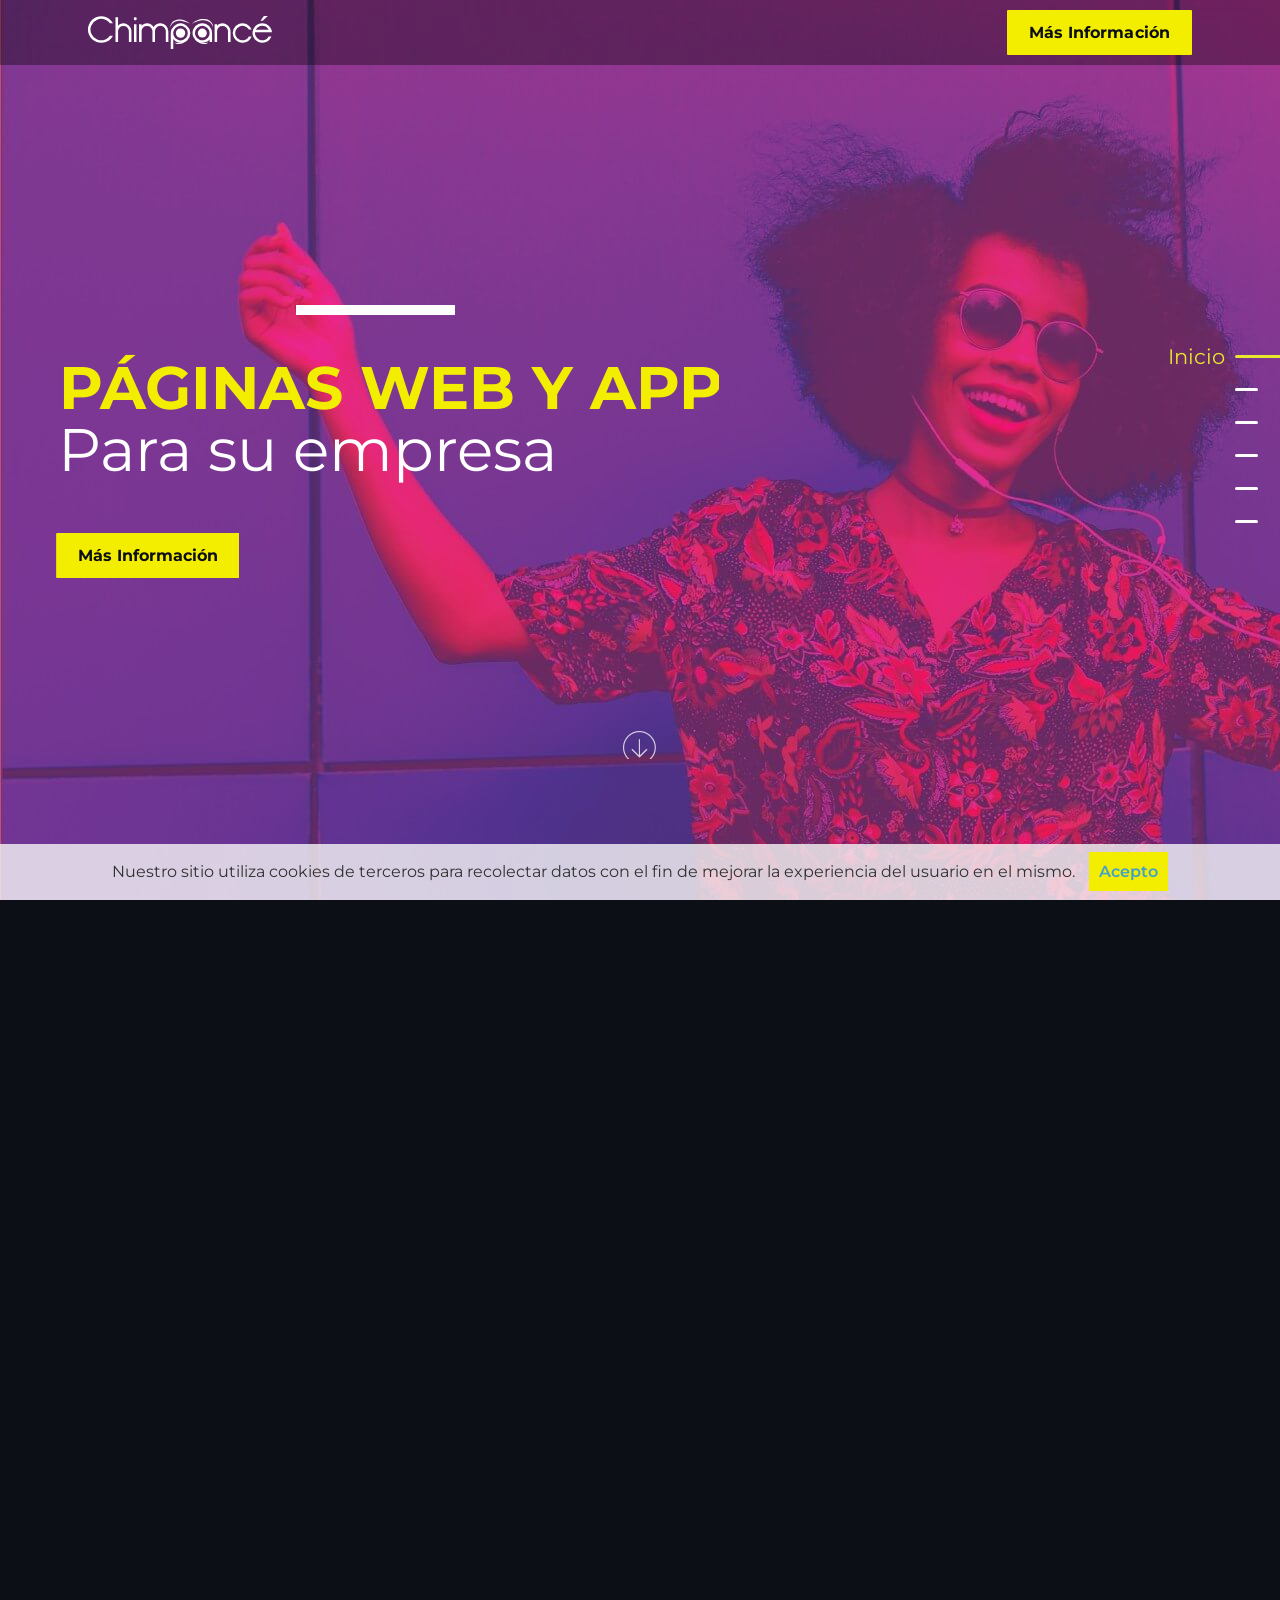
==== commit d1c3e87b: "ajustes contenido" ====
--- a/index.html
+++ b/index.html
@@ -141,7 +141,7 @@
 						<li class="nav-item">
 			                <div class="header-contact">
 								<a href="#6" class="btn-4">
-									Comenzá a vender ya		
+									Más Información		
 								</a>
 							</div>
 			            </li>
@@ -193,9 +193,9 @@
 							<!-- <div class="text-bg">VENDER ONLINE</div> -->
 							<div class="left col-sm-12 col-md-6">
 								<div class="linea-blanca"></div>
-								<h2 class="mb-2 text-white">No te quedes</h2>
-								<h1 class="text-amarillo font-weight-bold">SIN VENDER</h1>
-								<a href="#6" class="btn-4 mt-5">Tené tu web hoy</a>
+								<h1 class="text-amarillo font-weight-bold">PÁGINAS WEB<br>Y APP</h1>
+								<h2 class="mb-2 text-white">Para su empresa</h2>
+								<a href="#6" class="btn-4 mt-5">Más Información</a>
 							</div>
 							<div class="right col-sm-12 col-md-6">
 								<!-- <img class="img-fluid" src="assets/images/img-homepage5-2.png" alt="Akroot"> -->
@@ -239,6 +239,26 @@
 					            <div class="tp-caption  " 
 					               id="slide-72-layer-3" 
 					               data-x="['left','left','left','left']" data-hoffset="['0','0','30','30']" 
+					               data-y="['middle','middle','middle','middle']" data-voffset="['0','0','0','0']" 
+					               data-fontsize="['60','60','50','37']"
+					               data-lineheight="['80','80','70','40']"
+					               data-width="none"
+					               data-height="none"
+					               data-whitespace="nowrap"
+					               data-type="text" 
+					               data-responsive_offset="on" 
+					               data-responsive="off"
+					               data-frames='[{"delay":10,"speed":1500,"frame":"0","from":"x:[100%];z:0;rX:0deg;rY:0;rZ:0;sX:1;sY:1;skX:0;skY:0;","mask":"x:0px;y:0px;s:inherit;e:inherit;","to":"o:1;","ease":"Power3.easeInOut"},{"delay":"wait","speed":1000,"frame":"999","to":"x:[-100%];","mask":"x:inherit;y:inherit;s:inherit;e:inherit;","ease":"Power3.easeInOut"}]'
+					               data-textAlign="['inherit','inherit','inherit','inherit']"
+					               data-paddingtop="[0,0,0,0]"
+					               data-paddingright="[0,0,0,0]"
+					               data-paddingbottom="[0,0,0,0]"
+					               data-paddingleft="[0,0,0,0]"
+					               style="z-index: 5; white-space: nowrap; font-size: 60px; line-height: 80px; font-weight: 400; color: #ffffff; letter-spacing: 0px;font-family:Montserrat;">Para su empresa </div>
+					            <!-- LAYER NR. 2 -->
+					            <div class="tp-caption  " 
+					               id="slide-72-layer-4" 
+					               data-x="['left','left','left','left']" data-hoffset="['0','0','30','30']" 
 					               data-y="['middle','middle','middle','middle']" data-voffset="['-62','-62','-40','-40']" 
 					               data-fontsize="['60','60','50','37']"
 					               data-lineheight="['80','80','70','40']"
@@ -254,27 +274,7 @@
 					               data-paddingright="[0,0,0,0]"
 					               data-paddingbottom="[0,0,0,0]"
 					               data-paddingleft="[0,0,0,0]"
-					               style="z-index: 5; white-space: nowrap; font-size: 60px; line-height: 80px; font-weight: 400; color: #ffffff; letter-spacing: 0px;font-family:Montserrat;">No te quedes </div>
-					            <!-- LAYER NR. 2 -->
-					            <div class="tp-caption  " 
-					               id="slide-72-layer-4" 
-					               data-x="['left','left','left','left']" data-hoffset="['0','0','30','30']" 
-					               data-y="['middle','middle','middle','middle']" data-voffset="['0','0','0','0']" 
-					               data-fontsize="['60','60','50','37']"
-					               data-lineheight="['80','80','70','40']"
-					               data-width="none"
-					               data-height="none"
-					               data-whitespace="nowrap"
-					               data-type="text" 
-					               data-responsive_offset="on" 
-					               data-responsive="off"
-					               data-frames='[{"delay":10,"speed":1500,"frame":"0","from":"x:[100%];z:0;rX:0deg;rY:0;rZ:0;sX:1;sY:1;skX:0;skY:0;","mask":"x:0px;y:0px;s:inherit;e:inherit;","to":"o:1;","ease":"Power3.easeInOut"},{"delay":"wait","speed":1000,"frame":"999","to":"x:[-100%];","mask":"x:inherit;y:inherit;s:inherit;e:inherit;","ease":"Power3.easeInOut"}]'
-					               data-textAlign="['inherit','inherit','inherit','inherit']"
-					               data-paddingtop="[0,0,0,0]"
-					               data-paddingright="[0,0,0,0]"
-					               data-paddingbottom="[0,0,0,0]"
-					               data-paddingleft="[0,0,0,0]"
-					               style="z-index: 6; white-space: nowrap; font-size: 60px; line-height: 80px; font-weight: 700; color: #F3EE00; letter-spacing: 0px;font-family:Montserrat;">Sin Vender </div>
+					               style="z-index: 6; white-space: nowrap; font-size: 60px; line-height: 80px; font-weight: 700; color: #F3EE00; letter-spacing: 0px;font-family:Montserrat;">PÁGINAS WEB Y APP </div>
 					            <!-- LAYER BTN -->
 					            <div class="tp-caption  " 
 					               id="slide-72-layer-4" 
@@ -296,7 +296,7 @@
 					               data-paddingleft="[0,0,0,0]"
 								   style="z-index: 6; white-space: nowrap; font-size: 60px; line-height: 80px; font-weight: 700; color: #F3EE00; letter-spacing: 0px;font-family:Montserrat;">
 								   		<a href="#6" class="btn-4">
-											Tené tu web hoy		
+											Más Información		
 										</a>
 								</div>
 					            <!-- LAYER NR. 3 -->
@@ -351,7 +351,7 @@
 				<!-- /.Section 1 -->
 				<!-- Section 2 -->
 				<div id="section-2" class="section">
-					<div class="container">
+					<div class="container section2">
 						<div class="row ">
 							<!-- <div class="text-bg">VENDER ONLINE</div> -->
 							<div class="left col-sm-12 col-md-6">
@@ -363,10 +363,11 @@
 									  <span class="wrap"></span>
 									</a>
 								</h2>
-								<a href="#6" class="btn-4">SI, QUIERO</a>
+								<a href="#6" class="btn-4 d-none d-md-inline-block d-lg-inline-block">SI, QUIERO</a>
 							</div>
 							<div class="right col-sm-12 col-md-6">
-								<!-- <img class="img-fluid" src="assets/images/img-homepage5-2.png" alt="Akroot"> -->
+								<a href="#6" class="btn-4 d-inline-block d-md-none d-lg-none">SI, QUIERO</a>
+								
 							</div>
 						</div>
 					</div>
@@ -382,7 +383,7 @@
 								<img src="assets/images/cruz-blanca.svg" class="cruz-animacion mb-5 text-right ml-4" alt="">
 							</div>
 							<div class="left col-sm-12 col-md-6 text-center text-light">
-								<h1 class="mb-3 font-weight-bold">Diseñamos y<br>Desarrollamos<br>Páginas Web</h1>
+								<h1 class="mb-3 font-weight-bold">Expertos en<br><span>UX / UI</span></h1>
 								<div class="linea-amarilla "></div>
 								<!-- <a href="#6" class="btn-4">SI, QUIERO</a> -->
 							</div>
@@ -454,7 +455,7 @@
 									 data-paddingleft="[0,0,0,0]"
 									 style="z-index: 6; white-space: nowrap; font-size: 60px; line-height: 80px; font-weight: 700; color: #F3EE00; letter-spacing: 0px;font-family:Montserrat;">
 										<a href="#6" class="btn-4">
-											Tené tu web hoy		
+											Más Información	
 										</a>
 									</div>
 							
@@ -540,7 +541,7 @@
 									 data-paddingleft="[0,0,0,0]"
 									 style="z-index: 6; white-space: nowrap; font-size: 60px; line-height: 80px; font-weight: 700; color: #F3EE00; letter-spacing: 0px;font-family:Montserrat;">
 										<a href="#6" class="btn-4">
-											Tené tu web hoy		
+											Más Información	
 										</a>
 									</div>
 							
@@ -624,7 +625,7 @@
 									 data-paddingleft="[0,0,0,0]"
 									 style="z-index: 6; white-space: nowrap; font-size: 60px; line-height: 80px; font-weight: 700; color: #F3EE00; letter-spacing: 0px;font-family:Montserrat;">
 										<a href="#6" class="btn-4">
-											Comenzá Ahora	
+											Más Información	
 										</a>
 									</div>
 							
@@ -709,7 +710,7 @@
 									 data-paddingleft="[0,0,0,0]"
 									 style="z-index: 6; white-space: nowrap; font-size: 60px; line-height: 80px; font-weight: 700; color: #F3EE00; letter-spacing: 0px;font-family:Montserrat;">
 										<a href="#6" class="btn-4">
-											Comenzá Ahora	
+											Más Información	
 										</a>
 									</div>
 							
@@ -748,10 +749,10 @@
 					<div class="container">
 						<div class="row">
 							<div class="left col-sm-12 col-md-8">
-								<h2>Sumate a la<br>transformación digital</h2>
+								<h2>Sumarse a la<br>transformación digital</h2>
 							</div>
 							<div class="text-center col-sm-12 col-md-4">
-								<a href="#6" class="btn-5">Tu e-commerce ya</a>
+								<a href="#6" class="btn-5">Más Información</a>
 							</div>
 						</div>
 					</div>
@@ -763,7 +764,7 @@
 						<div class="container">
 							<div class="row">
 								<div class="title3 col-sm-12 col-md-6" >
-									<h6>Te mostramos</h6>
+									<!-- <h6>Te mostramos</h6> -->
 									<h2>Nuestros trabajos</h2>
 									<i class="flaticon-download"></i>
 								</div>
@@ -799,10 +800,10 @@
 						<div class="container">
 							<div class="row">
 								<div class="left col-sm-12 col-md-8">
-									<h2>Sumate a la transformación digital</h2>
+									<h2>Sumarse a la transformación digital</h2>
 								</div>
 								<div class="right col-sm-12 col-md-4">
-									<a href="#6" class="btn-5">Tu e-commerce ya</a>
+									<a href="#6" class="btn-5">Más Información</a>
 								</div>
 							</div>
 						</div>
@@ -879,8 +880,8 @@
 							<!-- Contact Form -->
 							<div class="col-sm-12 col-md-5">
 								<div class="title3 col-sm-12 text-right" >
-									<h6 class="font-weight-light">¿Tenés dudas o querés empezar?</h6>
-									<h2 class="text-light mb-5">Dejanos tu consulta</h2>
+									<!-- <h6 class="font-weight-light">¿Tenés dudas o querés empezar?</h6> -->
+									<h2 class="text-light mb-5">¿QUÉ DESARROLLO WEB NECESITAS?</h2>
 									<div  class="line-form"></div>
 								</div>
 							</div>
@@ -899,7 +900,7 @@
 									</div>
 									<div class="row">
 										<div class="col-sm-12 col-lg-4 col-12">
-											<div class="d-flex flex-column form-group justify-content-between mb-4 mb-lg-0">
+											<div class="d-flex flex-column form-group justify-content-between mb-3 mb-lg-0">
 												<p class="text-white mb-0 ">Código país</p>
 												<!-- <input type="text" class="form-control area" name="area" placeholder="Cod. área" required="" maxlength="3"> -->
 												<select name="codigo">
@@ -1169,7 +1170,7 @@
 									</div>
 									<div class="row">
 										<div class="form-group col-12">
-											<textarea class="form-control" name="message" placeholder="Contanos como podemos ayudarte" required=""></textarea>
+											<textarea class="form-control" name="message" placeholder="Mensaje" required=""></textarea>
 										</div>
 									</div>
 									<div class="row">
--- a/assets/css/style.css
+++ b/assets/css/style.css
@@ -4989,7 +4989,7 @@
  * Contact FORM
  */
 #section-homepage5 #section-6 .contact-form .form-group {
-    margin-bottom: 20px;
+    margin-bottom: 15px;
 }
 #section-homepage5 #section-6 .contact-form .row:last-of-type .form-group {
     margin-bottom: 0px;
@@ -5023,7 +5023,7 @@
 }
 #section-homepage5 #section-6 .contact-form textarea {
 	padding: 21px 30px;
-	height: 190px;
+	height: 135px;
 }
 #section-homepage5 #section-6 .contact-form input:focus, #section-homepage5 #section-6 .contact-form textarea:focus{
 	border: 2px solid #f3ee00 !important;
@@ -5038,25 +5038,25 @@
 
 #section-homepage5 #section-6 .contact-form ::-webkit-input-placeholder {
 	font-family: 'Montserrat';
-	font-size: 18px; 
+	font-size: 16px; 
 	color: #ffffff;
 	font-weight: 300;
 }
 #section-homepage5 #section-6 .contact-form ::-moz-placeholder {
 	font-family: 'Montserrat';
-	font-size: 18px;
+	font-size: 16px;
 	color: #ffffff;
 	font-weight: 300;
 }
 #section-homepage5 #section-6 .contact-form :-ms-input-placeholder {
 	font-family: 'Montserrat';
-	font-size: 18px;
+	font-size: 16px;
 	color: #ffffff;
 	font-weight: 300;
 }
 #section-homepage5 #section-6 .contact-form :-moz-placeholder {
 	font-family: 'Montserrat';
-	font-size: 18px; 
+	font-size: 16px; 
 	color: #ffffff;
 	font-weight: 300;
 }#section-homepage5 #section-6 .contact-form button{
@@ -5238,7 +5238,7 @@
 	.header-logo {
 		margin: auto;
 	}
-	.line-form{width: 100%;height: 5px; background: #ffffff;float: left;    margin-bottom: 50px;}
+	.line-form{width: 100%;height: 5px; background: #ffffff;float: left;    margin-bottom: 20px;}
 	#section-cta2 .left h2 {
 		font-size: 24px;
 		text-align: center;
@@ -5960,6 +5960,12 @@
 }
 
 @media only screen and ( max-width: 767px ) {
+	#section-2, #section-2 .fp-tableCell{height: 500px!important;}
+	#section-3, #section-3 .fp-tableCell{height: 500px!important;}
+	#section-4, #section-4 .fp-tableCell{height: 500px!important;}
+	.container.section2, .container.section2 .row{
+		height: 100%;
+	}
 	.cookie_box_close {
 		line-height: 3.4em;
 		margin-left: 0px;
@@ -6278,7 +6284,7 @@
 	    padding: 15px 0 15px;
 	}
 	#section-homepage5 #section-2{
-		padding: 60px 0 130px;
+		padding: 60px 0 0px;
 	}
 
 	#section-homepage5 #section-2 .left {
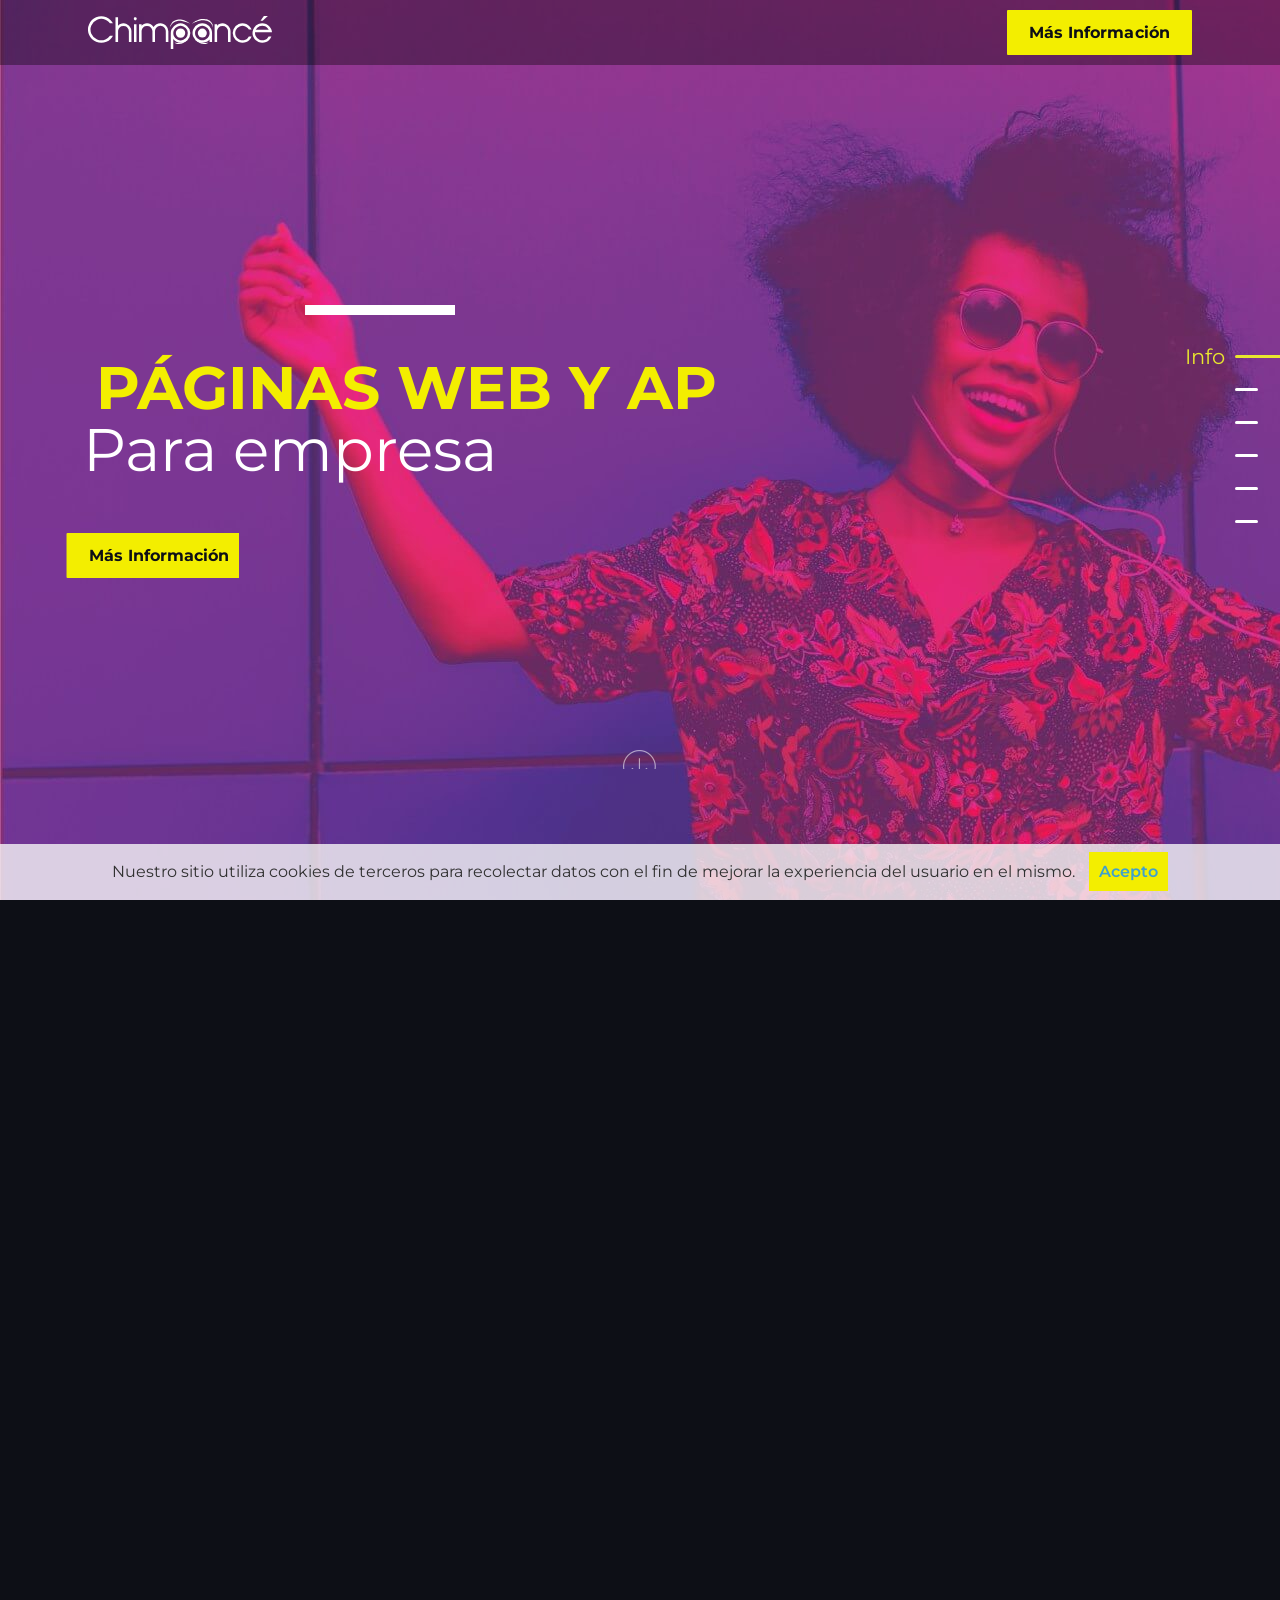
==== commit e23e481e: "ajustes texto" ====
--- a/index.html
+++ b/index.html
@@ -194,7 +194,7 @@
 							<div class="left col-sm-12 col-md-6">
 								<div class="linea-blanca"></div>
 								<h1 class="text-amarillo font-weight-bold">PÁGINAS WEB<br>Y APP</h1>
-								<h2 class="mb-2 text-white">Para su empresa</h2>
+								<h2 class="mb-2 text-white">Para empresas</h2>
 								<a href="#6" class="btn-4 mt-5">Más Información</a>
 							</div>
 							<div class="right col-sm-12 col-md-6">
@@ -254,7 +254,7 @@
 					               data-paddingright="[0,0,0,0]"
 					               data-paddingbottom="[0,0,0,0]"
 					               data-paddingleft="[0,0,0,0]"
-					               style="z-index: 5; white-space: nowrap; font-size: 60px; line-height: 80px; font-weight: 400; color: #ffffff; letter-spacing: 0px;font-family:Montserrat;">Para su empresa </div>
+					               style="z-index: 5; white-space: nowrap; font-size: 60px; line-height: 80px; font-weight: 400; color: #ffffff; letter-spacing: 0px;font-family:Montserrat;">Para empresas</div>
 					            <!-- LAYER NR. 2 -->
 					            <div class="tp-caption  " 
 					               id="slide-72-layer-4" 
@@ -881,7 +881,7 @@
 							<div class="col-sm-12 col-md-5">
 								<div class="title3 col-sm-12 text-right" >
 									<!-- <h6 class="font-weight-light">¿Tenés dudas o querés empezar?</h6> -->
-									<h2 class="text-light mb-5">¿QUÉ DESARROLLO WEB NECESITAS?</h2>
+									<h2 class="text-light mb-5">¿QUÉ DESARROLLO NECESITAS?</h2>
 									<div  class="line-form"></div>
 								</div>
 							</div>
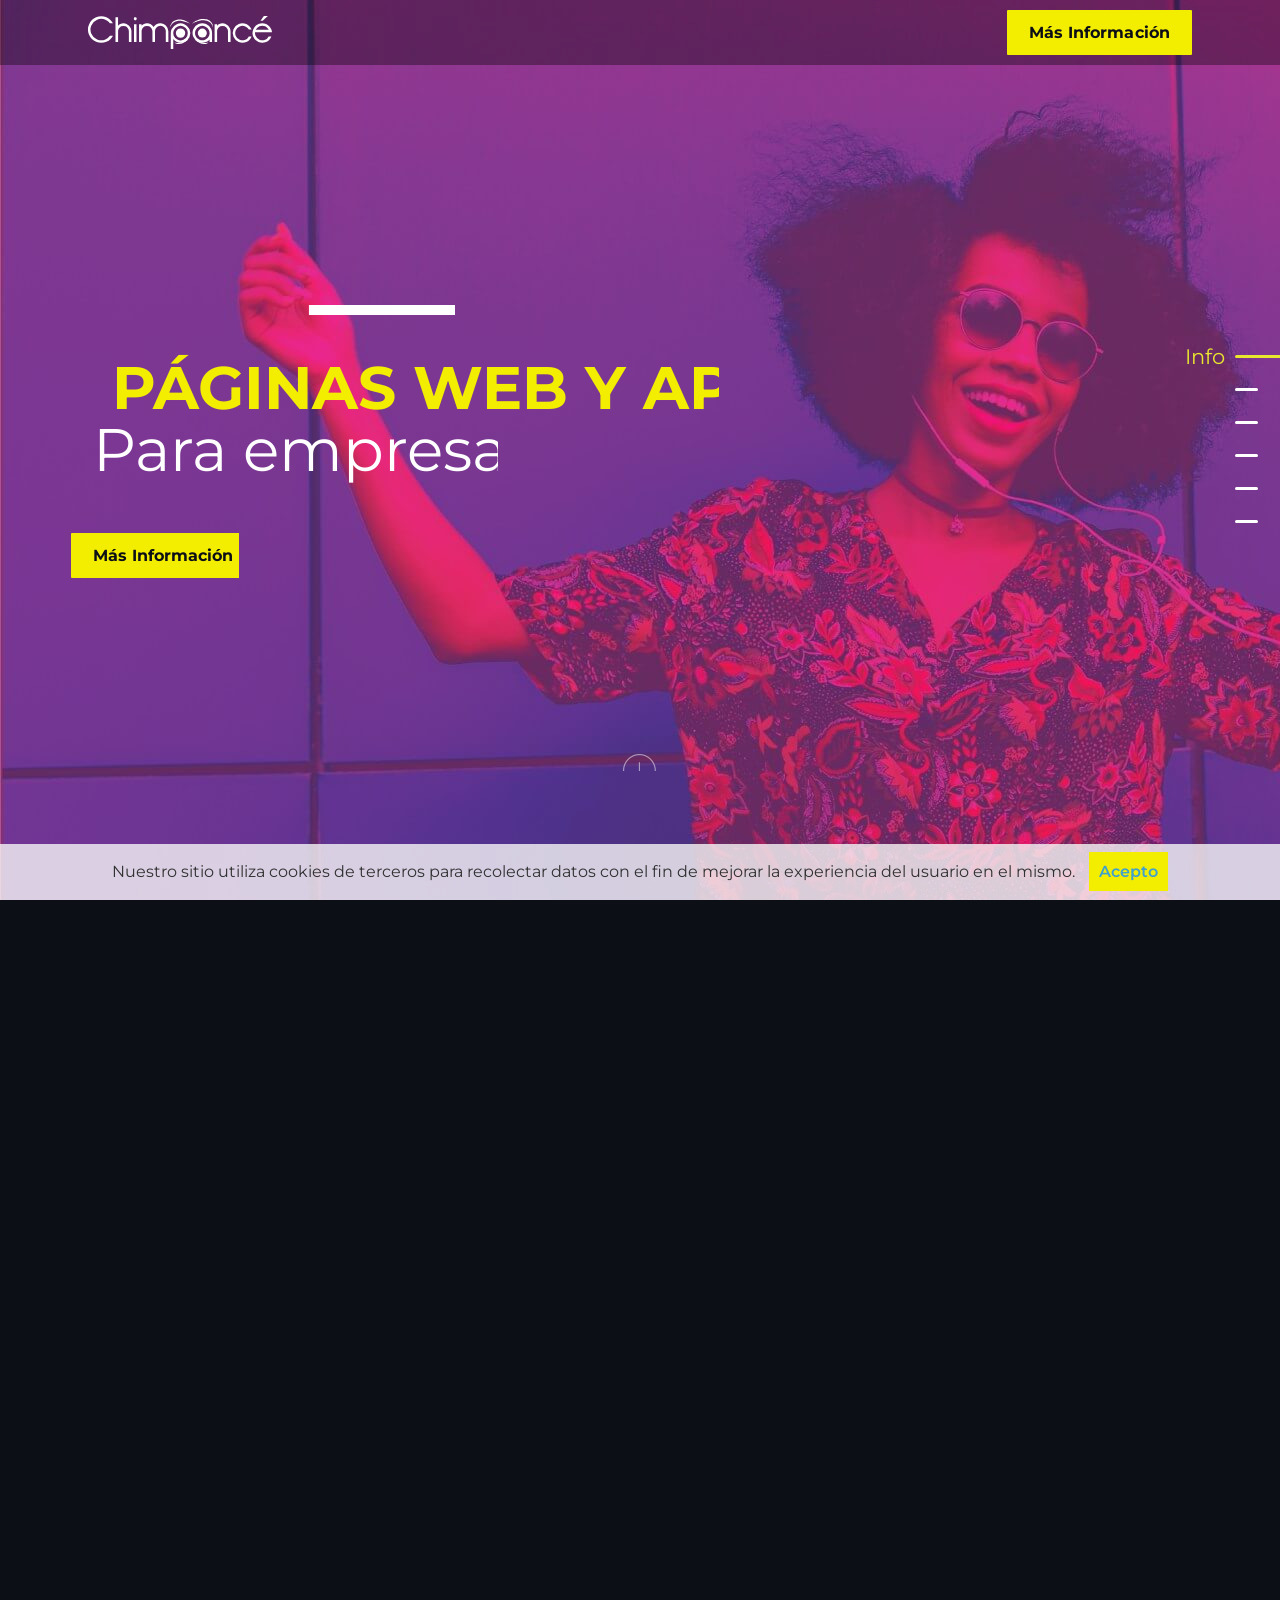
==== commit 1d6ac88e: "hotjar to bottom" ====
--- a/index.html
+++ b/index.html
@@ -92,17 +92,7 @@
 	gtag('config', 'AW-892836911');
 	</script>
 
-	<!-- Hotjar Tracking Code for www.chimpancedigital.com.ar -->
-	<script>
-		(function(h,o,t,j,a,r){
-			h.hj=h.hj||function(){(h.hj.q=h.hj.q||[]).push(arguments)};
-			h._hjSettings={hjid:547716,hjsv:6};
-			a=o.getElementsByTagName('head')[0];
-			r=o.createElement('script');r.async=1;
-			r.src=t+h._hjSettings.hjid+j+h._hjSettings.hjsv;
-			a.appendChild(r);
-		})(window,document,'https://static.hotjar.com/c/hotjar-','.js?sv=');
-	</script>
+	
 	
 	<!-- Start of HubSpot Embed Code -->
 	<script type="text/javascript" id="hs-script-loader" async defer src="//js.hs-scripts.com/8338229.js"></script>
@@ -1292,7 +1282,18 @@
 	<!-- <script src="assets/revslider5/js/extensions/revolution.extension.video.min.js"></script> -->
 	<!-- Inline JS -->
 	<!-- <script src="assets/revslider5/js/inline-revslider5.js"></script> -->
-
+	
+	<!-- Hotjar Tracking Code for www.chimpancedigital.com.ar -->
+	<script>
+		(function(h,o,t,j,a,r){
+			h.hj=h.hj||function(){(h.hj.q=h.hj.q||[]).push(arguments)};
+			h._hjSettings={hjid:547716,hjsv:6};
+			a=o.getElementsByTagName('head')[0];
+			r=o.createElement('script');r.async=1;
+			r.src=t+h._hjSettings.hjid+j+h._hjSettings.hjsv;
+			a.appendChild(r);
+		})(window,document,'https://static.hotjar.com/c/hotjar-','.js?sv=');
+	</script>
 	<script>
 		$(document).on('click', '#section-6', function(){
 		fullpage_api.moveTo('Contacto', 5);
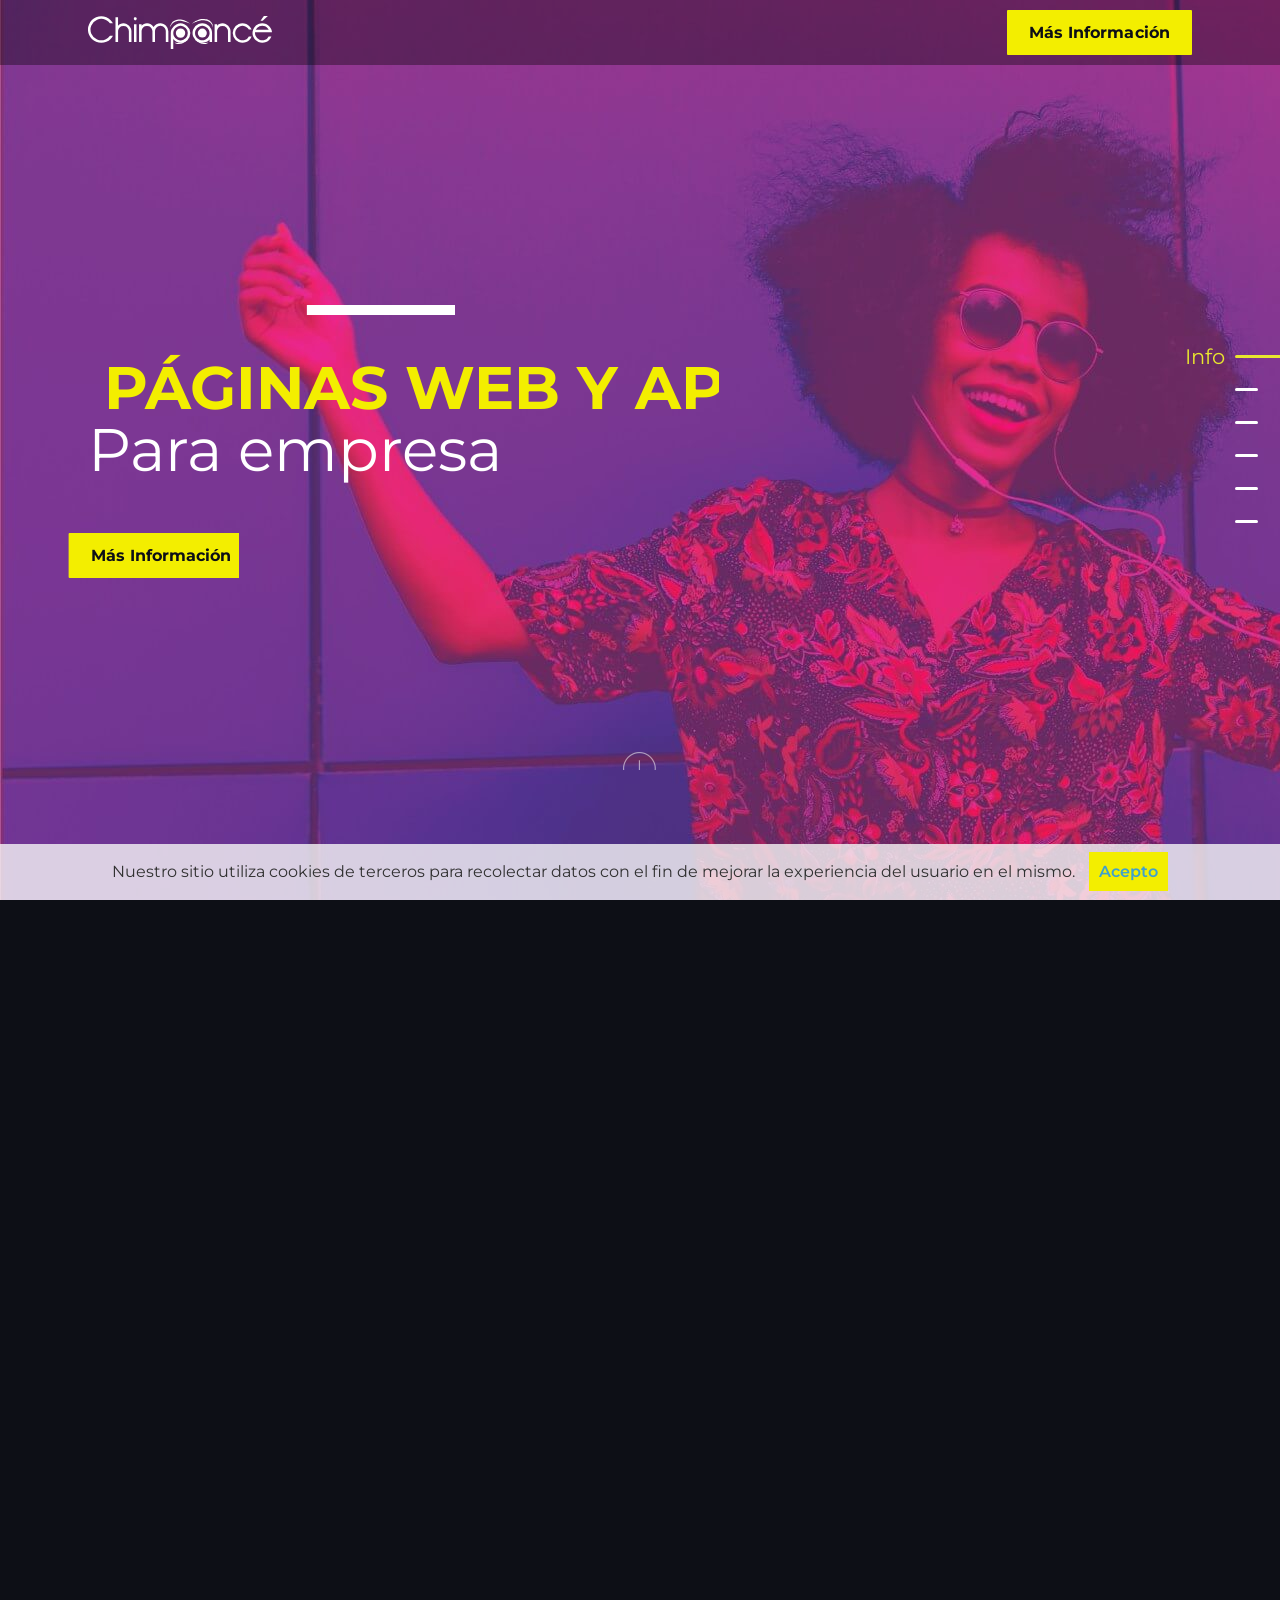
==== commit ed06ec65: "hotjar subido" ====
--- a/index.html
+++ b/index.html
@@ -92,7 +92,17 @@
 	gtag('config', 'AW-892836911');
 	</script>
 
-	
+	<!-- Hotjar Tracking Code for www.chimpancedigital.com.ar -->
+	<script>
+		(function(h,o,t,j,a,r){
+			h.hj=h.hj||function(){(h.hj.q=h.hj.q||[]).push(arguments)};
+			h._hjSettings={hjid:547716,hjsv:6};
+			a=o.getElementsByTagName('head')[0];
+			r=o.createElement('script');r.async=1;
+			r.src=t+h._hjSettings.hjid+j+h._hjSettings.hjsv;
+			a.appendChild(r);
+		})(window,document,'https://static.hotjar.com/c/hotjar-','.js?sv=');
+	</script>
 	
 	<!-- Start of HubSpot Embed Code -->
 	<script type="text/javascript" id="hs-script-loader" async defer src="//js.hs-scripts.com/8338229.js"></script>
@@ -1282,18 +1292,8 @@
 	<!-- <script src="assets/revslider5/js/extensions/revolution.extension.video.min.js"></script> -->
 	<!-- Inline JS -->
 	<!-- <script src="assets/revslider5/js/inline-revslider5.js"></script> -->
+
 	
-	<!-- Hotjar Tracking Code for www.chimpancedigital.com.ar -->
-	<script>
-		(function(h,o,t,j,a,r){
-			h.hj=h.hj||function(){(h.hj.q=h.hj.q||[]).push(arguments)};
-			h._hjSettings={hjid:547716,hjsv:6};
-			a=o.getElementsByTagName('head')[0];
-			r=o.createElement('script');r.async=1;
-			r.src=t+h._hjSettings.hjid+j+h._hjSettings.hjsv;
-			a.appendChild(r);
-		})(window,document,'https://static.hotjar.com/c/hotjar-','.js?sv=');
-	</script>
 	<script>
 		$(document).on('click', '#section-6', function(){
 		fullpage_api.moveTo('Contacto', 5);
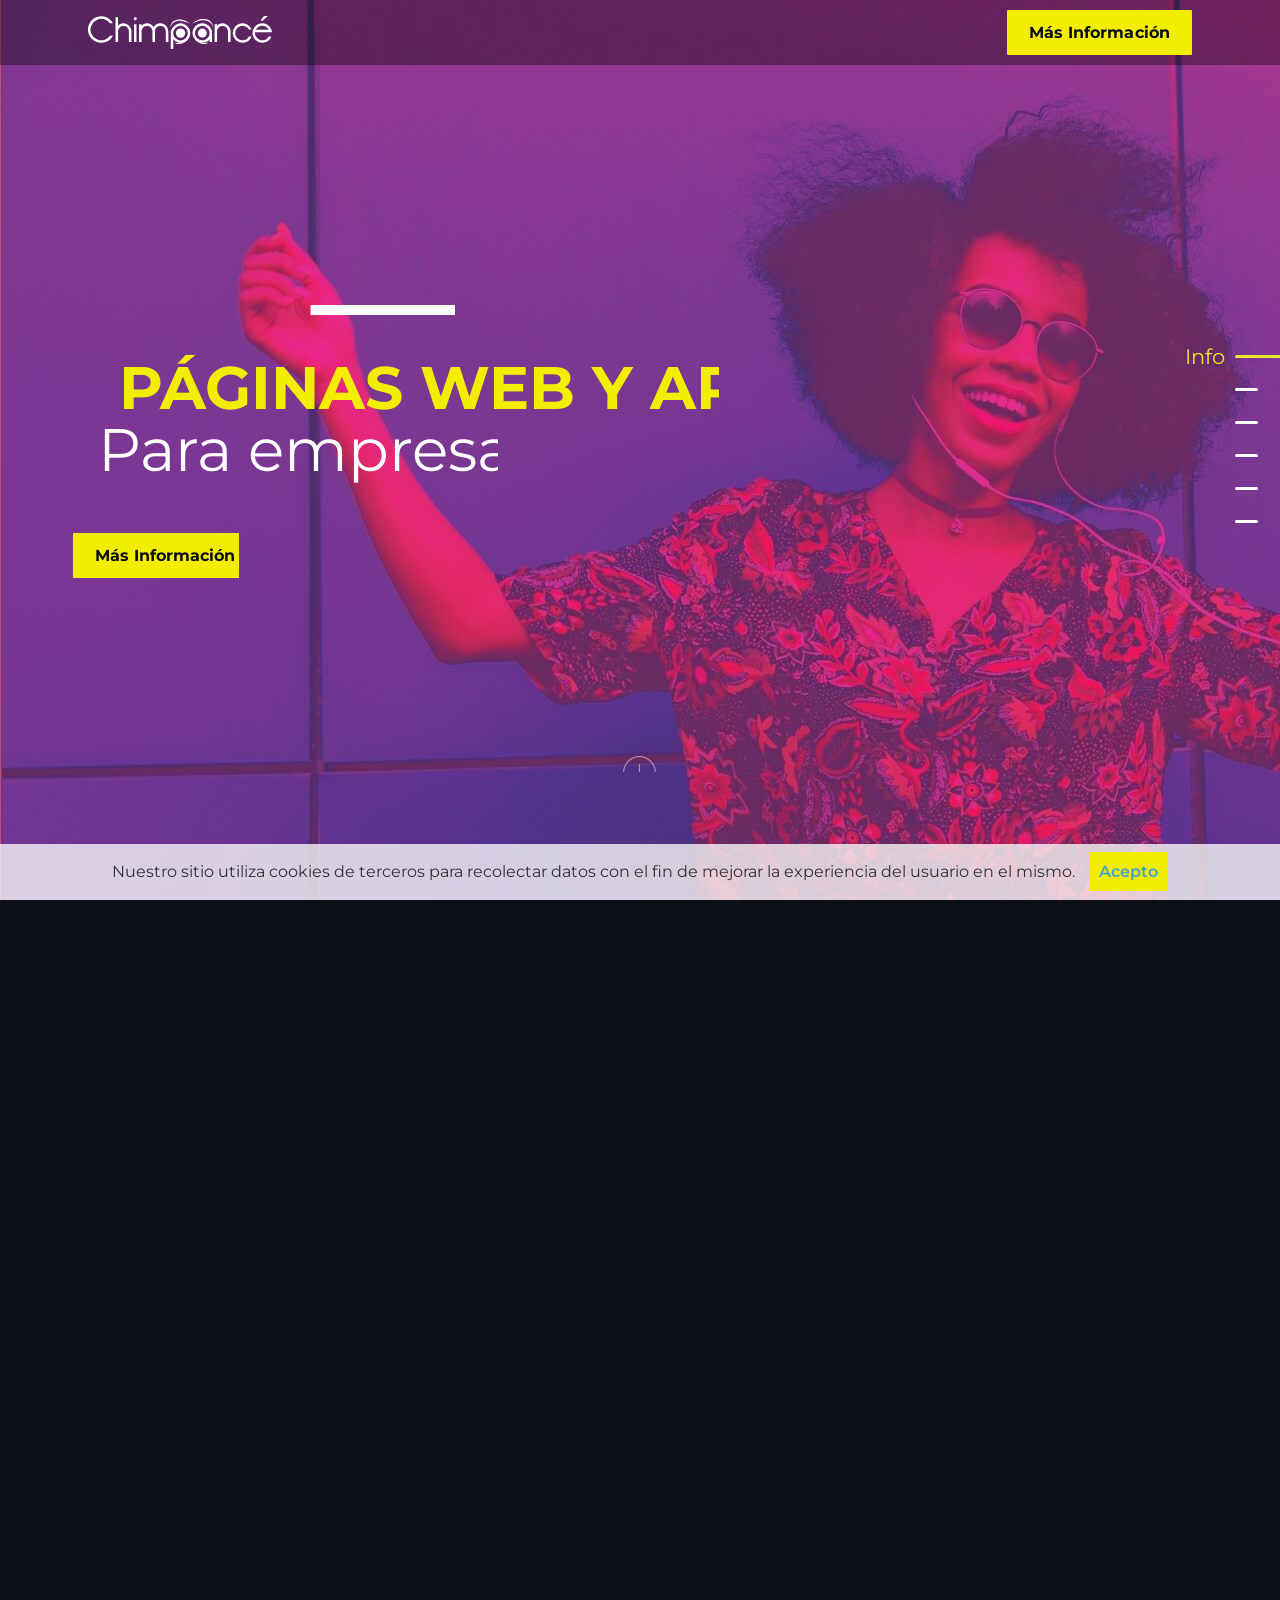
==== commit 3a640b40: "agregado texto agencia" ====
--- a/index.html
+++ b/index.html
@@ -17,7 +17,7 @@
 	<!-- Idioma -->
 	<meta http-equiv=”Content-Language” content=”es”/>
     <!-- Title -->
-    <title>Sumate a la transformación digital | Chimpancé digital</title>
+    <title>Sumarse a la transformación digital | Chimpancé digital</title>
     <!-- Favicon -->
     <link rel="shortcut icon" href="assets/images/favicon.png">
     <!-- Bootstrap 4 -->
@@ -764,7 +764,7 @@
 						<div class="container">
 							<div class="row">
 								<div class="title3 col-sm-12 col-md-6" >
-									<!-- <h6>Te mostramos</h6> -->
+									<h6 class="mb-2 text-black-50">Agencia web y app</h6>
 									<h2>Nuestros trabajos</h2>
 									<i class="flaticon-download"></i>
 								</div>
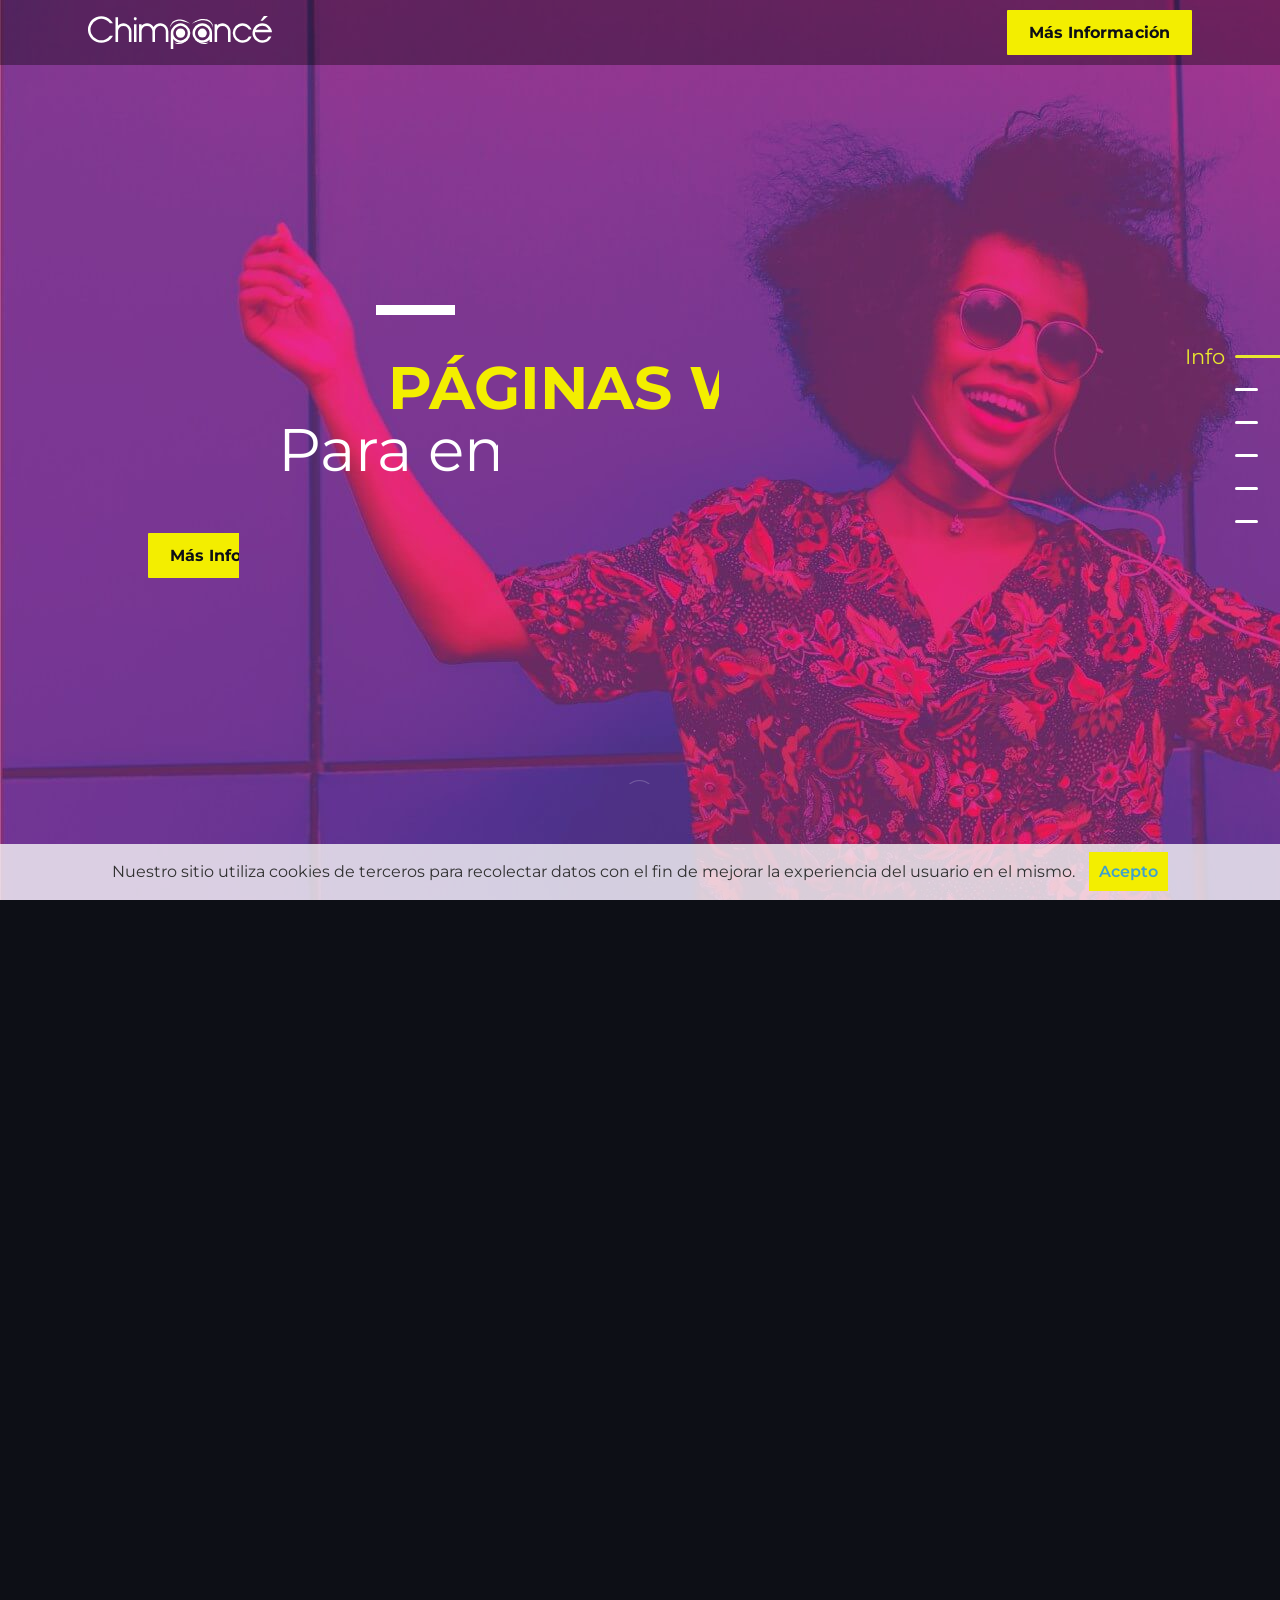
==== commit ab2aabd2: "ajuste img portfolio" ====
--- a/index.html
+++ b/index.html
@@ -775,15 +775,15 @@
 						<div class="wrap">
 							<div class="frame style2" id="forcecentered">
 								<ul class="clearfix">
-									<li><a href="#6"><img class="img-fluid" src="assets/images/portfolio1.png" alt="Akroot"></a></li>
+									<li><a href="#6"><img class="img-fluid" src="assets/images/portfolio1.jpg" alt="Akroot"></a></li>
 									<li><a href="#6"><img class="img-fluid" src="assets/images/portfolio2.jpg" alt="Akroot"></a></li>
-									<li><a href="#6"><img class="img-fluid" src="assets/images/portfolio3.png" alt="Akroot"></a></li>
+									<li><a href="#6"><img class="img-fluid" src="assets/images/portfolio3.jpg" alt="Akroot"></a></li>
 									<li><a href="#6"><img class="img-fluid" src="assets/images/portfolio4.jpg" alt="Akroot"></a></li>
 				
 									<li><a href="#6"><img class="img-fluid" src="assets/images/portfolio5.jpg" alt="Akroot"></a></li>
 									<li><a href="#6"><img class="img-fluid" src="assets/images/portfolio6.png" alt="Akroot"></a></li>
-									<li><a href="#6"><img class="img-fluid" src="assets/images/portfolio7.png" alt="Akroot"></a></li>
-									<li><a href="#6"><img class="img-fluid" src="assets/images/portfolio8.png" alt="Akroot"></a></li>
+									<li><a href="#6"><img class="img-fluid" src="assets/images/portfolio7.jpg" alt="Akroot"></a></li>
+									<li><a href="#6"><img class="img-fluid" src="assets/images/portfolio8.jpg" alt="Akroot"></a></li>
 				
 				
 								</ul>
